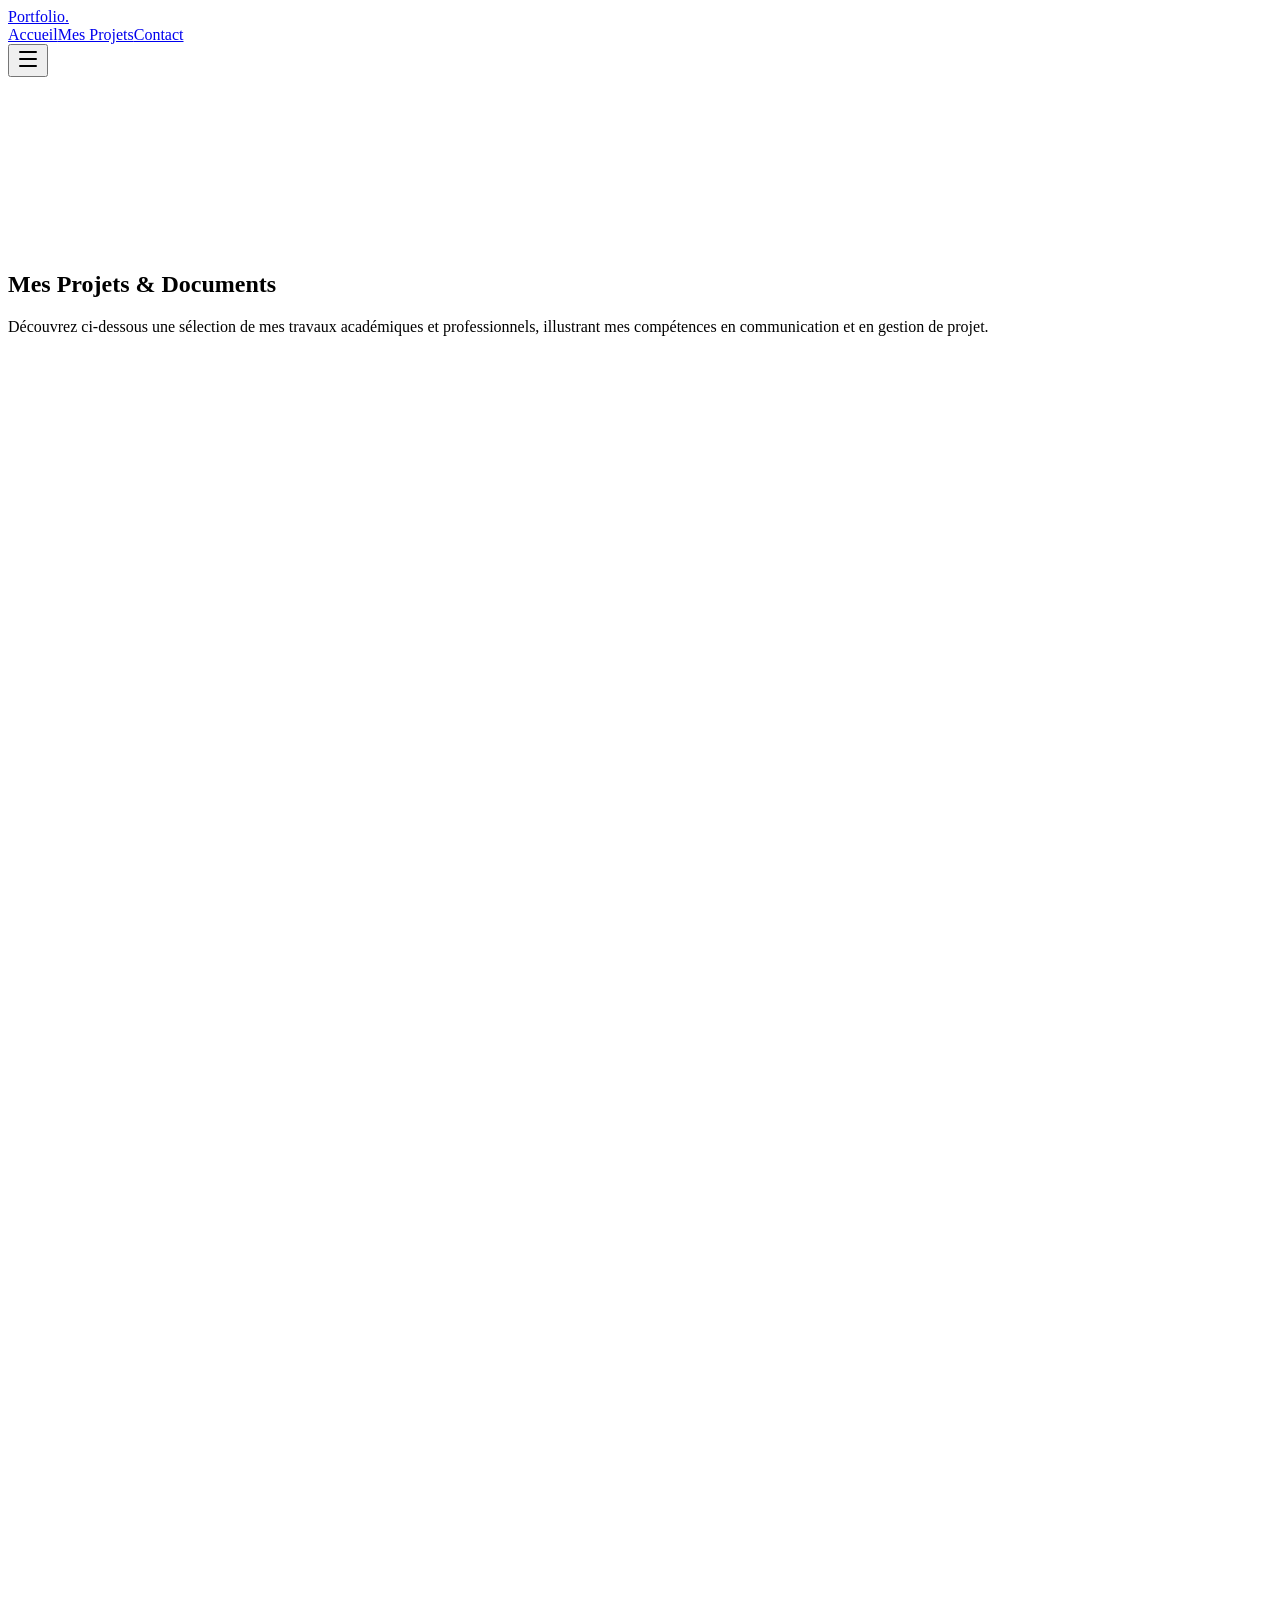
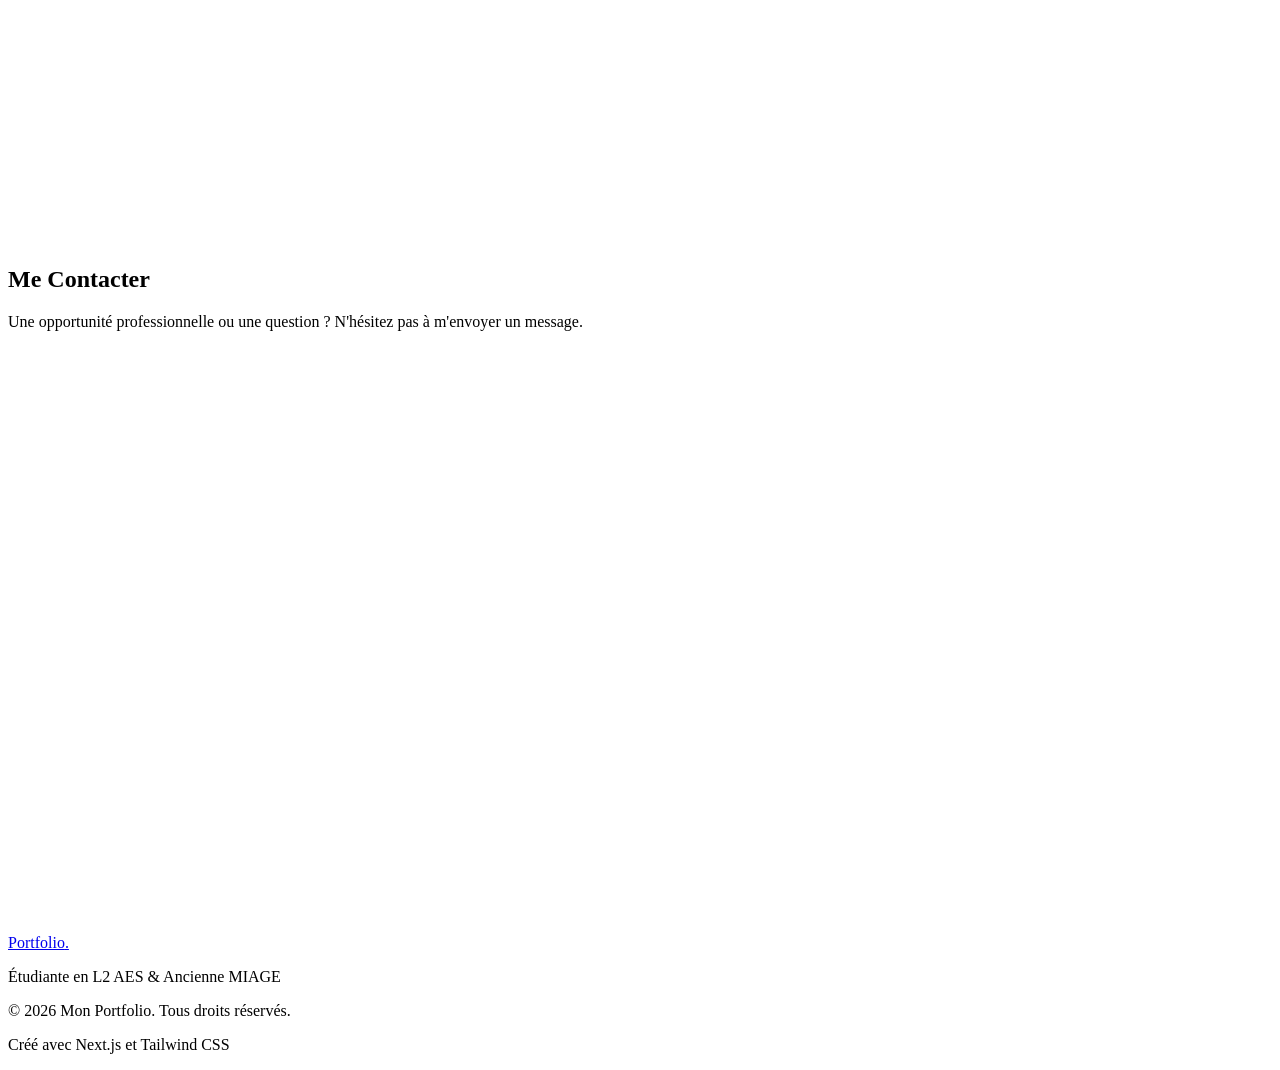
==== index.html @ 08671996 "Add files via upload" ====
<!DOCTYPE html><html lang="fr" class="inter_fe8b9d92-module__LINzvG__variable outfit_ca35ecd4-module__VNkuCW__variable scroll-smooth antialiased"><head><meta charSet="utf-8"/><meta name="viewport" content="width=device-width, initial-scale=1"/><link rel="preload" href="/_next/static/media/1b99372b3eaef0c8-s.p.0gx2haw2tmll8.woff2" as="font" crossorigin="" type="font/woff2"/><link rel="preload" href="/_next/static/media/83afe278b6a6bb3c-s.p.0q-301v4kxxnr.woff2" as="font" crossorigin="" type="font/woff2"/><link rel="stylesheet" href="/_next/static/chunks/14gw22nhv1969.css" data-precedence="next"/><link rel="preload" as="script" fetchPriority="low" href="/_next/static/chunks/0ht900cau6_ur.js"/><script src="/_next/static/chunks/0r8nt2o8muejo.js" async=""></script><script src="/_next/static/chunks/07lhk_q6pmm3r.js" async=""></script><script src="/_next/static/chunks/turbopack-05c8c~j12fn14.js" async=""></script><script src="/_next/static/chunks/0dbhjjzl8qfwv.js" async=""></script><script src="/_next/static/chunks/10g0npoo4a7.8.js" async=""></script><meta name="next-size-adjust" content=""/><title>Portfolio - Étudiante en L2 AES &amp; MIAGE</title><meta name="description" content="Portfolio mettant en valeur mon parcours, mes projets en communication et mes compétences."/><link rel="icon" href="/favicon.ico?favicon.0x3dzn~oxb6tn.ico" sizes="256x256" type="image/x-icon"/><script src="/_next/static/chunks/03~yq9q893hmn.js" noModule=""></script></head><body class="min-h-screen flex flex-col bg-background text-foreground font-sans"><div hidden=""><!--$--><!--/$--></div><main class="flex flex-col min-h-screen"><header class="fixed top-0 left-0 right-0 z-50 bg-background/80 backdrop-blur-md border-b border-border"><div class="max-w-7xl mx-auto px-4 sm:px-6 lg:px-8"><div class="flex justify-between items-center h-16"><div class="flex-shrink-0"><a href="#accueil" class="font-heading font-bold text-2xl text-primary tracking-tight">Portfolio<span class="text-accent">.</span></a></div><nav class="hidden md:flex space-x-8"><a href="#accueil" class="text-foreground/80 hover:text-accent font-medium transition-colors">Accueil</a><a href="#projets" class="text-foreground/80 hover:text-accent font-medium transition-colors">Mes Projets</a><a href="#contact" class="text-foreground/80 hover:text-accent font-medium transition-colors">Contact</a></nav><div class="md:hidden flex items-center"><button class="text-foreground hover:text-primary focus:outline-none"><svg xmlns="http://www.w3.org/2000/svg" width="24" height="24" viewBox="0 0 24 24" fill="none" stroke="currentColor" stroke-width="2" stroke-linecap="round" stroke-linejoin="round" class="lucide lucide-menu" aria-hidden="true"><path d="M4 5h16"></path><path d="M4 12h16"></path><path d="M4 19h16"></path></svg></button></div></div></div></header><div class="flex-grow"><section id="accueil" class="relative pt-32 pb-20 lg:pt-48 lg:pb-32 overflow-hidden"><div class="absolute top-0 left-1/2 -translate-x-1/2 w-[1000px] h-[500px] opacity-20 pointer-events-none"><div class="absolute inset-0 bg-gradient-to-r from-accent via-gold to-primary blur-[100px] rounded-full mix-blend-multiply"></div></div><div class="max-w-7xl mx-auto px-4 sm:px-6 lg:px-8 relative z-10 text-center"><div class="inline-flex items-center space-x-2 bg-secondary/50 text-primary px-4 py-2 rounded-full mb-8 backdrop-blur-sm border border-secondary" style="opacity:0;transform:translateY(20px)"><span class="relative flex h-3 w-3"><span class="animate-ping absolute inline-flex h-full w-full rounded-full bg-accent opacity-75"></span><span class="relative inline-flex rounded-full h-3 w-3 bg-accent"></span></span><span class="text-sm font-medium">À la recherche d&#x27;une alternance</span></div><h1 class="text-5xl md:text-7xl font-bold font-heading text-primary tracking-tight mb-6" style="opacity:0;transform:translateY(20px)">Étudiante en <span class="text-transparent bg-clip-text bg-gradient-to-r from-primary to-accent">L2 AES</span><br/> &amp; Ancienne MIAGE</h1><p class="mt-4 text-xl md:text-2xl text-foreground/80 max-w-3xl mx-auto mb-10" style="opacity:0;transform:translateY(20px)">Passionnée par la gestion et la communication, j&#x27;allie rigueur technique et créativité pour mener à bien des projets impactants.</p><div class="flex flex-col sm:flex-row items-center justify-center gap-4" style="opacity:0;transform:translateY(20px)"><a href="#projets" class="group flex items-center justify-center px-8 py-3.5 text-base font-medium text-white bg-primary hover:bg-primary/90 rounded-full transition-all hover:scale-105 active:scale-95 shadow-lg shadow-primary/25">Découvrir mes projets<svg xmlns="http://www.w3.org/2000/svg" width="24" height="24" viewBox="0 0 24 24" fill="none" stroke="currentColor" stroke-width="2" stroke-linecap="round" stroke-linejoin="round" class="lucide lucide-arrow-right ml-2 h-5 w-5 group-hover:translate-x-1 transition-transform" aria-hidden="true"><path d="M5 12h14"></path><path d="m12 5 7 7-7 7"></path></svg></a><a href="#contact" class="flex items-center justify-center px-8 py-3.5 text-base font-medium text-primary bg-white border border-border hover:bg-muted rounded-full transition-all hover:scale-105 active:scale-95">Me contacter</a></div></div></section><section id="projets" class="py-24 bg-muted/50"><div class="max-w-7xl mx-auto px-4 sm:px-6 lg:px-8"><div class="text-center mb-16"><h2 class="text-4xl font-heading font-bold text-primary mb-4">Mes Projets &amp; Documents</h2><p class="text-lg text-foreground/70 max-w-2xl mx-auto">Découvrez ci-dessous une sélection de mes travaux académiques et professionnels, illustrant mes compétences en communication et en gestion de projet.</p></div><div class="grid grid-cols-1 md:grid-cols-2 lg:grid-cols-3 gap-8" style="opacity:0"><div class="group relative bg-card rounded-2xl overflow-hidden border border-border hover:shadow-2xl hover:shadow-primary/5 transition-all duration-300 flex flex-col" style="opacity:0;transform:translateY(20px)"><div class="absolute inset-0 bg-gradient-to-br from-accent/20 to-transparent opacity-0 group-hover:opacity-100 transition-opacity duration-500"></div><div class="relative p-8 flex-grow flex flex-col"><div class="w-14 h-14 bg-background rounded-xl flex items-center justify-center mb-6 shadow-sm border border-border group-hover:scale-110 transition-transform duration-300"><svg xmlns="http://www.w3.org/2000/svg" width="24" height="24" viewBox="0 0 24 24" fill="none" stroke="currentColor" stroke-width="2" stroke-linecap="round" stroke-linejoin="round" class="lucide lucide-file-text w-6 h-6 text-accent" aria-hidden="true"><path d="M6 22a2 2 0 0 1-2-2V4a2 2 0 0 1 2-2h8a2.4 2.4 0 0 1 1.704.706l3.588 3.588A2.4 2.4 0 0 1 20 8v12a2 2 0 0 1-2 2z"></path><path d="M14 2v5a1 1 0 0 0 1 1h5"></path><path d="M10 9H8"></path><path d="M16 13H8"></path><path d="M16 17H8"></path></svg></div><h3 class="text-xl font-heading font-bold text-primary mb-3">Enquête Étudiante</h3><p class="text-foreground/70 mb-8 flex-grow">L’étudiant·e face à la plateforme : entre socialisation et choix individuels.</p><div class="flex items-center gap-3 mt-auto"><a href="/documents/Projet_Communication.pdf" target="_blank" rel="noopener noreferrer" class="flex-1 flex items-center justify-center gap-2 bg-primary text-primary-foreground py-2.5 rounded-lg text-sm font-medium hover:bg-primary/90 transition-colors">Consulter<svg xmlns="http://www.w3.org/2000/svg" width="24" height="24" viewBox="0 0 24 24" fill="none" stroke="currentColor" stroke-width="2" stroke-linecap="round" stroke-linejoin="round" class="lucide lucide-external-link w-4 h-4" aria-hidden="true"><path d="M15 3h6v6"></path><path d="M10 14 21 3"></path><path d="M18 13v6a2 2 0 0 1-2 2H5a2 2 0 0 1-2-2V8a2 2 0 0 1 2-2h6"></path></svg></a><a href="/documents/Projet_Communication.pdf" download="" class="flex items-center justify-center p-2.5 rounded-lg border border-border text-foreground hover:bg-muted transition-colors" title="Télécharger"><svg xmlns="http://www.w3.org/2000/svg" width="24" height="24" viewBox="0 0 24 24" fill="none" stroke="currentColor" stroke-width="2" stroke-linecap="round" stroke-linejoin="round" class="lucide lucide-download w-4 h-4" aria-hidden="true"><path d="M12 15V3"></path><path d="M21 15v4a2 2 0 0 1-2 2H5a2 2 0 0 1-2-2v-4"></path><path d="m7 10 5 5 5-5"></path></svg></a></div></div></div><div class="group relative bg-card rounded-2xl overflow-hidden border border-border hover:shadow-2xl hover:shadow-primary/5 transition-all duration-300 flex flex-col" style="opacity:0;transform:translateY(20px)"><div class="absolute inset-0 bg-gradient-to-br from-primary/20 to-transparent opacity-0 group-hover:opacity-100 transition-opacity duration-500"></div><div class="relative p-8 flex-grow flex flex-col"><div class="w-14 h-14 bg-background rounded-xl flex items-center justify-center mb-6 shadow-sm border border-border group-hover:scale-110 transition-transform duration-300"><svg xmlns="http://www.w3.org/2000/svg" width="24" height="24" viewBox="0 0 24 24" fill="none" stroke="currentColor" stroke-width="2" stroke-linecap="round" stroke-linejoin="round" class="lucide lucide-file-text w-6 h-6 text-primary" aria-hidden="true"><path d="M6 22a2 2 0 0 1-2-2V4a2 2 0 0 1 2-2h8a2.4 2.4 0 0 1 1.704.706l3.588 3.588A2.4 2.4 0 0 1 20 8v12a2 2 0 0 1-2 2z"></path><path d="M14 2v5a1 1 0 0 0 1 1h5"></path><path d="M10 9H8"></path><path d="M16 13H8"></path><path d="M16 17H8"></path></svg></div><h3 class="text-xl font-heading font-bold text-primary mb-3">Rapport de Stage L3</h3><p class="text-foreground/70 mb-8 flex-grow">Analyse approfondie de mon stage de troisième année, avec retour d&#x27;expérience et bilan de compétences.</p><div class="flex items-center gap-3 mt-auto"><a href="/documents/Rapport_de_Stage_L3.pdf" target="_blank" rel="noopener noreferrer" class="flex-1 flex items-center justify-center gap-2 bg-primary text-primary-foreground py-2.5 rounded-lg text-sm font-medium hover:bg-primary/90 transition-colors">Consulter<svg xmlns="http://www.w3.org/2000/svg" width="24" height="24" viewBox="0 0 24 24" fill="none" stroke="currentColor" stroke-width="2" stroke-linecap="round" stroke-linejoin="round" class="lucide lucide-external-link w-4 h-4" aria-hidden="true"><path d="M15 3h6v6"></path><path d="M10 14 21 3"></path><path d="M18 13v6a2 2 0 0 1-2 2H5a2 2 0 0 1-2-2V8a2 2 0 0 1 2-2h6"></path></svg></a><a href="/documents/Rapport_de_Stage_L3.pdf" download="" class="flex items-center justify-center p-2.5 rounded-lg border border-border text-foreground hover:bg-muted transition-colors" title="Télécharger"><svg xmlns="http://www.w3.org/2000/svg" width="24" height="24" viewBox="0 0 24 24" fill="none" stroke="currentColor" stroke-width="2" stroke-linecap="round" stroke-linejoin="round" class="lucide lucide-download w-4 h-4" aria-hidden="true"><path d="M12 15V3"></path><path d="M21 15v4a2 2 0 0 1-2 2H5a2 2 0 0 1-2-2v-4"></path><path d="m7 10 5 5 5-5"></path></svg></a></div></div></div><div class="group relative bg-card rounded-2xl overflow-hidden border border-border hover:shadow-2xl hover:shadow-primary/5 transition-all duration-300 flex flex-col" style="opacity:0;transform:translateY(20px)"><div class="absolute inset-0 bg-gradient-to-br from-accent/20 to-transparent opacity-0 group-hover:opacity-100 transition-opacity duration-500"></div><div class="relative p-8 flex-grow flex flex-col"><div class="w-14 h-14 bg-background rounded-xl flex items-center justify-center mb-6 shadow-sm border border-border group-hover:scale-110 transition-transform duration-300"><svg xmlns="http://www.w3.org/2000/svg" width="24" height="24" viewBox="0 0 24 24" fill="none" stroke="currentColor" stroke-width="2" stroke-linecap="round" stroke-linejoin="round" class="lucide lucide-file-text w-6 h-6 text-accent" aria-hidden="true"><path d="M6 22a2 2 0 0 1-2-2V4a2 2 0 0 1 2-2h8a2.4 2.4 0 0 1 1.704.706l3.588 3.588A2.4 2.4 0 0 1 20 8v12a2 2 0 0 1-2 2z"></path><path d="M14 2v5a1 1 0 0 0 1 1h5"></path><path d="M10 9H8"></path><path d="M16 13H8"></path><path d="M16 17H8"></path></svg></div><h3 class="text-xl font-heading font-bold text-primary mb-3">Enquête et Sondage</h3><p class="text-foreground/70 mb-8 flex-grow">Projet d&#x27;étude impliquant la création, la diffusion et l&#x27;analyse de résultats d&#x27;une enquête terrain.</p><div class="flex items-center gap-3 mt-auto"><a href="/documents/Enquete_et_Sondage.pdf" target="_blank" rel="noopener noreferrer" class="flex-1 flex items-center justify-center gap-2 bg-primary text-primary-foreground py-2.5 rounded-lg text-sm font-medium hover:bg-primary/90 transition-colors">Consulter<svg xmlns="http://www.w3.org/2000/svg" width="24" height="24" viewBox="0 0 24 24" fill="none" stroke="currentColor" stroke-width="2" stroke-linecap="round" stroke-linejoin="round" class="lucide lucide-external-link w-4 h-4" aria-hidden="true"><path d="M15 3h6v6"></path><path d="M10 14 21 3"></path><path d="M18 13v6a2 2 0 0 1-2 2H5a2 2 0 0 1-2-2V8a2 2 0 0 1 2-2h6"></path></svg></a><a href="/documents/Enquete_et_Sondage.pdf" download="" class="flex items-center justify-center p-2.5 rounded-lg border border-border text-foreground hover:bg-muted transition-colors" title="Télécharger"><svg xmlns="http://www.w3.org/2000/svg" width="24" height="24" viewBox="0 0 24 24" fill="none" stroke="currentColor" stroke-width="2" stroke-linecap="round" stroke-linejoin="round" class="lucide lucide-download w-4 h-4" aria-hidden="true"><path d="M12 15V3"></path><path d="M21 15v4a2 2 0 0 1-2 2H5a2 2 0 0 1-2-2v-4"></path><path d="m7 10 5 5 5-5"></path></svg></a></div></div></div><div class="group relative bg-card rounded-2xl overflow-hidden border border-border hover:shadow-2xl hover:shadow-primary/5 transition-all duration-300 flex flex-col" style="opacity:0;transform:translateY(20px)"><div class="absolute inset-0 bg-gradient-to-br from-gold/20 to-transparent opacity-0 group-hover:opacity-100 transition-opacity duration-500"></div><div class="relative p-8 flex-grow flex flex-col"><div class="w-14 h-14 bg-background rounded-xl flex items-center justify-center mb-6 shadow-sm border border-border group-hover:scale-110 transition-transform duration-300"><svg xmlns="http://www.w3.org/2000/svg" width="24" height="24" viewBox="0 0 24 24" fill="none" stroke="currentColor" stroke-width="2" stroke-linecap="round" stroke-linejoin="round" class="lucide lucide-presentation w-6 h-6 text-gold" aria-hidden="true"><path d="M2 3h20"></path><path d="M21 3v11a2 2 0 0 1-2 2H5a2 2 0 0 1-2-2V3"></path><path d="m7 21 5-5 5 5"></path></svg></div><h3 class="text-xl font-heading font-bold text-primary mb-3">Soutenance de Projet</h3><p class="text-foreground/70 mb-8 flex-grow">Support de présentation (PowerPoint) utilisé lors de la soutenance finale pour défendre le projet.</p><div class="flex items-center gap-3 mt-auto"><a href="/documents/Soutenance_Stage.pptx" target="_blank" rel="noopener noreferrer" class="flex-1 flex items-center justify-center gap-2 bg-primary text-primary-foreground py-2.5 rounded-lg text-sm font-medium hover:bg-primary/90 transition-colors">Télécharger<svg xmlns="http://www.w3.org/2000/svg" width="24" height="24" viewBox="0 0 24 24" fill="none" stroke="currentColor" stroke-width="2" stroke-linecap="round" stroke-linejoin="round" class="lucide lucide-external-link w-4 h-4" aria-hidden="true"><path d="M15 3h6v6"></path><path d="M10 14 21 3"></path><path d="M18 13v6a2 2 0 0 1-2 2H5a2 2 0 0 1-2-2V8a2 2 0 0 1 2-2h6"></path></svg></a><a href="/documents/Soutenance_Stage.pptx" download="" class="flex items-center justify-center p-2.5 rounded-lg border border-border text-foreground hover:bg-muted transition-colors" title="Télécharger"><svg xmlns="http://www.w3.org/2000/svg" width="24" height="24" viewBox="0 0 24 24" fill="none" stroke="currentColor" stroke-width="2" stroke-linecap="round" stroke-linejoin="round" class="lucide lucide-download w-4 h-4" aria-hidden="true"><path d="M12 15V3"></path><path d="M21 15v4a2 2 0 0 1-2 2H5a2 2 0 0 1-2-2v-4"></path><path d="m7 10 5 5 5-5"></path></svg></a></div></div></div><div class="group relative bg-card rounded-2xl overflow-hidden border border-border hover:shadow-2xl hover:shadow-primary/5 transition-all duration-300 flex flex-col" style="opacity:0;transform:translateY(20px)"><div class="absolute inset-0 bg-gradient-to-br from-primary/20 to-transparent opacity-0 group-hover:opacity-100 transition-opacity duration-500"></div><div class="relative p-8 flex-grow flex flex-col"><div class="w-14 h-14 bg-background rounded-xl flex items-center justify-center mb-6 shadow-sm border border-border group-hover:scale-110 transition-transform duration-300"><svg xmlns="http://www.w3.org/2000/svg" width="24" height="24" viewBox="0 0 24 24" fill="none" stroke="currentColor" stroke-width="2" stroke-linecap="round" stroke-linejoin="round" class="lucide lucide-file-text w-6 h-6 text-primary" aria-hidden="true"><path d="M6 22a2 2 0 0 1-2-2V4a2 2 0 0 1 2-2h8a2.4 2.4 0 0 1 1.704.706l3.588 3.588A2.4 2.4 0 0 1 20 8v12a2 2 0 0 1-2 2z"></path><path d="M14 2v5a1 1 0 0 0 1 1h5"></path><path d="M10 9H8"></path><path d="M16 13H8"></path><path d="M16 17H8"></path></svg></div><h3 class="text-xl font-heading font-bold text-primary mb-3">Rapport de Projet Tutoré</h3><p class="text-foreground/70 mb-8 flex-grow">Rapport du projet tutoré (Ti Coop). Mise en pratique des acquis de gestion et communication.</p><div class="flex items-center gap-3 mt-auto"><a href="/documents/Rapport_Projet_Tutore.pdf" target="_blank" rel="noopener noreferrer" class="flex-1 flex items-center justify-center gap-2 bg-primary text-primary-foreground py-2.5 rounded-lg text-sm font-medium hover:bg-primary/90 transition-colors">Consulter<svg xmlns="http://www.w3.org/2000/svg" width="24" height="24" viewBox="0 0 24 24" fill="none" stroke="currentColor" stroke-width="2" stroke-linecap="round" stroke-linejoin="round" class="lucide lucide-external-link w-4 h-4" aria-hidden="true"><path d="M15 3h6v6"></path><path d="M10 14 21 3"></path><path d="M18 13v6a2 2 0 0 1-2 2H5a2 2 0 0 1-2-2V8a2 2 0 0 1 2-2h6"></path></svg></a><a href="/documents/Rapport_Projet_Tutore.pdf" download="" class="flex items-center justify-center p-2.5 rounded-lg border border-border text-foreground hover:bg-muted transition-colors" title="Télécharger"><svg xmlns="http://www.w3.org/2000/svg" width="24" height="24" viewBox="0 0 24 24" fill="none" stroke="currentColor" stroke-width="2" stroke-linecap="round" stroke-linejoin="round" class="lucide lucide-download w-4 h-4" aria-hidden="true"><path d="M12 15V3"></path><path d="M21 15v4a2 2 0 0 1-2 2H5a2 2 0 0 1-2-2v-4"></path><path d="m7 10 5 5 5-5"></path></svg></a></div></div></div><div class="group relative bg-card rounded-2xl overflow-hidden border border-border hover:shadow-2xl hover:shadow-primary/5 transition-all duration-300 flex flex-col" style="opacity:0;transform:translateY(20px)"><div class="absolute inset-0 bg-gradient-to-br from-accent/20 to-transparent opacity-0 group-hover:opacity-100 transition-opacity duration-500"></div><div class="relative p-8 flex-grow flex flex-col"><div class="w-14 h-14 bg-background rounded-xl flex items-center justify-center mb-6 shadow-sm border border-border group-hover:scale-110 transition-transform duration-300"><svg xmlns="http://www.w3.org/2000/svg" width="24" height="24" viewBox="0 0 24 24" fill="none" stroke="currentColor" stroke-width="2" stroke-linecap="round" stroke-linejoin="round" class="lucide lucide-film w-6 h-6 text-accent" aria-hidden="true"><rect width="18" height="18" x="3" y="3" rx="2"></rect><path d="M7 3v18"></path><path d="M3 7.5h4"></path><path d="M3 12h18"></path><path d="M3 16.5h4"></path><path d="M17 3v18"></path><path d="M17 7.5h4"></path><path d="M17 16.5h4"></path></svg></div><h3 class="text-xl font-heading font-bold text-primary mb-3">2 Portraits Corrigés</h3><p class="text-foreground/70 mb-8 flex-grow">Réalisation vidéo de portraits, avec montage et corrections colorimétriques.</p><div class="flex items-center gap-3 mt-auto"><a href="/documents/2_Portraits.mov" target="_blank" rel="noopener noreferrer" class="flex-1 flex items-center justify-center gap-2 bg-primary text-primary-foreground py-2.5 rounded-lg text-sm font-medium hover:bg-primary/90 transition-colors">Télécharger<svg xmlns="http://www.w3.org/2000/svg" width="24" height="24" viewBox="0 0 24 24" fill="none" stroke="currentColor" stroke-width="2" stroke-linecap="round" stroke-linejoin="round" class="lucide lucide-external-link w-4 h-4" aria-hidden="true"><path d="M15 3h6v6"></path><path d="M10 14 21 3"></path><path d="M18 13v6a2 2 0 0 1-2 2H5a2 2 0 0 1-2-2V8a2 2 0 0 1 2-2h6"></path></svg></a><a href="/documents/2_Portraits.mov" download="" class="flex items-center justify-center p-2.5 rounded-lg border border-border text-foreground hover:bg-muted transition-colors" title="Télécharger"><svg xmlns="http://www.w3.org/2000/svg" width="24" height="24" viewBox="0 0 24 24" fill="none" stroke="currentColor" stroke-width="2" stroke-linecap="round" stroke-linejoin="round" class="lucide lucide-download w-4 h-4" aria-hidden="true"><path d="M12 15V3"></path><path d="M21 15v4a2 2 0 0 1-2 2H5a2 2 0 0 1-2-2v-4"></path><path d="m7 10 5 5 5-5"></path></svg></a></div></div></div><div class="group relative bg-card rounded-2xl overflow-hidden border border-border hover:shadow-2xl hover:shadow-primary/5 transition-all duration-300 flex flex-col" style="opacity:0;transform:translateY(20px)"><div class="absolute inset-0 bg-gradient-to-br from-primary/20 to-transparent opacity-0 group-hover:opacity-100 transition-opacity duration-500"></div><div class="relative p-8 flex-grow flex flex-col"><div class="w-14 h-14 bg-background rounded-xl flex items-center justify-center mb-6 shadow-sm border border-border group-hover:scale-110 transition-transform duration-300"><svg xmlns="http://www.w3.org/2000/svg" width="24" height="24" viewBox="0 0 24 24" fill="none" stroke="currentColor" stroke-width="2" stroke-linecap="round" stroke-linejoin="round" class="lucide lucide-film w-6 h-6 text-primary" aria-hidden="true"><rect width="18" height="18" x="3" y="3" rx="2"></rect><path d="M7 3v18"></path><path d="M3 7.5h4"></path><path d="M3 12h18"></path><path d="M3 16.5h4"></path><path d="M17 3v18"></path><path d="M17 7.5h4"></path><path d="M17 16.5h4"></path></svg></div><h3 class="text-xl font-heading font-bold text-primary mb-3">Portrait Chinois</h3><p class="text-foreground/70 mb-8 flex-grow">Projet vidéo créatif reprenant le format du portrait chinois.</p><div class="flex items-center gap-3 mt-auto"><a href="/documents/Portrait_Chinois.mov" target="_blank" rel="noopener noreferrer" class="flex-1 flex items-center justify-center gap-2 bg-primary text-primary-foreground py-2.5 rounded-lg text-sm font-medium hover:bg-primary/90 transition-colors">Télécharger<svg xmlns="http://www.w3.org/2000/svg" width="24" height="24" viewBox="0 0 24 24" fill="none" stroke="currentColor" stroke-width="2" stroke-linecap="round" stroke-linejoin="round" class="lucide lucide-external-link w-4 h-4" aria-hidden="true"><path d="M15 3h6v6"></path><path d="M10 14 21 3"></path><path d="M18 13v6a2 2 0 0 1-2 2H5a2 2 0 0 1-2-2V8a2 2 0 0 1 2-2h6"></path></svg></a><a href="/documents/Portrait_Chinois.mov" download="" class="flex items-center justify-center p-2.5 rounded-lg border border-border text-foreground hover:bg-muted transition-colors" title="Télécharger"><svg xmlns="http://www.w3.org/2000/svg" width="24" height="24" viewBox="0 0 24 24" fill="none" stroke="currentColor" stroke-width="2" stroke-linecap="round" stroke-linejoin="round" class="lucide lucide-download w-4 h-4" aria-hidden="true"><path d="M12 15V3"></path><path d="M21 15v4a2 2 0 0 1-2 2H5a2 2 0 0 1-2-2v-4"></path><path d="m7 10 5 5 5-5"></path></svg></a></div></div></div><div class="group relative bg-card rounded-2xl overflow-hidden border border-border hover:shadow-2xl hover:shadow-primary/5 transition-all duration-300 flex flex-col" style="opacity:0;transform:translateY(20px)"><div class="absolute inset-0 bg-gradient-to-br from-gold/20 to-transparent opacity-0 group-hover:opacity-100 transition-opacity duration-500"></div><div class="relative p-8 flex-grow flex flex-col"><div class="w-14 h-14 bg-background rounded-xl flex items-center justify-center mb-6 shadow-sm border border-border group-hover:scale-110 transition-transform duration-300"><svg xmlns="http://www.w3.org/2000/svg" width="24" height="24" viewBox="0 0 24 24" fill="none" stroke="currentColor" stroke-width="2" stroke-linecap="round" stroke-linejoin="round" class="lucide lucide-film w-6 h-6 text-gold" aria-hidden="true"><rect width="18" height="18" x="3" y="3" rx="2"></rect><path d="M7 3v18"></path><path d="M3 7.5h4"></path><path d="M3 12h18"></path><path d="M3 16.5h4"></path><path d="M17 3v18"></path><path d="M17 7.5h4"></path><path d="M17 16.5h4"></path></svg></div><h3 class="text-xl font-heading font-bold text-primary mb-3">Portrait Maëla</h3><p class="text-foreground/70 mb-8 flex-grow">Vidéo portrait axée sur la mise en valeur d&#x27;un profil individuel.</p><div class="flex items-center gap-3 mt-auto"><a href="/documents/Portrait_Maela.mov" target="_blank" rel="noopener noreferrer" class="flex-1 flex items-center justify-center gap-2 bg-primary text-primary-foreground py-2.5 rounded-lg text-sm font-medium hover:bg-primary/90 transition-colors">Télécharger<svg xmlns="http://www.w3.org/2000/svg" width="24" height="24" viewBox="0 0 24 24" fill="none" stroke="currentColor" stroke-width="2" stroke-linecap="round" stroke-linejoin="round" class="lucide lucide-external-link w-4 h-4" aria-hidden="true"><path d="M15 3h6v6"></path><path d="M10 14 21 3"></path><path d="M18 13v6a2 2 0 0 1-2 2H5a2 2 0 0 1-2-2V8a2 2 0 0 1 2-2h6"></path></svg></a><a href="/documents/Portrait_Maela.mov" download="" class="flex items-center justify-center p-2.5 rounded-lg border border-border text-foreground hover:bg-muted transition-colors" title="Télécharger"><svg xmlns="http://www.w3.org/2000/svg" width="24" height="24" viewBox="0 0 24 24" fill="none" stroke="currentColor" stroke-width="2" stroke-linecap="round" stroke-linejoin="round" class="lucide lucide-download w-4 h-4" aria-hidden="true"><path d="M12 15V3"></path><path d="M21 15v4a2 2 0 0 1-2 2H5a2 2 0 0 1-2-2v-4"></path><path d="m7 10 5 5 5-5"></path></svg></a></div></div></div><div class="group relative bg-card rounded-2xl overflow-hidden border border-border hover:shadow-2xl hover:shadow-primary/5 transition-all duration-300 flex flex-col" style="opacity:0;transform:translateY(20px)"><div class="absolute inset-0 bg-gradient-to-br from-primary/20 to-transparent opacity-0 group-hover:opacity-100 transition-opacity duration-500"></div><div class="relative p-8 flex-grow flex flex-col"><div class="w-14 h-14 bg-background rounded-xl flex items-center justify-center mb-6 shadow-sm border border-border group-hover:scale-110 transition-transform duration-300"><svg xmlns="http://www.w3.org/2000/svg" width="24" height="24" viewBox="0 0 24 24" fill="none" stroke="currentColor" stroke-width="2" stroke-linecap="round" stroke-linejoin="round" class="lucide lucide-film w-6 h-6 text-primary" aria-hidden="true"><rect width="18" height="18" x="3" y="3" rx="2"></rect><path d="M7 3v18"></path><path d="M3 7.5h4"></path><path d="M3 12h18"></path><path d="M3 16.5h4"></path><path d="M17 3v18"></path><path d="M17 7.5h4"></path><path d="M17 16.5h4"></path></svg></div><h3 class="text-xl font-heading font-bold text-primary mb-3">Portrait Étudiante V1</h3><p class="text-foreground/70 mb-8 flex-grow">Première version d&#x27;un projet vidéo autour du parcours d&#x27;une étudiante.</p><div class="flex items-center gap-3 mt-auto"><a href="/documents/Portrait_Etudiante_v1.mov" target="_blank" rel="noopener noreferrer" class="flex-1 flex items-center justify-center gap-2 bg-primary text-primary-foreground py-2.5 rounded-lg text-sm font-medium hover:bg-primary/90 transition-colors">Télécharger<svg xmlns="http://www.w3.org/2000/svg" width="24" height="24" viewBox="0 0 24 24" fill="none" stroke="currentColor" stroke-width="2" stroke-linecap="round" stroke-linejoin="round" class="lucide lucide-external-link w-4 h-4" aria-hidden="true"><path d="M15 3h6v6"></path><path d="M10 14 21 3"></path><path d="M18 13v6a2 2 0 0 1-2 2H5a2 2 0 0 1-2-2V8a2 2 0 0 1 2-2h6"></path></svg></a><a href="/documents/Portrait_Etudiante_v1.mov" download="" class="flex items-center justify-center p-2.5 rounded-lg border border-border text-foreground hover:bg-muted transition-colors" title="Télécharger"><svg xmlns="http://www.w3.org/2000/svg" width="24" height="24" viewBox="0 0 24 24" fill="none" stroke="currentColor" stroke-width="2" stroke-linecap="round" stroke-linejoin="round" class="lucide lucide-download w-4 h-4" aria-hidden="true"><path d="M12 15V3"></path><path d="M21 15v4a2 2 0 0 1-2 2H5a2 2 0 0 1-2-2v-4"></path><path d="m7 10 5 5 5-5"></path></svg></a></div></div></div><div class="group relative bg-card rounded-2xl overflow-hidden border border-border hover:shadow-2xl hover:shadow-primary/5 transition-all duration-300 flex flex-col" style="opacity:0;transform:translateY(20px)"><div class="absolute inset-0 bg-gradient-to-br from-accent/20 to-transparent opacity-0 group-hover:opacity-100 transition-opacity duration-500"></div><div class="relative p-8 flex-grow flex flex-col"><div class="w-14 h-14 bg-background rounded-xl flex items-center justify-center mb-6 shadow-sm border border-border group-hover:scale-110 transition-transform duration-300"><svg xmlns="http://www.w3.org/2000/svg" width="24" height="24" viewBox="0 0 24 24" fill="none" stroke="currentColor" stroke-width="2" stroke-linecap="round" stroke-linejoin="round" class="lucide lucide-film w-6 h-6 text-accent" aria-hidden="true"><rect width="18" height="18" x="3" y="3" rx="2"></rect><path d="M7 3v18"></path><path d="M3 7.5h4"></path><path d="M3 12h18"></path><path d="M3 16.5h4"></path><path d="M17 3v18"></path><path d="M17 7.5h4"></path><path d="M17 16.5h4"></path></svg></div><h3 class="text-xl font-heading font-bold text-primary mb-3">Vidéo de Communication</h3><p class="text-foreground/70 mb-8 flex-grow">Contenu vidéo publié sur les réseaux le 25 mars.</p><div class="flex items-center gap-3 mt-auto"><a href="/documents/Video_Publiee_25_mars.mov" target="_blank" rel="noopener noreferrer" class="flex-1 flex items-center justify-center gap-2 bg-primary text-primary-foreground py-2.5 rounded-lg text-sm font-medium hover:bg-primary/90 transition-colors">Télécharger<svg xmlns="http://www.w3.org/2000/svg" width="24" height="24" viewBox="0 0 24 24" fill="none" stroke="currentColor" stroke-width="2" stroke-linecap="round" stroke-linejoin="round" class="lucide lucide-external-link w-4 h-4" aria-hidden="true"><path d="M15 3h6v6"></path><path d="M10 14 21 3"></path><path d="M18 13v6a2 2 0 0 1-2 2H5a2 2 0 0 1-2-2V8a2 2 0 0 1 2-2h6"></path></svg></a><a href="/documents/Video_Publiee_25_mars.mov" download="" class="flex items-center justify-center p-2.5 rounded-lg border border-border text-foreground hover:bg-muted transition-colors" title="Télécharger"><svg xmlns="http://www.w3.org/2000/svg" width="24" height="24" viewBox="0 0 24 24" fill="none" stroke="currentColor" stroke-width="2" stroke-linecap="round" stroke-linejoin="round" class="lucide lucide-download w-4 h-4" aria-hidden="true"><path d="M12 15V3"></path><path d="M21 15v4a2 2 0 0 1-2 2H5a2 2 0 0 1-2-2v-4"></path><path d="m7 10 5 5 5-5"></path></svg></a></div></div></div></div></div></section><section id="contact" class="py-24"><div class="max-w-7xl mx-auto px-4 sm:px-6 lg:px-8"><div class="text-center mb-16"><h2 class="text-4xl font-heading font-bold text-primary mb-4">Me Contacter</h2><p class="text-lg text-foreground/70 max-w-2xl mx-auto">Une opportunité professionnelle ou une question ? N&#x27;hésitez pas à m&#x27;envoyer un message.</p></div><div class="grid grid-cols-1 lg:grid-cols-2 gap-16"><div style="opacity:0;transform:translateX(-20px)"><div class="space-y-8"><div class="flex items-start"><div class="flex-shrink-0 w-12 h-12 bg-secondary rounded-full flex items-center justify-center border border-border"><svg xmlns="http://www.w3.org/2000/svg" width="24" height="24" viewBox="0 0 24 24" fill="none" stroke="currentColor" stroke-width="2" stroke-linecap="round" stroke-linejoin="round" class="lucide lucide-mail w-5 h-5 text-primary" aria-hidden="true"><path d="m22 7-8.991 5.727a2 2 0 0 1-2.009 0L2 7"></path><rect x="2" y="4" width="20" height="16" rx="2"></rect></svg></div><div class="ml-6"><h3 class="text-lg font-heading font-medium text-primary">Email</h3><p class="mt-1 text-foreground/70">oulfakiribtihal@gmail.com</p></div></div><div class="flex items-start"><div class="flex-shrink-0 w-12 h-12 bg-secondary rounded-full flex items-center justify-center border border-border"><svg xmlns="http://www.w3.org/2000/svg" width="24" height="24" viewBox="0 0 24 24" fill="none" stroke="currentColor" stroke-width="2" stroke-linecap="round" stroke-linejoin="round" class="lucide lucide-phone w-5 h-5 text-primary" aria-hidden="true"><path d="M13.832 16.568a1 1 0 0 0 1.213-.303l.355-.465A2 2 0 0 1 17 15h3a2 2 0 0 1 2 2v3a2 2 0 0 1-2 2A18 18 0 0 1 2 4a2 2 0 0 1 2-2h3a2 2 0 0 1 2 2v3a2 2 0 0 1-.8 1.6l-.468.351a1 1 0 0 0-.292 1.233 14 14 0 0 0 6.392 6.384"></path></svg></div><div class="ml-6"><h3 class="text-lg font-heading font-medium text-primary">Téléphone</h3><p class="mt-1 text-foreground/70">07 55 13 67 16</p></div></div><div class="flex items-start"><div class="flex-shrink-0 w-12 h-12 bg-secondary rounded-full flex items-center justify-center border border-border"><svg xmlns="http://www.w3.org/2000/svg" width="24" height="24" viewBox="0 0 24 24" fill="none" stroke="currentColor" stroke-width="2" stroke-linecap="round" stroke-linejoin="round" class="lucide lucide-map-pin w-5 h-5 text-primary" aria-hidden="true"><path d="M20 10c0 4.993-5.539 10.193-7.399 11.799a1 1 0 0 1-1.202 0C9.539 20.193 4 14.993 4 10a8 8 0 0 1 16 0"></path><circle cx="12" cy="10" r="3"></circle></svg></div><div class="ml-6"><h3 class="text-lg font-heading font-medium text-primary">Localisation</h3><p class="mt-1 text-foreground/70">51 Rue François Coppée, 29200 Brest</p></div></div></div><div class="mt-12 p-8 bg-primary rounded-2xl text-white"><h3 class="text-2xl font-heading font-bold mb-4">Prête pour de nouveaux défis</h3><p class="text-white/80">Actuellement en recherche active d&#x27;une alternance pour mettre en pratique mes connaissances en gestion et communication au sein d&#x27;une équipe dynamique.</p></div></div><div class="bg-card p-8 rounded-2xl shadow-sm border border-border relative overflow-hidden" style="opacity:0;transform:translateX(20px)"><form class="space-y-6  transition-all"><div><label for="name" class="block text-sm font-medium text-foreground mb-2">Nom complet</label><input type="text" id="name" required="" class="w-full px-4 py-3 rounded-lg border border-border bg-background focus:outline-none focus:ring-2 focus:ring-accent focus:border-transparent transition-all disabled:opacity-50" placeholder="Jean Dupont" name="name" value=""/></div><div><label for="email" class="block text-sm font-medium text-foreground mb-2">Adresse email</label><input type="email" id="email" required="" class="w-full px-4 py-3 rounded-lg border border-border bg-background focus:outline-none focus:ring-2 focus:ring-accent focus:border-transparent transition-all disabled:opacity-50" placeholder="jean@example.com" name="email" value=""/></div><div><label for="message" class="block text-sm font-medium text-foreground mb-2">Message</label><textarea id="message" name="message" required="" rows="4" class="w-full px-4 py-3 rounded-lg border border-border bg-background focus:outline-none focus:ring-2 focus:ring-accent focus:border-transparent transition-all resize-none disabled:opacity-50" placeholder="Comment puis-je vous aider ?"></textarea></div><button type="submit" class="w-full flex items-center justify-center gap-2 bg-primary text-white py-3.5 rounded-lg font-medium hover:bg-primary/90 transition-colors active:scale-[0.98] disabled:opacity-70">Envoyer le message<svg xmlns="http://www.w3.org/2000/svg" width="24" height="24" viewBox="0 0 24 24" fill="none" stroke="currentColor" stroke-width="2" stroke-linecap="round" stroke-linejoin="round" class="lucide lucide-send w-4 h-4" aria-hidden="true"><path d="M14.536 21.686a.5.5 0 0 0 .937-.024l6.5-19a.496.496 0 0 0-.635-.635l-19 6.5a.5.5 0 0 0-.024.937l7.93 3.18a2 2 0 0 1 1.112 1.11z"></path><path d="m21.854 2.147-10.94 10.939"></path></svg></button></form></div></div></div></section></div><footer class="bg-primary text-white py-12 mt-auto border-t border-primary/20"><div class="max-w-7xl mx-auto px-4 sm:px-6 lg:px-8 flex flex-col md:flex-row justify-between items-center"><div class="mb-4 md:mb-0"><a href="#accueil" class="font-heading font-bold text-2xl tracking-tight">Portfolio<span class="text-accent">.</span></a><p class="text-white/60 text-sm mt-2">Étudiante en L2 AES &amp; Ancienne MIAGE</p></div><div class="text-sm text-white/50 text-center md:text-right"><p>© <!-- -->2026<!-- --> Mon Portfolio. Tous droits réservés.</p><p class="mt-1">Créé avec Next.js et Tailwind CSS</p></div></div></footer></main><!--$--><!--/$--><script src="/_next/static/chunks/0ht900cau6_ur.js" id="_R_" async=""></script><script>(self.__next_f=self.__next_f||[]).push([0])</script><script>self.__next_f.push([1,"1:\"$Sreact.fragment\"\n2:I[39756,[\"/_next/static/chunks/0dbhjjzl8qfwv.js\"],\"default\"]\n3:I[37457,[\"/_next/static/chunks/0dbhjjzl8qfwv.js\"],\"default\"]\n4:I[45678,[\"/_next/static/chunks/0dbhjjzl8qfwv.js\",\"/_next/static/chunks/10g0npoo4a7.8.js\"],\"Navbar\"]\n5:I[32177,[\"/_next/static/chunks/0dbhjjzl8qfwv.js\",\"/_next/static/chunks/10g0npoo4a7.8.js\"],\"Hero\"]\n6:I[48005,[\"/_next/static/chunks/0dbhjjzl8qfwv.js\",\"/_next/static/chunks/10g0npoo4a7.8.js\"],\"Projects\"]\n7:I[75854,[\"/_next/static/chunks/0dbhjjzl8qfwv.js\",\"/_next/static/chunks/10g0npoo4a7.8.js\"],\"Contact\"]\n8:I[97367,[\"/_next/static/chunks/0dbhjjzl8qfwv.js\"],\"OutletBoundary\"]\n9:\"$Sreact.suspense\"\nb:I[97367,[\"/_next/static/chunks/0dbhjjzl8qfwv.js\"],\"ViewportBoundary\"]\nd:I[97367,[\"/_next/static/chunks/0dbhjjzl8qfwv.js\"],\"MetadataBoundary\"]\nf:I[68027,[\"/_next/static/chunks/0dbhjjzl8qfwv.js\"],\"default\",1]\n:HL[\"/_next/static/chunks/14gw22nhv1969.css\",\"style\"]\n:HL[\"/_next/static/media/1b99372b3eaef0c8-s.p.0gx2haw2tmll8.woff2\",\"font\",{\"crossOrigin\":\"\",\"type\":\"font/woff2\"}]\n:HL[\"/_next/static/media/83afe278b6a6bb3c-s.p.0q-301v4kxxnr.woff2\",\"font\",{\"crossOrigin\":\"\",\"type\":\"font/woff2\"}]\n"])</script><script>self.__next_f.push([1,"0:{\"P\":null,\"c\":[\"\",\"\"],\"q\":\"\",\"i\":false,\"f\":[[[\"\",{\"children\":[\"__PAGE__\",{}]},\"$undefined\",\"$undefined\",16],[[\"$\",\"$1\",\"c\",{\"children\":[[[\"$\",\"link\",\"0\",{\"rel\":\"stylesheet\",\"href\":\"/_next/static/chunks/14gw22nhv1969.css\",\"precedence\":\"next\",\"crossOrigin\":\"$undefined\",\"nonce\":\"$undefined\"}],[\"$\",\"script\",\"script-0\",{\"src\":\"/_next/static/chunks/0dbhjjzl8qfwv.js\",\"async\":true,\"nonce\":\"$undefined\"}]],[\"$\",\"html\",null,{\"lang\":\"fr\",\"className\":\"inter_fe8b9d92-module__LINzvG__variable outfit_ca35ecd4-module__VNkuCW__variable scroll-smooth antialiased\",\"children\":[\"$\",\"body\",null,{\"className\":\"min-h-screen flex flex-col bg-background text-foreground font-sans\",\"children\":[\"$\",\"$L2\",null,{\"parallelRouterKey\":\"children\",\"error\":\"$undefined\",\"errorStyles\":\"$undefined\",\"errorScripts\":\"$undefined\",\"template\":[\"$\",\"$L3\",null,{}],\"templateStyles\":\"$undefined\",\"templateScripts\":\"$undefined\",\"notFound\":[[[\"$\",\"title\",null,{\"children\":\"404: This page could not be found.\"}],[\"$\",\"div\",null,{\"style\":{\"fontFamily\":\"system-ui,\\\"Segoe UI\\\",Roboto,Helvetica,Arial,sans-serif,\\\"Apple Color Emoji\\\",\\\"Segoe UI Emoji\\\"\",\"height\":\"100vh\",\"textAlign\":\"center\",\"display\":\"flex\",\"flexDirection\":\"column\",\"alignItems\":\"center\",\"justifyContent\":\"center\"},\"children\":[\"$\",\"div\",null,{\"children\":[[\"$\",\"style\",null,{\"dangerouslySetInnerHTML\":{\"__html\":\"body{color:#000;background:#fff;margin:0}.next-error-h1{border-right:1px solid rgba(0,0,0,.3)}@media (prefers-color-scheme:dark){body{color:#fff;background:#000}.next-error-h1{border-right:1px solid rgba(255,255,255,.3)}}\"}}],[\"$\",\"h1\",null,{\"className\":\"next-error-h1\",\"style\":{\"display\":\"inline-block\",\"margin\":\"0 20px 0 0\",\"padding\":\"0 23px 0 0\",\"fontSize\":24,\"fontWeight\":500,\"verticalAlign\":\"top\",\"lineHeight\":\"49px\"},\"children\":404}],[\"$\",\"div\",null,{\"style\":{\"display\":\"inline-block\"},\"children\":[\"$\",\"h2\",null,{\"style\":{\"fontSize\":14,\"fontWeight\":400,\"lineHeight\":\"49px\",\"margin\":0},\"children\":\"This page could not be found.\"}]}]]}]}]],[]],\"forbidden\":\"$undefined\",\"unauthorized\":\"$undefined\"}]}]}]]}],{\"children\":[[\"$\",\"$1\",\"c\",{\"children\":[[\"$\",\"main\",null,{\"className\":\"flex flex-col min-h-screen\",\"children\":[[\"$\",\"$L4\",null,{}],[\"$\",\"div\",null,{\"className\":\"flex-grow\",\"children\":[[\"$\",\"$L5\",null,{}],[\"$\",\"$L6\",null,{}],[\"$\",\"$L7\",null,{}]]}],[\"$\",\"footer\",null,{\"className\":\"bg-primary text-white py-12 mt-auto border-t border-primary/20\",\"children\":[\"$\",\"div\",null,{\"className\":\"max-w-7xl mx-auto px-4 sm:px-6 lg:px-8 flex flex-col md:flex-row justify-between items-center\",\"children\":[[\"$\",\"div\",null,{\"className\":\"mb-4 md:mb-0\",\"children\":[[\"$\",\"a\",null,{\"href\":\"#accueil\",\"className\":\"font-heading font-bold text-2xl tracking-tight\",\"children\":[\"Portfolio\",[\"$\",\"span\",null,{\"className\":\"text-accent\",\"children\":\".\"}]]}],[\"$\",\"p\",null,{\"className\":\"text-white/60 text-sm mt-2\",\"children\":\"Étudiante en L2 AES \u0026 Ancienne MIAGE\"}]]}],[\"$\",\"div\",null,{\"className\":\"text-sm text-white/50 text-center md:text-right\",\"children\":[[\"$\",\"p\",null,{\"children\":[\"© \",2026,\" Mon Portfolio. Tous droits réservés.\"]}],[\"$\",\"p\",null,{\"className\":\"mt-1\",\"children\":\"Créé avec Next.js et Tailwind CSS\"}]]}]]}]}]]}],[[\"$\",\"script\",\"script-0\",{\"src\":\"/_next/static/chunks/10g0npoo4a7.8.js\",\"async\":true,\"nonce\":\"$undefined\"}]],[\"$\",\"$L8\",null,{\"children\":[\"$\",\"$9\",null,{\"name\":\"Next.MetadataOutlet\",\"children\":\"$@a\"}]}]]}],{},null,false,null]},null,false,null],[\"$\",\"$1\",\"h\",{\"children\":[null,[\"$\",\"$Lb\",null,{\"children\":\"$Lc\"}],[\"$\",\"div\",null,{\"hidden\":true,\"children\":[\"$\",\"$Ld\",null,{\"children\":[\"$\",\"$9\",null,{\"name\":\"Next.Metadata\",\"children\":\"$Le\"}]}]}],[\"$\",\"meta\",null,{\"name\":\"next-size-adjust\",\"content\":\"\"}]]}],false]],\"m\":\"$undefined\",\"G\":[\"$f\",[[\"$\",\"link\",\"0\",{\"rel\":\"stylesheet\",\"href\":\"/_next/static/chunks/14gw22nhv1969.css\",\"precedence\":\"next\",\"crossOrigin\":\"$undefined\",\"nonce\":\"$undefined\"}]]],\"S\":true,\"h\":null,\"s\":\"$undefined\",\"l\":\"$undefined\",\"p\":\"$undefined\",\"d\":\"$undefined\",\"b\":\"6hmeQ2vyd-7Uu3GrsS2QK\"}\n"])</script><script>self.__next_f.push([1,"c:[[\"$\",\"meta\",\"0\",{\"charSet\":\"utf-8\"}],[\"$\",\"meta\",\"1\",{\"name\":\"viewport\",\"content\":\"width=device-width, initial-scale=1\"}]]\n"])</script><script>self.__next_f.push([1,"10:I[27201,[\"/_next/static/chunks/0dbhjjzl8qfwv.js\"],\"IconMark\"]\na:null\ne:[[\"$\",\"title\",\"0\",{\"children\":\"Portfolio - Étudiante en L2 AES \u0026 MIAGE\"}],[\"$\",\"meta\",\"1\",{\"name\":\"description\",\"content\":\"Portfolio mettant en valeur mon parcours, mes projets en communication et mes compétences.\"}],[\"$\",\"link\",\"2\",{\"rel\":\"icon\",\"href\":\"/favicon.ico?favicon.0x3dzn~oxb6tn.ico\",\"sizes\":\"256x256\",\"type\":\"image/x-icon\"}],[\"$\",\"$L10\",\"3\",{}]]\n"])</script></body></html>
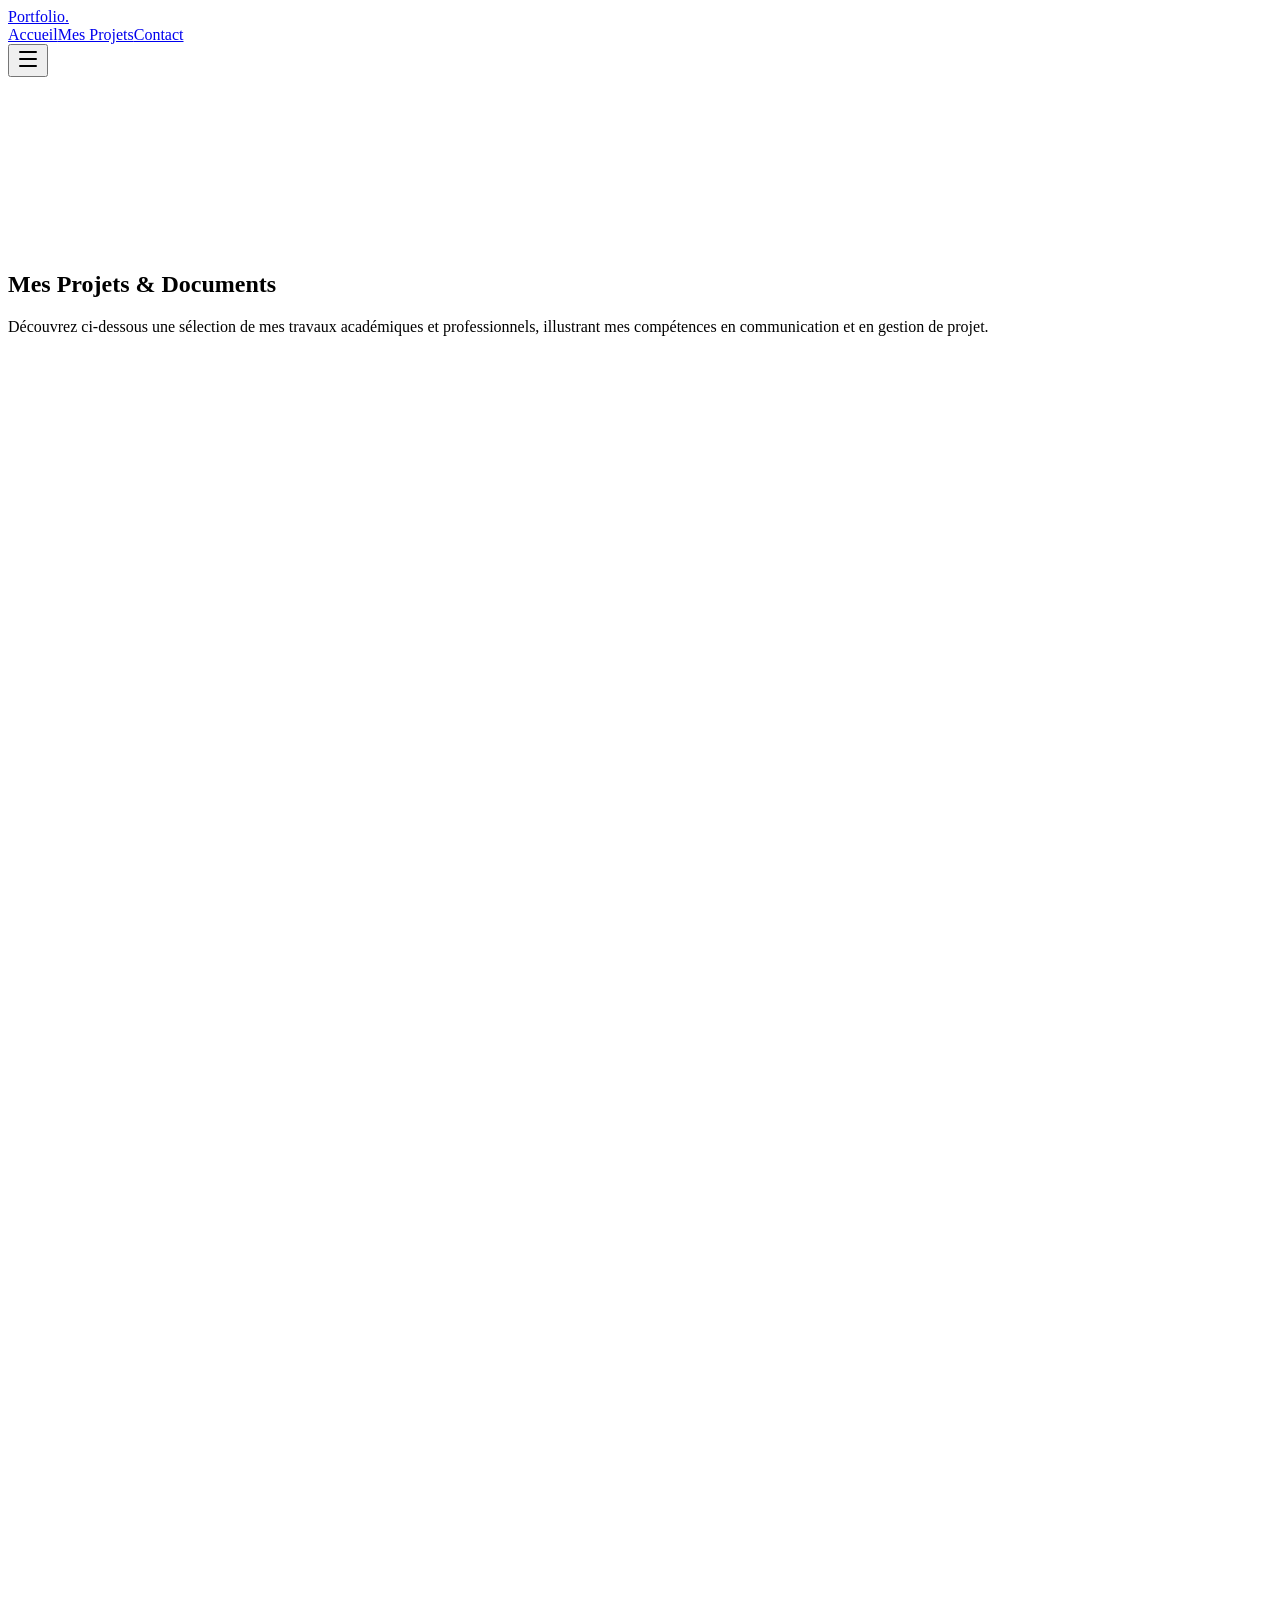
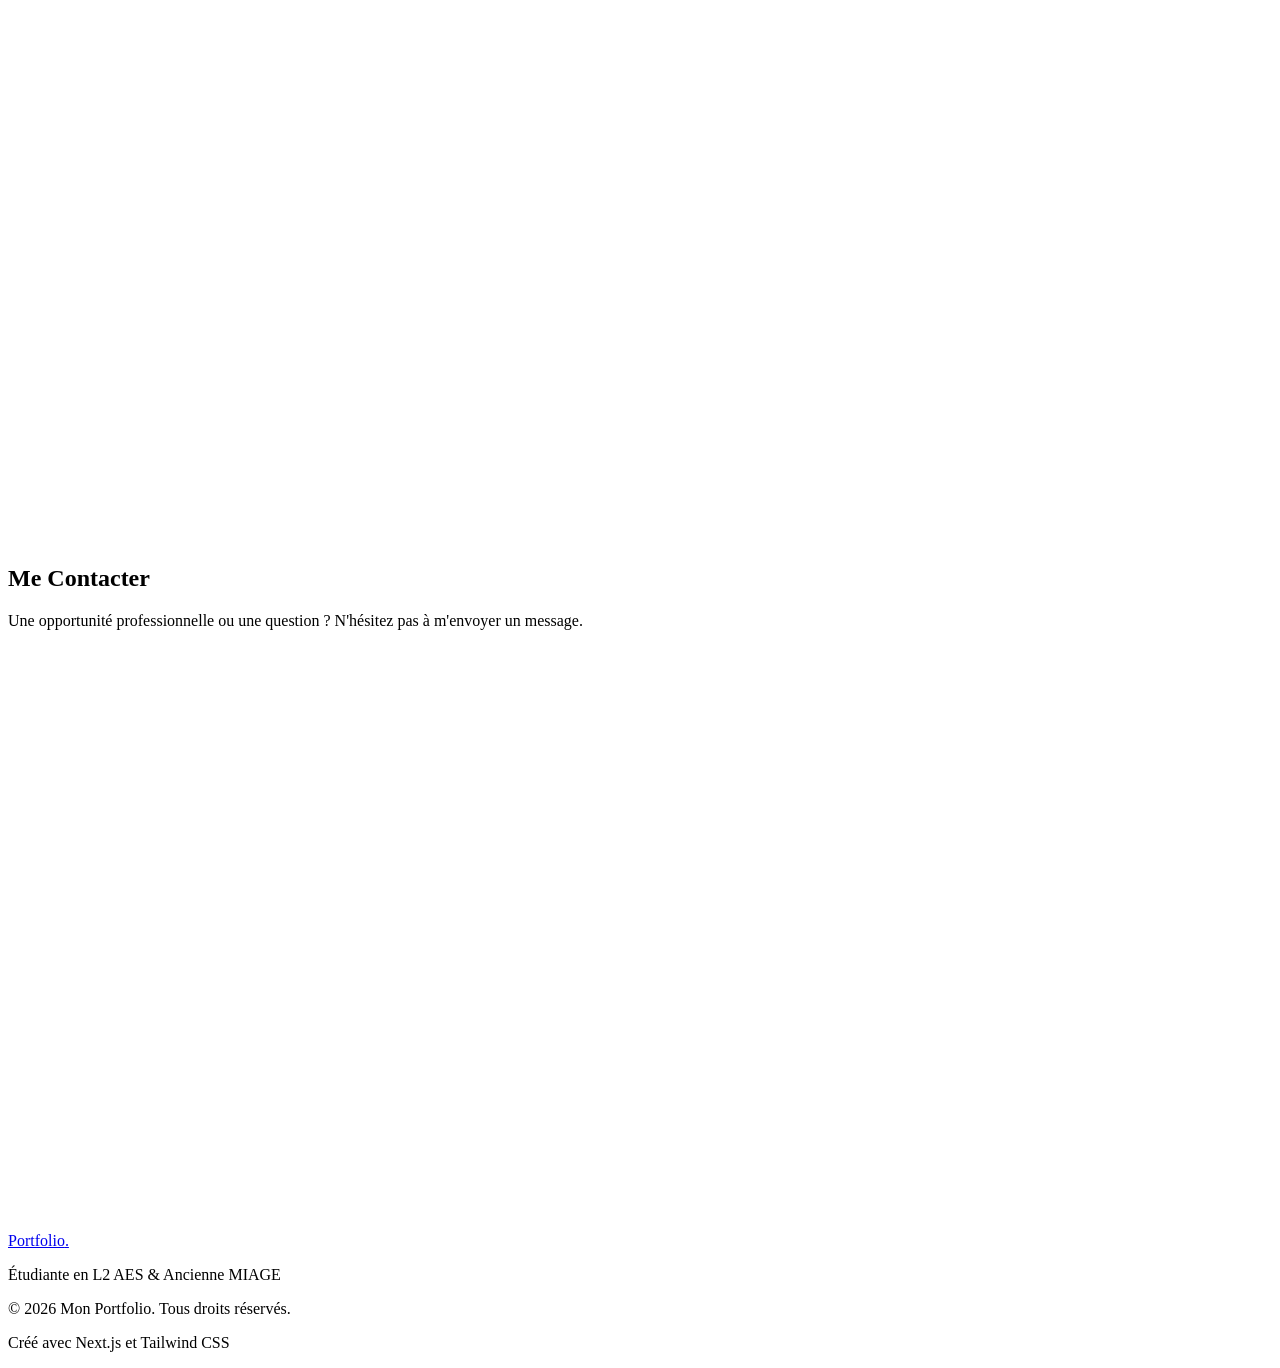
==== commit 23749ad6: "Add files via upload" ====
--- a/index.html
+++ b/index.html
@@ -1 +1 @@
-<!DOCTYPE html><html lang="fr" class="inter_fe8b9d92-module__LINzvG__variable outfit_ca35ecd4-module__VNkuCW__variable scroll-smooth antialiased"><head><meta charSet="utf-8"/><meta name="viewport" content="width=device-width, initial-scale=1"/><link rel="preload" href="/_next/static/media/1b99372b3eaef0c8-s.p.0gx2haw2tmll8.woff2" as="font" crossorigin="" type="font/woff2"/><link rel="preload" href="/_next/static/media/83afe278b6a6bb3c-s.p.0q-301v4kxxnr.woff2" as="font" crossorigin="" type="font/woff2"/><link rel="stylesheet" href="/_next/static/chunks/14gw22nhv1969.css" data-precedence="next"/><link rel="preload" as="script" fetchPriority="low" href="/_next/static/chunks/0ht900cau6_ur.js"/><script src="/_next/static/chunks/0r8nt2o8muejo.js" async=""></script><script src="/_next/static/chunks/07lhk_q6pmm3r.js" async=""></script><script src="/_next/static/chunks/turbopack-05c8c~j12fn14.js" async=""></script><script src="/_next/static/chunks/0dbhjjzl8qfwv.js" async=""></script><script src="/_next/static/chunks/10g0npoo4a7.8.js" async=""></script><meta name="next-size-adjust" content=""/><title>Portfolio - Étudiante en L2 AES &amp; MIAGE</title><meta name="description" content="Portfolio mettant en valeur mon parcours, mes projets en communication et mes compétences."/><link rel="icon" href="/favicon.ico?favicon.0x3dzn~oxb6tn.ico" sizes="256x256" type="image/x-icon"/><script src="/_next/static/chunks/03~yq9q893hmn.js" noModule=""></script></head><body class="min-h-screen flex flex-col bg-background text-foreground font-sans"><div hidden=""><!--$--><!--/$--></div><main class="flex flex-col min-h-screen"><header class="fixed top-0 left-0 right-0 z-50 bg-background/80 backdrop-blur-md border-b border-border"><div class="max-w-7xl mx-auto px-4 sm:px-6 lg:px-8"><div class="flex justify-between items-center h-16"><div class="flex-shrink-0"><a href="#accueil" class="font-heading font-bold text-2xl text-primary tracking-tight">Portfolio<span class="text-accent">.</span></a></div><nav class="hidden md:flex space-x-8"><a href="#accueil" class="text-foreground/80 hover:text-accent font-medium transition-colors">Accueil</a><a href="#projets" class="text-foreground/80 hover:text-accent font-medium transition-colors">Mes Projets</a><a href="#contact" class="text-foreground/80 hover:text-accent font-medium transition-colors">Contact</a></nav><div class="md:hidden flex items-center"><button class="text-foreground hover:text-primary focus:outline-none"><svg xmlns="http://www.w3.org/2000/svg" width="24" height="24" viewBox="0 0 24 24" fill="none" stroke="currentColor" stroke-width="2" stroke-linecap="round" stroke-linejoin="round" class="lucide lucide-menu" aria-hidden="true"><path d="M4 5h16"></path><path d="M4 12h16"></path><path d="M4 19h16"></path></svg></button></div></div></div></header><div class="flex-grow"><section id="accueil" class="relative pt-32 pb-20 lg:pt-48 lg:pb-32 overflow-hidden"><div class="absolute top-0 left-1/2 -translate-x-1/2 w-[1000px] h-[500px] opacity-20 pointer-events-none"><div class="absolute inset-0 bg-gradient-to-r from-accent via-gold to-primary blur-[100px] rounded-full mix-blend-multiply"></div></div><div class="max-w-7xl mx-auto px-4 sm:px-6 lg:px-8 relative z-10 text-center"><div class="inline-flex items-center space-x-2 bg-secondary/50 text-primary px-4 py-2 rounded-full mb-8 backdrop-blur-sm border border-secondary" style="opacity:0;transform:translateY(20px)"><span class="relative flex h-3 w-3"><span class="animate-ping absolute inline-flex h-full w-full rounded-full bg-accent opacity-75"></span><span class="relative inline-flex rounded-full h-3 w-3 bg-accent"></span></span><span class="text-sm font-medium">À la recherche d&#x27;une alternance</span></div><h1 class="text-5xl md:text-7xl font-bold font-heading text-primary tracking-tight mb-6" style="opacity:0;transform:translateY(20px)">Étudiante en <span class="text-transparent bg-clip-text bg-gradient-to-r from-primary to-accent">L2 AES</span><br/> &amp; Ancienne MIAGE</h1><p class="mt-4 text-xl md:text-2xl text-foreground/80 max-w-3xl mx-auto mb-10" style="opacity:0;transform:translateY(20px)">Passionnée par la gestion et la communication, j&#x27;allie rigueur technique et créativité pour mener à bien des projets impactants.</p><div class="flex flex-col sm:flex-row items-center justify-center gap-4" style="opacity:0;transform:translateY(20px)"><a href="#projets" class="group flex items-center justify-center px-8 py-3.5 text-base font-medium text-white bg-primary hover:bg-primary/90 rounded-full transition-all hover:scale-105 active:scale-95 shadow-lg shadow-primary/25">Découvrir mes projets<svg xmlns="http://www.w3.org/2000/svg" width="24" height="24" viewBox="0 0 24 24" fill="none" stroke="currentColor" stroke-width="2" stroke-linecap="round" stroke-linejoin="round" class="lucide lucide-arrow-right ml-2 h-5 w-5 group-hover:translate-x-1 transition-transform" aria-hidden="true"><path d="M5 12h14"></path><path d="m12 5 7 7-7 7"></path></svg></a><a href="#contact" class="flex items-center justify-center px-8 py-3.5 text-base font-medium text-primary bg-white border border-border hover:bg-muted rounded-full transition-all hover:scale-105 active:scale-95">Me contacter</a></div></div></section><section id="projets" class="py-24 bg-muted/50"><div class="max-w-7xl mx-auto px-4 sm:px-6 lg:px-8"><div class="text-center mb-16"><h2 class="text-4xl font-heading font-bold text-primary mb-4">Mes Projets &amp; Documents</h2><p class="text-lg text-foreground/70 max-w-2xl mx-auto">Découvrez ci-dessous une sélection de mes travaux académiques et professionnels, illustrant mes compétences en communication et en gestion de projet.</p></div><div class="grid grid-cols-1 md:grid-cols-2 lg:grid-cols-3 gap-8" style="opacity:0"><div class="group relative bg-card rounded-2xl overflow-hidden border border-border hover:shadow-2xl hover:shadow-primary/5 transition-all duration-300 flex flex-col" style="opacity:0;transform:translateY(20px)"><div class="absolute inset-0 bg-gradient-to-br from-accent/20 to-transparent opacity-0 group-hover:opacity-100 transition-opacity duration-500"></div><div class="relative p-8 flex-grow flex flex-col"><div class="w-14 h-14 bg-background rounded-xl flex items-center justify-center mb-6 shadow-sm border border-border group-hover:scale-110 transition-transform duration-300"><svg xmlns="http://www.w3.org/2000/svg" width="24" height="24" viewBox="0 0 24 24" fill="none" stroke="currentColor" stroke-width="2" stroke-linecap="round" stroke-linejoin="round" class="lucide lucide-file-text w-6 h-6 text-accent" aria-hidden="true"><path d="M6 22a2 2 0 0 1-2-2V4a2 2 0 0 1 2-2h8a2.4 2.4 0 0 1 1.704.706l3.588 3.588A2.4 2.4 0 0 1 20 8v12a2 2 0 0 1-2 2z"></path><path d="M14 2v5a1 1 0 0 0 1 1h5"></path><path d="M10 9H8"></path><path d="M16 13H8"></path><path d="M16 17H8"></path></svg></div><h3 class="text-xl font-heading font-bold text-primary mb-3">Enquête Étudiante</h3><p class="text-foreground/70 mb-8 flex-grow">L’étudiant·e face à la plateforme : entre socialisation et choix individuels.</p><div class="flex items-center gap-3 mt-auto"><a href="/documents/Projet_Communication.pdf" target="_blank" rel="noopener noreferrer" class="flex-1 flex items-center justify-center gap-2 bg-primary text-primary-foreground py-2.5 rounded-lg text-sm font-medium hover:bg-primary/90 transition-colors">Consulter<svg xmlns="http://www.w3.org/2000/svg" width="24" height="24" viewBox="0 0 24 24" fill="none" stroke="currentColor" stroke-width="2" stroke-linecap="round" stroke-linejoin="round" class="lucide lucide-external-link w-4 h-4" aria-hidden="true"><path d="M15 3h6v6"></path><path d="M10 14 21 3"></path><path d="M18 13v6a2 2 0 0 1-2 2H5a2 2 0 0 1-2-2V8a2 2 0 0 1 2-2h6"></path></svg></a><a href="/documents/Projet_Communication.pdf" download="" class="flex items-center justify-center p-2.5 rounded-lg border border-border text-foreground hover:bg-muted transition-colors" title="Télécharger"><svg xmlns="http://www.w3.org/2000/svg" width="24" height="24" viewBox="0 0 24 24" fill="none" stroke="currentColor" stroke-width="2" stroke-linecap="round" stroke-linejoin="round" class="lucide lucide-download w-4 h-4" aria-hidden="true"><path d="M12 15V3"></path><path d="M21 15v4a2 2 0 0 1-2 2H5a2 2 0 0 1-2-2v-4"></path><path d="m7 10 5 5 5-5"></path></svg></a></div></div></div><div class="group relative bg-card rounded-2xl overflow-hidden border border-border hover:shadow-2xl hover:shadow-primary/5 transition-all duration-300 flex flex-col" style="opacity:0;transform:translateY(20px)"><div class="absolute inset-0 bg-gradient-to-br from-primary/20 to-transparent opacity-0 group-hover:opacity-100 transition-opacity duration-500"></div><div class="relative p-8 flex-grow flex flex-col"><div class="w-14 h-14 bg-background rounded-xl flex items-center justify-center mb-6 shadow-sm border border-border group-hover:scale-110 transition-transform duration-300"><svg xmlns="http://www.w3.org/2000/svg" width="24" height="24" viewBox="0 0 24 24" fill="none" stroke="currentColor" stroke-width="2" stroke-linecap="round" stroke-linejoin="round" class="lucide lucide-file-text w-6 h-6 text-primary" aria-hidden="true"><path d="M6 22a2 2 0 0 1-2-2V4a2 2 0 0 1 2-2h8a2.4 2.4 0 0 1 1.704.706l3.588 3.588A2.4 2.4 0 0 1 20 8v12a2 2 0 0 1-2 2z"></path><path d="M14 2v5a1 1 0 0 0 1 1h5"></path><path d="M10 9H8"></path><path d="M16 13H8"></path><path d="M16 17H8"></path></svg></div><h3 class="text-xl font-heading font-bold text-primary mb-3">Rapport de Stage L3</h3><p class="text-foreground/70 mb-8 flex-grow">Analyse approfondie de mon stage de troisième année, avec retour d&#x27;expérience et bilan de compétences.</p><div class="flex items-center gap-3 mt-auto"><a href="/documents/Rapport_de_Stage_L3.pdf" target="_blank" rel="noopener noreferrer" class="flex-1 flex items-center justify-center gap-2 bg-primary text-primary-foreground py-2.5 rounded-lg text-sm font-medium hover:bg-primary/90 transition-colors">Consulter<svg xmlns="http://www.w3.org/2000/svg" width="24" height="24" viewBox="0 0 24 24" fill="none" stroke="currentColor" stroke-width="2" stroke-linecap="round" stroke-linejoin="round" class="lucide lucide-external-link w-4 h-4" aria-hidden="true"><path d="M15 3h6v6"></path><path d="M10 14 21 3"></path><path d="M18 13v6a2 2 0 0 1-2 2H5a2 2 0 0 1-2-2V8a2 2 0 0 1 2-2h6"></path></svg></a><a href="/documents/Rapport_de_Stage_L3.pdf" download="" class="flex items-center justify-center p-2.5 rounded-lg border border-border text-foreground hover:bg-muted transition-colors" title="Télécharger"><svg xmlns="http://www.w3.org/2000/svg" width="24" height="24" viewBox="0 0 24 24" fill="none" stroke="currentColor" stroke-width="2" stroke-linecap="round" stroke-linejoin="round" class="lucide lucide-download w-4 h-4" aria-hidden="true"><path d="M12 15V3"></path><path d="M21 15v4a2 2 0 0 1-2 2H5a2 2 0 0 1-2-2v-4"></path><path d="m7 10 5 5 5-5"></path></svg></a></div></div></div><div class="group relative bg-card rounded-2xl overflow-hidden border border-border hover:shadow-2xl hover:shadow-primary/5 transition-all duration-300 flex flex-col" style="opacity:0;transform:translateY(20px)"><div class="absolute inset-0 bg-gradient-to-br from-accent/20 to-transparent opacity-0 group-hover:opacity-100 transition-opacity duration-500"></div><div class="relative p-8 flex-grow flex flex-col"><div class="w-14 h-14 bg-background rounded-xl flex items-center justify-center mb-6 shadow-sm border border-border group-hover:scale-110 transition-transform duration-300"><svg xmlns="http://www.w3.org/2000/svg" width="24" height="24" viewBox="0 0 24 24" fill="none" stroke="currentColor" stroke-width="2" stroke-linecap="round" stroke-linejoin="round" class="lucide lucide-file-text w-6 h-6 text-accent" aria-hidden="true"><path d="M6 22a2 2 0 0 1-2-2V4a2 2 0 0 1 2-2h8a2.4 2.4 0 0 1 1.704.706l3.588 3.588A2.4 2.4 0 0 1 20 8v12a2 2 0 0 1-2 2z"></path><path d="M14 2v5a1 1 0 0 0 1 1h5"></path><path d="M10 9H8"></path><path d="M16 13H8"></path><path d="M16 17H8"></path></svg></div><h3 class="text-xl font-heading font-bold text-primary mb-3">Enquête et Sondage</h3><p class="text-foreground/70 mb-8 flex-grow">Projet d&#x27;étude impliquant la création, la diffusion et l&#x27;analyse de résultats d&#x27;une enquête terrain.</p><div class="flex items-center gap-3 mt-auto"><a href="/documents/Enquete_et_Sondage.pdf" target="_blank" rel="noopener noreferrer" class="flex-1 flex items-center justify-center gap-2 bg-primary text-primary-foreground py-2.5 rounded-lg text-sm font-medium hover:bg-primary/90 transition-colors">Consulter<svg xmlns="http://www.w3.org/2000/svg" width="24" height="24" viewBox="0 0 24 24" fill="none" stroke="currentColor" stroke-width="2" stroke-linecap="round" stroke-linejoin="round" class="lucide lucide-external-link w-4 h-4" aria-hidden="true"><path d="M15 3h6v6"></path><path d="M10 14 21 3"></path><path d="M18 13v6a2 2 0 0 1-2 2H5a2 2 0 0 1-2-2V8a2 2 0 0 1 2-2h6"></path></svg></a><a href="/documents/Enquete_et_Sondage.pdf" download="" class="flex items-center justify-center p-2.5 rounded-lg border border-border text-foreground hover:bg-muted transition-colors" title="Télécharger"><svg xmlns="http://www.w3.org/2000/svg" width="24" height="24" viewBox="0 0 24 24" fill="none" stroke="currentColor" stroke-width="2" stroke-linecap="round" stroke-linejoin="round" class="lucide lucide-download w-4 h-4" aria-hidden="true"><path d="M12 15V3"></path><path d="M21 15v4a2 2 0 0 1-2 2H5a2 2 0 0 1-2-2v-4"></path><path d="m7 10 5 5 5-5"></path></svg></a></div></div></div><div class="group relative bg-card rounded-2xl overflow-hidden border border-border hover:shadow-2xl hover:shadow-primary/5 transition-all duration-300 flex flex-col" style="opacity:0;transform:translateY(20px)"><div class="absolute inset-0 bg-gradient-to-br from-gold/20 to-transparent opacity-0 group-hover:opacity-100 transition-opacity duration-500"></div><div class="relative p-8 flex-grow flex flex-col"><div class="w-14 h-14 bg-background rounded-xl flex items-center justify-center mb-6 shadow-sm border border-border group-hover:scale-110 transition-transform duration-300"><svg xmlns="http://www.w3.org/2000/svg" width="24" height="24" viewBox="0 0 24 24" fill="none" stroke="currentColor" stroke-width="2" stroke-linecap="round" stroke-linejoin="round" class="lucide lucide-presentation w-6 h-6 text-gold" aria-hidden="true"><path d="M2 3h20"></path><path d="M21 3v11a2 2 0 0 1-2 2H5a2 2 0 0 1-2-2V3"></path><path d="m7 21 5-5 5 5"></path></svg></div><h3 class="text-xl font-heading font-bold text-primary mb-3">Soutenance de Projet</h3><p class="text-foreground/70 mb-8 flex-grow">Support de présentation (PowerPoint) utilisé lors de la soutenance finale pour défendre le projet.</p><div class="flex items-center gap-3 mt-auto"><a href="/documents/Soutenance_Stage.pptx" target="_blank" rel="noopener noreferrer" class="flex-1 flex items-center justify-center gap-2 bg-primary text-primary-foreground py-2.5 rounded-lg text-sm font-medium hover:bg-primary/90 transition-colors">Télécharger<svg xmlns="http://www.w3.org/2000/svg" width="24" height="24" viewBox="0 0 24 24" fill="none" stroke="currentColor" stroke-width="2" stroke-linecap="round" stroke-linejoin="round" class="lucide lucide-external-link w-4 h-4" aria-hidden="true"><path d="M15 3h6v6"></path><path d="M10 14 21 3"></path><path d="M18 13v6a2 2 0 0 1-2 2H5a2 2 0 0 1-2-2V8a2 2 0 0 1 2-2h6"></path></svg></a><a href="/documents/Soutenance_Stage.pptx" download="" class="flex items-center justify-center p-2.5 rounded-lg border border-border text-foreground hover:bg-muted transition-colors" title="Télécharger"><svg xmlns="http://www.w3.org/2000/svg" width="24" height="24" viewBox="0 0 24 24" fill="none" stroke="currentColor" stroke-width="2" stroke-linecap="round" stroke-linejoin="round" class="lucide lucide-download w-4 h-4" aria-hidden="true"><path d="M12 15V3"></path><path d="M21 15v4a2 2 0 0 1-2 2H5a2 2 0 0 1-2-2v-4"></path><path d="m7 10 5 5 5-5"></path></svg></a></div></div></div><div class="group relative bg-card rounded-2xl overflow-hidden border border-border hover:shadow-2xl hover:shadow-primary/5 transition-all duration-300 flex flex-col" style="opacity:0;transform:translateY(20px)"><div class="absolute inset-0 bg-gradient-to-br from-primary/20 to-transparent opacity-0 group-hover:opacity-100 transition-opacity duration-500"></div><div class="relative p-8 flex-grow flex flex-col"><div class="w-14 h-14 bg-background rounded-xl flex items-center justify-center mb-6 shadow-sm border border-border group-hover:scale-110 transition-transform duration-300"><svg xmlns="http://www.w3.org/2000/svg" width="24" height="24" viewBox="0 0 24 24" fill="none" stroke="currentColor" stroke-width="2" stroke-linecap="round" stroke-linejoin="round" class="lucide lucide-file-text w-6 h-6 text-primary" aria-hidden="true"><path d="M6 22a2 2 0 0 1-2-2V4a2 2 0 0 1 2-2h8a2.4 2.4 0 0 1 1.704.706l3.588 3.588A2.4 2.4 0 0 1 20 8v12a2 2 0 0 1-2 2z"></path><path d="M14 2v5a1 1 0 0 0 1 1h5"></path><path d="M10 9H8"></path><path d="M16 13H8"></path><path d="M16 17H8"></path></svg></div><h3 class="text-xl font-heading font-bold text-primary mb-3">Rapport de Projet Tutoré</h3><p class="text-foreground/70 mb-8 flex-grow">Rapport du projet tutoré (Ti Coop). Mise en pratique des acquis de gestion et communication.</p><div class="flex items-center gap-3 mt-auto"><a href="/documents/Rapport_Projet_Tutore.pdf" target="_blank" rel="noopener noreferrer" class="flex-1 flex items-center justify-center gap-2 bg-primary text-primary-foreground py-2.5 rounded-lg text-sm font-medium hover:bg-primary/90 transition-colors">Consulter<svg xmlns="http://www.w3.org/2000/svg" width="24" height="24" viewBox="0 0 24 24" fill="none" stroke="currentColor" stroke-width="2" stroke-linecap="round" stroke-linejoin="round" class="lucide lucide-external-link w-4 h-4" aria-hidden="true"><path d="M15 3h6v6"></path><path d="M10 14 21 3"></path><path d="M18 13v6a2 2 0 0 1-2 2H5a2 2 0 0 1-2-2V8a2 2 0 0 1 2-2h6"></path></svg></a><a href="/documents/Rapport_Projet_Tutore.pdf" download="" class="flex items-center justify-center p-2.5 rounded-lg border border-border text-foreground hover:bg-muted transition-colors" title="Télécharger"><svg xmlns="http://www.w3.org/2000/svg" width="24" height="24" viewBox="0 0 24 24" fill="none" stroke="currentColor" stroke-width="2" stroke-linecap="round" stroke-linejoin="round" class="lucide lucide-download w-4 h-4" aria-hidden="true"><path d="M12 15V3"></path><path d="M21 15v4a2 2 0 0 1-2 2H5a2 2 0 0 1-2-2v-4"></path><path d="m7 10 5 5 5-5"></path></svg></a></div></div></div><div class="group relative bg-card rounded-2xl overflow-hidden border border-border hover:shadow-2xl hover:shadow-primary/5 transition-all duration-300 flex flex-col" style="opacity:0;transform:translateY(20px)"><div class="absolute inset-0 bg-gradient-to-br from-accent/20 to-transparent opacity-0 group-hover:opacity-100 transition-opacity duration-500"></div><div class="relative p-8 flex-grow flex flex-col"><div class="w-14 h-14 bg-background rounded-xl flex items-center justify-center mb-6 shadow-sm border border-border group-hover:scale-110 transition-transform duration-300"><svg xmlns="http://www.w3.org/2000/svg" width="24" height="24" viewBox="0 0 24 24" fill="none" stroke="currentColor" stroke-width="2" stroke-linecap="round" stroke-linejoin="round" class="lucide lucide-film w-6 h-6 text-accent" aria-hidden="true"><rect width="18" height="18" x="3" y="3" rx="2"></rect><path d="M7 3v18"></path><path d="M3 7.5h4"></path><path d="M3 12h18"></path><path d="M3 16.5h4"></path><path d="M17 3v18"></path><path d="M17 7.5h4"></path><path d="M17 16.5h4"></path></svg></div><h3 class="text-xl font-heading font-bold text-primary mb-3">2 Portraits Corrigés</h3><p class="text-foreground/70 mb-8 flex-grow">Réalisation vidéo de portraits, avec montage et corrections colorimétriques.</p><div class="flex items-center gap-3 mt-auto"><a href="/documents/2_Portraits.mov" target="_blank" rel="noopener noreferrer" class="flex-1 flex items-center justify-center gap-2 bg-primary text-primary-foreground py-2.5 rounded-lg text-sm font-medium hover:bg-primary/90 transition-colors">Télécharger<svg xmlns="http://www.w3.org/2000/svg" width="24" height="24" viewBox="0 0 24 24" fill="none" stroke="currentColor" stroke-width="2" stroke-linecap="round" stroke-linejoin="round" class="lucide lucide-external-link w-4 h-4" aria-hidden="true"><path d="M15 3h6v6"></path><path d="M10 14 21 3"></path><path d="M18 13v6a2 2 0 0 1-2 2H5a2 2 0 0 1-2-2V8a2 2 0 0 1 2-2h6"></path></svg></a><a href="/documents/2_Portraits.mov" download="" class="flex items-center justify-center p-2.5 rounded-lg border border-border text-foreground hover:bg-muted transition-colors" title="Télécharger"><svg xmlns="http://www.w3.org/2000/svg" width="24" height="24" viewBox="0 0 24 24" fill="none" stroke="currentColor" stroke-width="2" stroke-linecap="round" stroke-linejoin="round" class="lucide lucide-download w-4 h-4" aria-hidden="true"><path d="M12 15V3"></path><path d="M21 15v4a2 2 0 0 1-2 2H5a2 2 0 0 1-2-2v-4"></path><path d="m7 10 5 5 5-5"></path></svg></a></div></div></div><div class="group relative bg-card rounded-2xl overflow-hidden border border-border hover:shadow-2xl hover:shadow-primary/5 transition-all duration-300 flex flex-col" style="opacity:0;transform:translateY(20px)"><div class="absolute inset-0 bg-gradient-to-br from-primary/20 to-transparent opacity-0 group-hover:opacity-100 transition-opacity duration-500"></div><div class="relative p-8 flex-grow flex flex-col"><div class="w-14 h-14 bg-background rounded-xl flex items-center justify-center mb-6 shadow-sm border border-border group-hover:scale-110 transition-transform duration-300"><svg xmlns="http://www.w3.org/2000/svg" width="24" height="24" viewBox="0 0 24 24" fill="none" stroke="currentColor" stroke-width="2" stroke-linecap="round" stroke-linejoin="round" class="lucide lucide-film w-6 h-6 text-primary" aria-hidden="true"><rect width="18" height="18" x="3" y="3" rx="2"></rect><path d="M7 3v18"></path><path d="M3 7.5h4"></path><path d="M3 12h18"></path><path d="M3 16.5h4"></path><path d="M17 3v18"></path><path d="M17 7.5h4"></path><path d="M17 16.5h4"></path></svg></div><h3 class="text-xl font-heading font-bold text-primary mb-3">Portrait Chinois</h3><p class="text-foreground/70 mb-8 flex-grow">Projet vidéo créatif reprenant le format du portrait chinois.</p><div class="flex items-center gap-3 mt-auto"><a href="/documents/Portrait_Chinois.mov" target="_blank" rel="noopener noreferrer" class="flex-1 flex items-center justify-center gap-2 bg-primary text-primary-foreground py-2.5 rounded-lg text-sm font-medium hover:bg-primary/90 transition-colors">Télécharger<svg xmlns="http://www.w3.org/2000/svg" width="24" height="24" viewBox="0 0 24 24" fill="none" stroke="currentColor" stroke-width="2" stroke-linecap="round" stroke-linejoin="round" class="lucide lucide-external-link w-4 h-4" aria-hidden="true"><path d="M15 3h6v6"></path><path d="M10 14 21 3"></path><path d="M18 13v6a2 2 0 0 1-2 2H5a2 2 0 0 1-2-2V8a2 2 0 0 1 2-2h6"></path></svg></a><a href="/documents/Portrait_Chinois.mov" download="" class="flex items-center justify-center p-2.5 rounded-lg border border-border text-foreground hover:bg-muted transition-colors" title="Télécharger"><svg xmlns="http://www.w3.org/2000/svg" width="24" height="24" viewBox="0 0 24 24" fill="none" stroke="currentColor" stroke-width="2" stroke-linecap="round" stroke-linejoin="round" class="lucide lucide-download w-4 h-4" aria-hidden="true"><path d="M12 15V3"></path><path d="M21 15v4a2 2 0 0 1-2 2H5a2 2 0 0 1-2-2v-4"></path><path d="m7 10 5 5 5-5"></path></svg></a></div></div></div><div class="group relative bg-card rounded-2xl overflow-hidden border border-border hover:shadow-2xl hover:shadow-primary/5 transition-all duration-300 flex flex-col" style="opacity:0;transform:translateY(20px)"><div class="absolute inset-0 bg-gradient-to-br from-gold/20 to-transparent opacity-0 group-hover:opacity-100 transition-opacity duration-500"></div><div class="relative p-8 flex-grow flex flex-col"><div class="w-14 h-14 bg-background rounded-xl flex items-center justify-center mb-6 shadow-sm border border-border group-hover:scale-110 transition-transform duration-300"><svg xmlns="http://www.w3.org/2000/svg" width="24" height="24" viewBox="0 0 24 24" fill="none" stroke="currentColor" stroke-width="2" stroke-linecap="round" stroke-linejoin="round" class="lucide lucide-film w-6 h-6 text-gold" aria-hidden="true"><rect width="18" height="18" x="3" y="3" rx="2"></rect><path d="M7 3v18"></path><path d="M3 7.5h4"></path><path d="M3 12h18"></path><path d="M3 16.5h4"></path><path d="M17 3v18"></path><path d="M17 7.5h4"></path><path d="M17 16.5h4"></path></svg></div><h3 class="text-xl font-heading font-bold text-primary mb-3">Portrait Maëla</h3><p class="text-foreground/70 mb-8 flex-grow">Vidéo portrait axée sur la mise en valeur d&#x27;un profil individuel.</p><div class="flex items-center gap-3 mt-auto"><a href="/documents/Portrait_Maela.mov" target="_blank" rel="noopener noreferrer" class="flex-1 flex items-center justify-center gap-2 bg-primary text-primary-foreground py-2.5 rounded-lg text-sm font-medium hover:bg-primary/90 transition-colors">Télécharger<svg xmlns="http://www.w3.org/2000/svg" width="24" height="24" viewBox="0 0 24 24" fill="none" stroke="currentColor" stroke-width="2" stroke-linecap="round" stroke-linejoin="round" class="lucide lucide-external-link w-4 h-4" aria-hidden="true"><path d="M15 3h6v6"></path><path d="M10 14 21 3"></path><path d="M18 13v6a2 2 0 0 1-2 2H5a2 2 0 0 1-2-2V8a2 2 0 0 1 2-2h6"></path></svg></a><a href="/documents/Portrait_Maela.mov" download="" class="flex items-center justify-center p-2.5 rounded-lg border border-border text-foreground hover:bg-muted transition-colors" title="Télécharger"><svg xmlns="http://www.w3.org/2000/svg" width="24" height="24" viewBox="0 0 24 24" fill="none" stroke="currentColor" stroke-width="2" stroke-linecap="round" stroke-linejoin="round" class="lucide lucide-download w-4 h-4" aria-hidden="true"><path d="M12 15V3"></path><path d="M21 15v4a2 2 0 0 1-2 2H5a2 2 0 0 1-2-2v-4"></path><path d="m7 10 5 5 5-5"></path></svg></a></div></div></div><div class="group relative bg-card rounded-2xl overflow-hidden border border-border hover:shadow-2xl hover:shadow-primary/5 transition-all duration-300 flex flex-col" style="opacity:0;transform:translateY(20px)"><div class="absolute inset-0 bg-gradient-to-br from-primary/20 to-transparent opacity-0 group-hover:opacity-100 transition-opacity duration-500"></div><div class="relative p-8 flex-grow flex flex-col"><div class="w-14 h-14 bg-background rounded-xl flex items-center justify-center mb-6 shadow-sm border border-border group-hover:scale-110 transition-transform duration-300"><svg xmlns="http://www.w3.org/2000/svg" width="24" height="24" viewBox="0 0 24 24" fill="none" stroke="currentColor" stroke-width="2" stroke-linecap="round" stroke-linejoin="round" class="lucide lucide-film w-6 h-6 text-primary" aria-hidden="true"><rect width="18" height="18" x="3" y="3" rx="2"></rect><path d="M7 3v18"></path><path d="M3 7.5h4"></path><path d="M3 12h18"></path><path d="M3 16.5h4"></path><path d="M17 3v18"></path><path d="M17 7.5h4"></path><path d="M17 16.5h4"></path></svg></div><h3 class="text-xl font-heading font-bold text-primary mb-3">Portrait Étudiante V1</h3><p class="text-foreground/70 mb-8 flex-grow">Première version d&#x27;un projet vidéo autour du parcours d&#x27;une étudiante.</p><div class="flex items-center gap-3 mt-auto"><a href="/documents/Portrait_Etudiante_v1.mov" target="_blank" rel="noopener noreferrer" class="flex-1 flex items-center justify-center gap-2 bg-primary text-primary-foreground py-2.5 rounded-lg text-sm font-medium hover:bg-primary/90 transition-colors">Télécharger<svg xmlns="http://www.w3.org/2000/svg" width="24" height="24" viewBox="0 0 24 24" fill="none" stroke="currentColor" stroke-width="2" stroke-linecap="round" stroke-linejoin="round" class="lucide lucide-external-link w-4 h-4" aria-hidden="true"><path d="M15 3h6v6"></path><path d="M10 14 21 3"></path><path d="M18 13v6a2 2 0 0 1-2 2H5a2 2 0 0 1-2-2V8a2 2 0 0 1 2-2h6"></path></svg></a><a href="/documents/Portrait_Etudiante_v1.mov" download="" class="flex items-center justify-center p-2.5 rounded-lg border border-border text-foreground hover:bg-muted transition-colors" title="Télécharger"><svg xmlns="http://www.w3.org/2000/svg" width="24" height="24" viewBox="0 0 24 24" fill="none" stroke="currentColor" stroke-width="2" stroke-linecap="round" stroke-linejoin="round" class="lucide lucide-download w-4 h-4" aria-hidden="true"><path d="M12 15V3"></path><path d="M21 15v4a2 2 0 0 1-2 2H5a2 2 0 0 1-2-2v-4"></path><path d="m7 10 5 5 5-5"></path></svg></a></div></div></div><div class="group relative bg-card rounded-2xl overflow-hidden border border-border hover:shadow-2xl hover:shadow-primary/5 transition-all duration-300 flex flex-col" style="opacity:0;transform:translateY(20px)"><div class="absolute inset-0 bg-gradient-to-br from-accent/20 to-transparent opacity-0 group-hover:opacity-100 transition-opacity duration-500"></div><div class="relative p-8 flex-grow flex flex-col"><div class="w-14 h-14 bg-background rounded-xl flex items-center justify-center mb-6 shadow-sm border border-border group-hover:scale-110 transition-transform duration-300"><svg xmlns="http://www.w3.org/2000/svg" width="24" height="24" viewBox="0 0 24 24" fill="none" stroke="currentColor" stroke-width="2" stroke-linecap="round" stroke-linejoin="round" class="lucide lucide-film w-6 h-6 text-accent" aria-hidden="true"><rect width="18" height="18" x="3" y="3" rx="2"></rect><path d="M7 3v18"></path><path d="M3 7.5h4"></path><path d="M3 12h18"></path><path d="M3 16.5h4"></path><path d="M17 3v18"></path><path d="M17 7.5h4"></path><path d="M17 16.5h4"></path></svg></div><h3 class="text-xl font-heading font-bold text-primary mb-3">Vidéo de Communication</h3><p class="text-foreground/70 mb-8 flex-grow">Contenu vidéo publié sur les réseaux le 25 mars.</p><div class="flex items-center gap-3 mt-auto"><a href="/documents/Video_Publiee_25_mars.mov" target="_blank" rel="noopener noreferrer" class="flex-1 flex items-center justify-center gap-2 bg-primary text-primary-foreground py-2.5 rounded-lg text-sm font-medium hover:bg-primary/90 transition-colors">Télécharger<svg xmlns="http://www.w3.org/2000/svg" width="24" height="24" viewBox="0 0 24 24" fill="none" stroke="currentColor" stroke-width="2" stroke-linecap="round" stroke-linejoin="round" class="lucide lucide-external-link w-4 h-4" aria-hidden="true"><path d="M15 3h6v6"></path><path d="M10 14 21 3"></path><path d="M18 13v6a2 2 0 0 1-2 2H5a2 2 0 0 1-2-2V8a2 2 0 0 1 2-2h6"></path></svg></a><a href="/documents/Video_Publiee_25_mars.mov" download="" class="flex items-center justify-center p-2.5 rounded-lg border border-border text-foreground hover:bg-muted transition-colors" title="Télécharger"><svg xmlns="http://www.w3.org/2000/svg" width="24" height="24" viewBox="0 0 24 24" fill="none" stroke="currentColor" stroke-width="2" stroke-linecap="round" stroke-linejoin="round" class="lucide lucide-download w-4 h-4" aria-hidden="true"><path d="M12 15V3"></path><path d="M21 15v4a2 2 0 0 1-2 2H5a2 2 0 0 1-2-2v-4"></path><path d="m7 10 5 5 5-5"></path></svg></a></div></div></div></div></div></section><section id="contact" class="py-24"><div class="max-w-7xl mx-auto px-4 sm:px-6 lg:px-8"><div class="text-center mb-16"><h2 class="text-4xl font-heading font-bold text-primary mb-4">Me Contacter</h2><p class="text-lg text-foreground/70 max-w-2xl mx-auto">Une opportunité professionnelle ou une question ? N&#x27;hésitez pas à m&#x27;envoyer un message.</p></div><div class="grid grid-cols-1 lg:grid-cols-2 gap-16"><div style="opacity:0;transform:translateX(-20px)"><div class="space-y-8"><div class="flex items-start"><div class="flex-shrink-0 w-12 h-12 bg-secondary rounded-full flex items-center justify-center border border-border"><svg xmlns="http://www.w3.org/2000/svg" width="24" height="24" viewBox="0 0 24 24" fill="none" stroke="currentColor" stroke-width="2" stroke-linecap="round" stroke-linejoin="round" class="lucide lucide-mail w-5 h-5 text-primary" aria-hidden="true"><path d="m22 7-8.991 5.727a2 2 0 0 1-2.009 0L2 7"></path><rect x="2" y="4" width="20" height="16" rx="2"></rect></svg></div><div class="ml-6"><h3 class="text-lg font-heading font-medium text-primary">Email</h3><p class="mt-1 text-foreground/70">oulfakiribtihal@gmail.com</p></div></div><div class="flex items-start"><div class="flex-shrink-0 w-12 h-12 bg-secondary rounded-full flex items-center justify-center border border-border"><svg xmlns="http://www.w3.org/2000/svg" width="24" height="24" viewBox="0 0 24 24" fill="none" stroke="currentColor" stroke-width="2" stroke-linecap="round" stroke-linejoin="round" class="lucide lucide-phone w-5 h-5 text-primary" aria-hidden="true"><path d="M13.832 16.568a1 1 0 0 0 1.213-.303l.355-.465A2 2 0 0 1 17 15h3a2 2 0 0 1 2 2v3a2 2 0 0 1-2 2A18 18 0 0 1 2 4a2 2 0 0 1 2-2h3a2 2 0 0 1 2 2v3a2 2 0 0 1-.8 1.6l-.468.351a1 1 0 0 0-.292 1.233 14 14 0 0 0 6.392 6.384"></path></svg></div><div class="ml-6"><h3 class="text-lg font-heading font-medium text-primary">Téléphone</h3><p class="mt-1 text-foreground/70">07 55 13 67 16</p></div></div><div class="flex items-start"><div class="flex-shrink-0 w-12 h-12 bg-secondary rounded-full flex items-center justify-center border border-border"><svg xmlns="http://www.w3.org/2000/svg" width="24" height="24" viewBox="0 0 24 24" fill="none" stroke="currentColor" stroke-width="2" stroke-linecap="round" stroke-linejoin="round" class="lucide lucide-map-pin w-5 h-5 text-primary" aria-hidden="true"><path d="M20 10c0 4.993-5.539 10.193-7.399 11.799a1 1 0 0 1-1.202 0C9.539 20.193 4 14.993 4 10a8 8 0 0 1 16 0"></path><circle cx="12" cy="10" r="3"></circle></svg></div><div class="ml-6"><h3 class="text-lg font-heading font-medium text-primary">Localisation</h3><p class="mt-1 text-foreground/70">51 Rue François Coppée, 29200 Brest</p></div></div></div><div class="mt-12 p-8 bg-primary rounded-2xl text-white"><h3 class="text-2xl font-heading font-bold mb-4">Prête pour de nouveaux défis</h3><p class="text-white/80">Actuellement en recherche active d&#x27;une alternance pour mettre en pratique mes connaissances en gestion et communication au sein d&#x27;une équipe dynamique.</p></div></div><div class="bg-card p-8 rounded-2xl shadow-sm border border-border relative overflow-hidden" style="opacity:0;transform:translateX(20px)"><form class="space-y-6  transition-all"><div><label for="name" class="block text-sm font-medium text-foreground mb-2">Nom complet</label><input type="text" id="name" required="" class="w-full px-4 py-3 rounded-lg border border-border bg-background focus:outline-none focus:ring-2 focus:ring-accent focus:border-transparent transition-all disabled:opacity-50" placeholder="Jean Dupont" name="name" value=""/></div><div><label for="email" class="block text-sm font-medium text-foreground mb-2">Adresse email</label><input type="email" id="email" required="" class="w-full px-4 py-3 rounded-lg border border-border bg-background focus:outline-none focus:ring-2 focus:ring-accent focus:border-transparent transition-all disabled:opacity-50" placeholder="jean@example.com" name="email" value=""/></div><div><label for="message" class="block text-sm font-medium text-foreground mb-2">Message</label><textarea id="message" name="message" required="" rows="4" class="w-full px-4 py-3 rounded-lg border border-border bg-background focus:outline-none focus:ring-2 focus:ring-accent focus:border-transparent transition-all resize-none disabled:opacity-50" placeholder="Comment puis-je vous aider ?"></textarea></div><button type="submit" class="w-full flex items-center justify-center gap-2 bg-primary text-white py-3.5 rounded-lg font-medium hover:bg-primary/90 transition-colors active:scale-[0.98] disabled:opacity-70">Envoyer le message<svg xmlns="http://www.w3.org/2000/svg" width="24" height="24" viewBox="0 0 24 24" fill="none" stroke="currentColor" stroke-width="2" stroke-linecap="round" stroke-linejoin="round" class="lucide lucide-send w-4 h-4" aria-hidden="true"><path d="M14.536 21.686a.5.5 0 0 0 .937-.024l6.5-19a.496.496 0 0 0-.635-.635l-19 6.5a.5.5 0 0 0-.024.937l7.93 3.18a2 2 0 0 1 1.112 1.11z"></path><path d="m21.854 2.147-10.94 10.939"></path></svg></button></form></div></div></div></section></div><footer class="bg-primary text-white py-12 mt-auto border-t border-primary/20"><div class="max-w-7xl mx-auto px-4 sm:px-6 lg:px-8 flex flex-col md:flex-row justify-between items-center"><div class="mb-4 md:mb-0"><a href="#accueil" class="font-heading font-bold text-2xl tracking-tight">Portfolio<span class="text-accent">.</span></a><p class="text-white/60 text-sm mt-2">Étudiante en L2 AES &amp; Ancienne MIAGE</p></div><div class="text-sm text-white/50 text-center md:text-right"><p>© <!-- -->2026<!-- --> Mon Portfolio. Tous droits réservés.</p><p class="mt-1">Créé avec Next.js et Tailwind CSS</p></div></div></footer></main><!--$--><!--/$--><script src="/_next/static/chunks/0ht900cau6_ur.js" id="_R_" async=""></script><script>(self.__next_f=self.__next_f||[]).push([0])</script><script>self.__next_f.push([1,"1:\"$Sreact.fragment\"\n2:I[39756,[\"/_next/static/chunks/0dbhjjzl8qfwv.js\"],\"default\"]\n3:I[37457,[\"/_next/static/chunks/0dbhjjzl8qfwv.js\"],\"default\"]\n4:I[45678,[\"/_next/static/chunks/0dbhjjzl8qfwv.js\",\"/_next/static/chunks/10g0npoo4a7.8.js\"],\"Navbar\"]\n5:I[32177,[\"/_next/static/chunks/0dbhjjzl8qfwv.js\",\"/_next/static/chunks/10g0npoo4a7.8.js\"],\"Hero\"]\n6:I[48005,[\"/_next/static/chunks/0dbhjjzl8qfwv.js\",\"/_next/static/chunks/10g0npoo4a7.8.js\"],\"Projects\"]\n7:I[75854,[\"/_next/static/chunks/0dbhjjzl8qfwv.js\",\"/_next/static/chunks/10g0npoo4a7.8.js\"],\"Contact\"]\n8:I[97367,[\"/_next/static/chunks/0dbhjjzl8qfwv.js\"],\"OutletBoundary\"]\n9:\"$Sreact.suspense\"\nb:I[97367,[\"/_next/static/chunks/0dbhjjzl8qfwv.js\"],\"ViewportBoundary\"]\nd:I[97367,[\"/_next/static/chunks/0dbhjjzl8qfwv.js\"],\"MetadataBoundary\"]\nf:I[68027,[\"/_next/static/chunks/0dbhjjzl8qfwv.js\"],\"default\",1]\n:HL[\"/_next/static/chunks/14gw22nhv1969.css\",\"style\"]\n:HL[\"/_next/static/media/1b99372b3eaef0c8-s.p.0gx2haw2tmll8.woff2\",\"font\",{\"crossOrigin\":\"\",\"type\":\"font/woff2\"}]\n:HL[\"/_next/static/media/83afe278b6a6bb3c-s.p.0q-301v4kxxnr.woff2\",\"font\",{\"crossOrigin\":\"\",\"type\":\"font/woff2\"}]\n"])</script><script>self.__next_f.push([1,"0:{\"P\":null,\"c\":[\"\",\"\"],\"q\":\"\",\"i\":false,\"f\":[[[\"\",{\"children\":[\"__PAGE__\",{}]},\"$undefined\",\"$undefined\",16],[[\"$\",\"$1\",\"c\",{\"children\":[[[\"$\",\"link\",\"0\",{\"rel\":\"stylesheet\",\"href\":\"/_next/static/chunks/14gw22nhv1969.css\",\"precedence\":\"next\",\"crossOrigin\":\"$undefined\",\"nonce\":\"$undefined\"}],[\"$\",\"script\",\"script-0\",{\"src\":\"/_next/static/chunks/0dbhjjzl8qfwv.js\",\"async\":true,\"nonce\":\"$undefined\"}]],[\"$\",\"html\",null,{\"lang\":\"fr\",\"className\":\"inter_fe8b9d92-module__LINzvG__variable outfit_ca35ecd4-module__VNkuCW__variable scroll-smooth antialiased\",\"children\":[\"$\",\"body\",null,{\"className\":\"min-h-screen flex flex-col bg-background text-foreground font-sans\",\"children\":[\"$\",\"$L2\",null,{\"parallelRouterKey\":\"children\",\"error\":\"$undefined\",\"errorStyles\":\"$undefined\",\"errorScripts\":\"$undefined\",\"template\":[\"$\",\"$L3\",null,{}],\"templateStyles\":\"$undefined\",\"templateScripts\":\"$undefined\",\"notFound\":[[[\"$\",\"title\",null,{\"children\":\"404: This page could not be found.\"}],[\"$\",\"div\",null,{\"style\":{\"fontFamily\":\"system-ui,\\\"Segoe UI\\\",Roboto,Helvetica,Arial,sans-serif,\\\"Apple Color Emoji\\\",\\\"Segoe UI Emoji\\\"\",\"height\":\"100vh\",\"textAlign\":\"center\",\"display\":\"flex\",\"flexDirection\":\"column\",\"alignItems\":\"center\",\"justifyContent\":\"center\"},\"children\":[\"$\",\"div\",null,{\"children\":[[\"$\",\"style\",null,{\"dangerouslySetInnerHTML\":{\"__html\":\"body{color:#000;background:#fff;margin:0}.next-error-h1{border-right:1px solid rgba(0,0,0,.3)}@media (prefers-color-scheme:dark){body{color:#fff;background:#000}.next-error-h1{border-right:1px solid rgba(255,255,255,.3)}}\"}}],[\"$\",\"h1\",null,{\"className\":\"next-error-h1\",\"style\":{\"display\":\"inline-block\",\"margin\":\"0 20px 0 0\",\"padding\":\"0 23px 0 0\",\"fontSize\":24,\"fontWeight\":500,\"verticalAlign\":\"top\",\"lineHeight\":\"49px\"},\"children\":404}],[\"$\",\"div\",null,{\"style\":{\"display\":\"inline-block\"},\"children\":[\"$\",\"h2\",null,{\"style\":{\"fontSize\":14,\"fontWeight\":400,\"lineHeight\":\"49px\",\"margin\":0},\"children\":\"This page could not be found.\"}]}]]}]}]],[]],\"forbidden\":\"$undefined\",\"unauthorized\":\"$undefined\"}]}]}]]}],{\"children\":[[\"$\",\"$1\",\"c\",{\"children\":[[\"$\",\"main\",null,{\"className\":\"flex flex-col min-h-screen\",\"children\":[[\"$\",\"$L4\",null,{}],[\"$\",\"div\",null,{\"className\":\"flex-grow\",\"children\":[[\"$\",\"$L5\",null,{}],[\"$\",\"$L6\",null,{}],[\"$\",\"$L7\",null,{}]]}],[\"$\",\"footer\",null,{\"className\":\"bg-primary text-white py-12 mt-auto border-t border-primary/20\",\"children\":[\"$\",\"div\",null,{\"className\":\"max-w-7xl mx-auto px-4 sm:px-6 lg:px-8 flex flex-col md:flex-row justify-between items-center\",\"children\":[[\"$\",\"div\",null,{\"className\":\"mb-4 md:mb-0\",\"children\":[[\"$\",\"a\",null,{\"href\":\"#accueil\",\"className\":\"font-heading font-bold text-2xl tracking-tight\",\"children\":[\"Portfolio\",[\"$\",\"span\",null,{\"className\":\"text-accent\",\"children\":\".\"}]]}],[\"$\",\"p\",null,{\"className\":\"text-white/60 text-sm mt-2\",\"children\":\"Étudiante en L2 AES \u0026 Ancienne MIAGE\"}]]}],[\"$\",\"div\",null,{\"className\":\"text-sm text-white/50 text-center md:text-right\",\"children\":[[\"$\",\"p\",null,{\"children\":[\"© \",2026,\" Mon Portfolio. Tous droits réservés.\"]}],[\"$\",\"p\",null,{\"className\":\"mt-1\",\"children\":\"Créé avec Next.js et Tailwind CSS\"}]]}]]}]}]]}],[[\"$\",\"script\",\"script-0\",{\"src\":\"/_next/static/chunks/10g0npoo4a7.8.js\",\"async\":true,\"nonce\":\"$undefined\"}]],[\"$\",\"$L8\",null,{\"children\":[\"$\",\"$9\",null,{\"name\":\"Next.MetadataOutlet\",\"children\":\"$@a\"}]}]]}],{},null,false,null]},null,false,null],[\"$\",\"$1\",\"h\",{\"children\":[null,[\"$\",\"$Lb\",null,{\"children\":\"$Lc\"}],[\"$\",\"div\",null,{\"hidden\":true,\"children\":[\"$\",\"$Ld\",null,{\"children\":[\"$\",\"$9\",null,{\"name\":\"Next.Metadata\",\"children\":\"$Le\"}]}]}],[\"$\",\"meta\",null,{\"name\":\"next-size-adjust\",\"content\":\"\"}]]}],false]],\"m\":\"$undefined\",\"G\":[\"$f\",[[\"$\",\"link\",\"0\",{\"rel\":\"stylesheet\",\"href\":\"/_next/static/chunks/14gw22nhv1969.css\",\"precedence\":\"next\",\"crossOrigin\":\"$undefined\",\"nonce\":\"$undefined\"}]]],\"S\":true,\"h\":null,\"s\":\"$undefined\",\"l\":\"$undefined\",\"p\":\"$undefined\",\"d\":\"$undefined\",\"b\":\"6hmeQ2vyd-7Uu3GrsS2QK\"}\n"])</script><script>self.__next_f.push([1,"c:[[\"$\",\"meta\",\"0\",{\"charSet\":\"utf-8\"}],[\"$\",\"meta\",\"1\",{\"name\":\"viewport\",\"content\":\"width=device-width, initial-scale=1\"}]]\n"])</script><script>self.__next_f.push([1,"10:I[27201,[\"/_next/static/chunks/0dbhjjzl8qfwv.js\"],\"IconMark\"]\na:null\ne:[[\"$\",\"title\",\"0\",{\"children\":\"Portfolio - Étudiante en L2 AES \u0026 MIAGE\"}],[\"$\",\"meta\",\"1\",{\"name\":\"description\",\"content\":\"Portfolio mettant en valeur mon parcours, mes projets en communication et mes compétences.\"}],[\"$\",\"link\",\"2\",{\"rel\":\"icon\",\"href\":\"/favicon.ico?favicon.0x3dzn~oxb6tn.ico\",\"sizes\":\"256x256\",\"type\":\"image/x-icon\"}],[\"$\",\"$L10\",\"3\",{}]]\n"])</script></body></html>+<!DOCTYPE html><html lang="fr" class="inter_fe8b9d92-module__LINzvG__variable outfit_ca35ecd4-module__VNkuCW__variable scroll-smooth antialiased"><head><meta charSet="utf-8"/><meta name="viewport" content="width=device-width, initial-scale=1"/><link rel="preload" href="/portfolio/_next/static/media/1b99372b3eaef0c8-s.p.0gx2haw2tmll8.woff2" as="font" crossorigin="" type="font/woff2"/><link rel="preload" href="/portfolio/_next/static/media/83afe278b6a6bb3c-s.p.0q-301v4kxxnr.woff2" as="font" crossorigin="" type="font/woff2"/><link rel="stylesheet" href="/portfolio/_next/static/chunks/14gw22nhv1969.css" data-precedence="next"/><link rel="preload" as="script" fetchPriority="low" href="/portfolio/_next/static/chunks/0ht900cau6_ur.js"/><script src="/portfolio/_next/static/chunks/0.-3h1_pid2.h.js" async=""></script><script src="/portfolio/_next/static/chunks/07lhk_q6pmm3r.js" async=""></script><script src="/portfolio/_next/static/chunks/turbopack-03fiok0f7fhgg.js" async=""></script><script src="/portfolio/_next/static/chunks/0dbhjjzl8qfwv.js" async=""></script><script src="/portfolio/_next/static/chunks/0nmqctk5926s8.js" async=""></script><meta name="next-size-adjust" content=""/><title>Portfolio - Étudiante en L2 AES &amp; MIAGE</title><meta name="description" content="Portfolio mettant en valeur mon parcours, mes projets en communication et mes compétences."/><link rel="icon" href="/portfolio/favicon.ico?favicon.0x3dzn~oxb6tn.ico" sizes="256x256" type="image/x-icon"/><script src="/portfolio/_next/static/chunks/03~yq9q893hmn.js" noModule=""></script></head><body class="min-h-screen flex flex-col bg-background text-foreground font-sans"><div hidden=""><!--$--><!--/$--></div><main class="flex flex-col min-h-screen"><header class="fixed top-0 left-0 right-0 z-50 bg-background/80 backdrop-blur-md border-b border-border"><div class="max-w-7xl mx-auto px-4 sm:px-6 lg:px-8"><div class="flex justify-between items-center h-16"><div class="flex-shrink-0"><a href="#accueil" class="font-heading font-bold text-2xl text-primary tracking-tight">Portfolio<span class="text-accent">.</span></a></div><nav class="hidden md:flex space-x-8"><a href="#accueil" class="text-foreground/80 hover:text-accent font-medium transition-colors">Accueil</a><a href="#projets" class="text-foreground/80 hover:text-accent font-medium transition-colors">Mes Projets</a><a href="#contact" class="text-foreground/80 hover:text-accent font-medium transition-colors">Contact</a></nav><div class="md:hidden flex items-center"><button class="text-foreground hover:text-primary focus:outline-none"><svg xmlns="http://www.w3.org/2000/svg" width="24" height="24" viewBox="0 0 24 24" fill="none" stroke="currentColor" stroke-width="2" stroke-linecap="round" stroke-linejoin="round" class="lucide lucide-menu" aria-hidden="true"><path d="M4 5h16"></path><path d="M4 12h16"></path><path d="M4 19h16"></path></svg></button></div></div></div></header><div class="flex-grow"><section id="accueil" class="relative pt-32 pb-20 lg:pt-48 lg:pb-32 overflow-hidden"><div class="absolute top-0 left-1/2 -translate-x-1/2 w-[1000px] h-[500px] opacity-20 pointer-events-none"><div class="absolute inset-0 bg-gradient-to-r from-accent via-gold to-primary blur-[100px] rounded-full mix-blend-multiply"></div></div><div class="max-w-7xl mx-auto px-4 sm:px-6 lg:px-8 relative z-10 text-center"><div class="inline-flex items-center space-x-2 bg-secondary/50 text-primary px-4 py-2 rounded-full mb-8 backdrop-blur-sm border border-secondary" style="opacity:0;transform:translateY(20px)"><span class="relative flex h-3 w-3"><span class="animate-ping absolute inline-flex h-full w-full rounded-full bg-accent opacity-75"></span><span class="relative inline-flex rounded-full h-3 w-3 bg-accent"></span></span><span class="text-sm font-medium">À la recherche d&#x27;une alternance</span></div><h1 class="text-5xl md:text-7xl font-bold font-heading text-primary tracking-tight mb-6" style="opacity:0;transform:translateY(20px)">Étudiante en <span class="text-transparent bg-clip-text bg-gradient-to-r from-primary to-accent">L2 AES</span><br/> &amp; Ancienne MIAGE</h1><p class="mt-4 text-xl md:text-2xl text-foreground/80 max-w-3xl mx-auto mb-10" style="opacity:0;transform:translateY(20px)">Passionnée par la gestion et la communication, j&#x27;allie rigueur technique et créativité pour mener à bien des projets impactants.</p><div class="flex flex-col sm:flex-row items-center justify-center gap-4" style="opacity:0;transform:translateY(20px)"><a href="#projets" class="group flex items-center justify-center px-8 py-3.5 text-base font-medium text-white bg-primary hover:bg-primary/90 rounded-full transition-all hover:scale-105 active:scale-95 shadow-lg shadow-primary/25">Découvrir mes projets<svg xmlns="http://www.w3.org/2000/svg" width="24" height="24" viewBox="0 0 24 24" fill="none" stroke="currentColor" stroke-width="2" stroke-linecap="round" stroke-linejoin="round" class="lucide lucide-arrow-right ml-2 h-5 w-5 group-hover:translate-x-1 transition-transform" aria-hidden="true"><path d="M5 12h14"></path><path d="m12 5 7 7-7 7"></path></svg></a><a href="#contact" class="flex items-center justify-center px-8 py-3.5 text-base font-medium text-primary bg-white border border-border hover:bg-muted rounded-full transition-all hover:scale-105 active:scale-95">Me contacter</a></div></div></section><section id="projets" class="py-24 bg-muted/50"><div class="max-w-7xl mx-auto px-4 sm:px-6 lg:px-8"><div class="text-center mb-16"><h2 class="text-4xl font-heading font-bold text-primary mb-4">Mes Projets &amp; Documents</h2><p class="text-lg text-foreground/70 max-w-2xl mx-auto">Découvrez ci-dessous une sélection de mes travaux académiques et professionnels, illustrant mes compétences en communication et en gestion de projet.</p></div><div class="grid grid-cols-1 md:grid-cols-2 lg:grid-cols-3 gap-8" style="opacity:0"><div class="group relative bg-card rounded-2xl overflow-hidden border border-border hover:shadow-2xl hover:shadow-primary/5 transition-all duration-300 flex flex-col" style="opacity:0;transform:translateY(20px)"><div class="absolute inset-0 bg-gradient-to-br from-accent/20 to-transparent opacity-0 group-hover:opacity-100 transition-opacity duration-500"></div><div class="relative p-8 flex-grow flex flex-col"><div class="w-14 h-14 bg-background rounded-xl flex items-center justify-center mb-6 shadow-sm border border-border group-hover:scale-110 transition-transform duration-300"><svg xmlns="http://www.w3.org/2000/svg" width="24" height="24" viewBox="0 0 24 24" fill="none" stroke="currentColor" stroke-width="2" stroke-linecap="round" stroke-linejoin="round" class="lucide lucide-file-text w-6 h-6 text-accent" aria-hidden="true"><path d="M6 22a2 2 0 0 1-2-2V4a2 2 0 0 1 2-2h8a2.4 2.4 0 0 1 1.704.706l3.588 3.588A2.4 2.4 0 0 1 20 8v12a2 2 0 0 1-2 2z"></path><path d="M14 2v5a1 1 0 0 0 1 1h5"></path><path d="M10 9H8"></path><path d="M16 13H8"></path><path d="M16 17H8"></path></svg></div><h3 class="text-xl font-heading font-bold text-primary mb-3">Enquête Étudiante</h3><p class="text-foreground/70 mb-8 flex-grow">L’étudiant·e face à la plateforme : entre socialisation et choix individuels.</p><div class="flex items-center gap-3 mt-auto"><a href="/portfolio/documents/Projet_Communication.pdf" target="_blank" rel="noopener noreferrer" class="flex-1 flex items-center justify-center gap-2 bg-primary text-primary-foreground py-2.5 rounded-lg text-sm font-medium hover:bg-primary/90 transition-colors">Consulter<svg xmlns="http://www.w3.org/2000/svg" width="24" height="24" viewBox="0 0 24 24" fill="none" stroke="currentColor" stroke-width="2" stroke-linecap="round" stroke-linejoin="round" class="lucide lucide-external-link w-4 h-4" aria-hidden="true"><path d="M15 3h6v6"></path><path d="M10 14 21 3"></path><path d="M18 13v6a2 2 0 0 1-2 2H5a2 2 0 0 1-2-2V8a2 2 0 0 1 2-2h6"></path></svg></a><a href="/portfolio/documents/Projet_Communication.pdf" download="" class="flex items-center justify-center p-2.5 rounded-lg border border-border text-foreground hover:bg-muted transition-colors" title="Télécharger"><svg xmlns="http://www.w3.org/2000/svg" width="24" height="24" viewBox="0 0 24 24" fill="none" stroke="currentColor" stroke-width="2" stroke-linecap="round" stroke-linejoin="round" class="lucide lucide-download w-4 h-4" aria-hidden="true"><path d="M12 15V3"></path><path d="M21 15v4a2 2 0 0 1-2 2H5a2 2 0 0 1-2-2v-4"></path><path d="m7 10 5 5 5-5"></path></svg></a></div></div></div><div class="group relative bg-card rounded-2xl overflow-hidden border border-border hover:shadow-2xl hover:shadow-primary/5 transition-all duration-300 flex flex-col" style="opacity:0;transform:translateY(20px)"><div class="absolute inset-0 bg-gradient-to-br from-primary/20 to-transparent opacity-0 group-hover:opacity-100 transition-opacity duration-500"></div><div class="relative p-8 flex-grow flex flex-col"><div class="w-14 h-14 bg-background rounded-xl flex items-center justify-center mb-6 shadow-sm border border-border group-hover:scale-110 transition-transform duration-300"><svg xmlns="http://www.w3.org/2000/svg" width="24" height="24" viewBox="0 0 24 24" fill="none" stroke="currentColor" stroke-width="2" stroke-linecap="round" stroke-linejoin="round" class="lucide lucide-file-text w-6 h-6 text-primary" aria-hidden="true"><path d="M6 22a2 2 0 0 1-2-2V4a2 2 0 0 1 2-2h8a2.4 2.4 0 0 1 1.704.706l3.588 3.588A2.4 2.4 0 0 1 20 8v12a2 2 0 0 1-2 2z"></path><path d="M14 2v5a1 1 0 0 0 1 1h5"></path><path d="M10 9H8"></path><path d="M16 13H8"></path><path d="M16 17H8"></path></svg></div><h3 class="text-xl font-heading font-bold text-primary mb-3">Rapport de Stage L3</h3><p class="text-foreground/70 mb-8 flex-grow">Analyse approfondie de mon stage de troisième année, avec retour d&#x27;expérience et bilan de compétences.</p><div class="flex items-center gap-3 mt-auto"><a href="/portfolio/documents/Rapport_de_Stage_L3.pdf" target="_blank" rel="noopener noreferrer" class="flex-1 flex items-center justify-center gap-2 bg-primary text-primary-foreground py-2.5 rounded-lg text-sm font-medium hover:bg-primary/90 transition-colors">Consulter<svg xmlns="http://www.w3.org/2000/svg" width="24" height="24" viewBox="0 0 24 24" fill="none" stroke="currentColor" stroke-width="2" stroke-linecap="round" stroke-linejoin="round" class="lucide lucide-external-link w-4 h-4" aria-hidden="true"><path d="M15 3h6v6"></path><path d="M10 14 21 3"></path><path d="M18 13v6a2 2 0 0 1-2 2H5a2 2 0 0 1-2-2V8a2 2 0 0 1 2-2h6"></path></svg></a><a href="/portfolio/documents/Rapport_de_Stage_L3.pdf" download="" class="flex items-center justify-center p-2.5 rounded-lg border border-border text-foreground hover:bg-muted transition-colors" title="Télécharger"><svg xmlns="http://www.w3.org/2000/svg" width="24" height="24" viewBox="0 0 24 24" fill="none" stroke="currentColor" stroke-width="2" stroke-linecap="round" stroke-linejoin="round" class="lucide lucide-download w-4 h-4" aria-hidden="true"><path d="M12 15V3"></path><path d="M21 15v4a2 2 0 0 1-2 2H5a2 2 0 0 1-2-2v-4"></path><path d="m7 10 5 5 5-5"></path></svg></a></div></div></div><div class="group relative bg-card rounded-2xl overflow-hidden border border-border hover:shadow-2xl hover:shadow-primary/5 transition-all duration-300 flex flex-col" style="opacity:0;transform:translateY(20px)"><div class="absolute inset-0 bg-gradient-to-br from-accent/20 to-transparent opacity-0 group-hover:opacity-100 transition-opacity duration-500"></div><div class="relative p-8 flex-grow flex flex-col"><div class="w-14 h-14 bg-background rounded-xl flex items-center justify-center mb-6 shadow-sm border border-border group-hover:scale-110 transition-transform duration-300"><svg xmlns="http://www.w3.org/2000/svg" width="24" height="24" viewBox="0 0 24 24" fill="none" stroke="currentColor" stroke-width="2" stroke-linecap="round" stroke-linejoin="round" class="lucide lucide-file-text w-6 h-6 text-accent" aria-hidden="true"><path d="M6 22a2 2 0 0 1-2-2V4a2 2 0 0 1 2-2h8a2.4 2.4 0 0 1 1.704.706l3.588 3.588A2.4 2.4 0 0 1 20 8v12a2 2 0 0 1-2 2z"></path><path d="M14 2v5a1 1 0 0 0 1 1h5"></path><path d="M10 9H8"></path><path d="M16 13H8"></path><path d="M16 17H8"></path></svg></div><h3 class="text-xl font-heading font-bold text-primary mb-3">Enquête et Sondage</h3><p class="text-foreground/70 mb-8 flex-grow">Projet d&#x27;étude impliquant la création, la diffusion et l&#x27;analyse de résultats d&#x27;une enquête terrain.</p><div class="flex items-center gap-3 mt-auto"><a href="/portfolio/documents/Enquete_et_Sondage.pdf" target="_blank" rel="noopener noreferrer" class="flex-1 flex items-center justify-center gap-2 bg-primary text-primary-foreground py-2.5 rounded-lg text-sm font-medium hover:bg-primary/90 transition-colors">Consulter<svg xmlns="http://www.w3.org/2000/svg" width="24" height="24" viewBox="0 0 24 24" fill="none" stroke="currentColor" stroke-width="2" stroke-linecap="round" stroke-linejoin="round" class="lucide lucide-external-link w-4 h-4" aria-hidden="true"><path d="M15 3h6v6"></path><path d="M10 14 21 3"></path><path d="M18 13v6a2 2 0 0 1-2 2H5a2 2 0 0 1-2-2V8a2 2 0 0 1 2-2h6"></path></svg></a><a href="/portfolio/documents/Enquete_et_Sondage.pdf" download="" class="flex items-center justify-center p-2.5 rounded-lg border border-border text-foreground hover:bg-muted transition-colors" title="Télécharger"><svg xmlns="http://www.w3.org/2000/svg" width="24" height="24" viewBox="0 0 24 24" fill="none" stroke="currentColor" stroke-width="2" stroke-linecap="round" stroke-linejoin="round" class="lucide lucide-download w-4 h-4" aria-hidden="true"><path d="M12 15V3"></path><path d="M21 15v4a2 2 0 0 1-2 2H5a2 2 0 0 1-2-2v-4"></path><path d="m7 10 5 5 5-5"></path></svg></a></div></div></div><div class="group relative bg-card rounded-2xl overflow-hidden border border-border hover:shadow-2xl hover:shadow-primary/5 transition-all duration-300 flex flex-col" style="opacity:0;transform:translateY(20px)"><div class="absolute inset-0 bg-gradient-to-br from-gold/20 to-transparent opacity-0 group-hover:opacity-100 transition-opacity duration-500"></div><div class="relative p-8 flex-grow flex flex-col"><div class="w-14 h-14 bg-background rounded-xl flex items-center justify-center mb-6 shadow-sm border border-border group-hover:scale-110 transition-transform duration-300"><svg xmlns="http://www.w3.org/2000/svg" width="24" height="24" viewBox="0 0 24 24" fill="none" stroke="currentColor" stroke-width="2" stroke-linecap="round" stroke-linejoin="round" class="lucide lucide-presentation w-6 h-6 text-gold" aria-hidden="true"><path d="M2 3h20"></path><path d="M21 3v11a2 2 0 0 1-2 2H5a2 2 0 0 1-2-2V3"></path><path d="m7 21 5-5 5 5"></path></svg></div><h3 class="text-xl font-heading font-bold text-primary mb-3">Soutenance de Projet</h3><p class="text-foreground/70 mb-8 flex-grow">Support de présentation (PowerPoint) utilisé lors de la soutenance finale pour défendre le projet.</p><div class="flex items-center gap-3 mt-auto"><a href="/portfolio/documents/Soutenance_Stage.pptx" target="_blank" rel="noopener noreferrer" class="flex-1 flex items-center justify-center gap-2 bg-primary text-primary-foreground py-2.5 rounded-lg text-sm font-medium hover:bg-primary/90 transition-colors">Télécharger<svg xmlns="http://www.w3.org/2000/svg" width="24" height="24" viewBox="0 0 24 24" fill="none" stroke="currentColor" stroke-width="2" stroke-linecap="round" stroke-linejoin="round" class="lucide lucide-external-link w-4 h-4" aria-hidden="true"><path d="M15 3h6v6"></path><path d="M10 14 21 3"></path><path d="M18 13v6a2 2 0 0 1-2 2H5a2 2 0 0 1-2-2V8a2 2 0 0 1 2-2h6"></path></svg></a><a href="/portfolio/documents/Soutenance_Stage.pptx" download="" class="flex items-center justify-center p-2.5 rounded-lg border border-border text-foreground hover:bg-muted transition-colors" title="Télécharger"><svg xmlns="http://www.w3.org/2000/svg" width="24" height="24" viewBox="0 0 24 24" fill="none" stroke="currentColor" stroke-width="2" stroke-linecap="round" stroke-linejoin="round" class="lucide lucide-download w-4 h-4" aria-hidden="true"><path d="M12 15V3"></path><path d="M21 15v4a2 2 0 0 1-2 2H5a2 2 0 0 1-2-2v-4"></path><path d="m7 10 5 5 5-5"></path></svg></a></div></div></div><div class="group relative bg-card rounded-2xl overflow-hidden border border-border hover:shadow-2xl hover:shadow-primary/5 transition-all duration-300 flex flex-col" style="opacity:0;transform:translateY(20px)"><div class="absolute inset-0 bg-gradient-to-br from-primary/20 to-transparent opacity-0 group-hover:opacity-100 transition-opacity duration-500"></div><div class="relative p-8 flex-grow flex flex-col"><div class="w-14 h-14 bg-background rounded-xl flex items-center justify-center mb-6 shadow-sm border border-border group-hover:scale-110 transition-transform duration-300"><svg xmlns="http://www.w3.org/2000/svg" width="24" height="24" viewBox="0 0 24 24" fill="none" stroke="currentColor" stroke-width="2" stroke-linecap="round" stroke-linejoin="round" class="lucide lucide-file-text w-6 h-6 text-primary" aria-hidden="true"><path d="M6 22a2 2 0 0 1-2-2V4a2 2 0 0 1 2-2h8a2.4 2.4 0 0 1 1.704.706l3.588 3.588A2.4 2.4 0 0 1 20 8v12a2 2 0 0 1-2 2z"></path><path d="M14 2v5a1 1 0 0 0 1 1h5"></path><path d="M10 9H8"></path><path d="M16 13H8"></path><path d="M16 17H8"></path></svg></div><h3 class="text-xl font-heading font-bold text-primary mb-3">Rapport de Projet Tutoré</h3><p class="text-foreground/70 mb-8 flex-grow">Rapport du projet tutoré (Ti Coop). Mise en pratique des acquis de gestion et communication.</p><div class="flex items-center gap-3 mt-auto"><a href="/portfolio/documents/Rapport_Projet_Tutore.pdf" target="_blank" rel="noopener noreferrer" class="flex-1 flex items-center justify-center gap-2 bg-primary text-primary-foreground py-2.5 rounded-lg text-sm font-medium hover:bg-primary/90 transition-colors">Consulter<svg xmlns="http://www.w3.org/2000/svg" width="24" height="24" viewBox="0 0 24 24" fill="none" stroke="currentColor" stroke-width="2" stroke-linecap="round" stroke-linejoin="round" class="lucide lucide-external-link w-4 h-4" aria-hidden="true"><path d="M15 3h6v6"></path><path d="M10 14 21 3"></path><path d="M18 13v6a2 2 0 0 1-2 2H5a2 2 0 0 1-2-2V8a2 2 0 0 1 2-2h6"></path></svg></a><a href="/portfolio/documents/Rapport_Projet_Tutore.pdf" download="" class="flex items-center justify-center p-2.5 rounded-lg border border-border text-foreground hover:bg-muted transition-colors" title="Télécharger"><svg xmlns="http://www.w3.org/2000/svg" width="24" height="24" viewBox="0 0 24 24" fill="none" stroke="currentColor" stroke-width="2" stroke-linecap="round" stroke-linejoin="round" class="lucide lucide-download w-4 h-4" aria-hidden="true"><path d="M12 15V3"></path><path d="M21 15v4a2 2 0 0 1-2 2H5a2 2 0 0 1-2-2v-4"></path><path d="m7 10 5 5 5-5"></path></svg></a></div></div></div><div class="group relative bg-card rounded-2xl overflow-hidden border border-border hover:shadow-2xl hover:shadow-primary/5 transition-all duration-300 flex flex-col" style="opacity:0;transform:translateY(20px)"><div class="absolute inset-0 bg-gradient-to-br from-accent/20 to-transparent opacity-0 group-hover:opacity-100 transition-opacity duration-500"></div><div class="relative p-8 flex-grow flex flex-col"><div class="w-14 h-14 bg-background rounded-xl flex items-center justify-center mb-6 shadow-sm border border-border group-hover:scale-110 transition-transform duration-300"><svg xmlns="http://www.w3.org/2000/svg" width="24" height="24" viewBox="0 0 24 24" fill="none" stroke="currentColor" stroke-width="2" stroke-linecap="round" stroke-linejoin="round" class="lucide lucide-film w-6 h-6 text-accent" aria-hidden="true"><rect width="18" height="18" x="3" y="3" rx="2"></rect><path d="M7 3v18"></path><path d="M3 7.5h4"></path><path d="M3 12h18"></path><path d="M3 16.5h4"></path><path d="M17 3v18"></path><path d="M17 7.5h4"></path><path d="M17 16.5h4"></path></svg></div><h3 class="text-xl font-heading font-bold text-primary mb-3">2 Portraits Corrigés</h3><p class="text-foreground/70 mb-8 flex-grow">Réalisation vidéo de portraits, avec montage et corrections colorimétriques.</p><div class="flex items-center gap-3 mt-auto"><a href="/portfolio/documents/2_Portraits.mov" target="_blank" rel="noopener noreferrer" class="flex-1 flex items-center justify-center gap-2 bg-primary text-primary-foreground py-2.5 rounded-lg text-sm font-medium hover:bg-primary/90 transition-colors">Télécharger<svg xmlns="http://www.w3.org/2000/svg" width="24" height="24" viewBox="0 0 24 24" fill="none" stroke="currentColor" stroke-width="2" stroke-linecap="round" stroke-linejoin="round" class="lucide lucide-external-link w-4 h-4" aria-hidden="true"><path d="M15 3h6v6"></path><path d="M10 14 21 3"></path><path d="M18 13v6a2 2 0 0 1-2 2H5a2 2 0 0 1-2-2V8a2 2 0 0 1 2-2h6"></path></svg></a><a href="/portfolio/documents/2_Portraits.mov" download="" class="flex items-center justify-center p-2.5 rounded-lg border border-border text-foreground hover:bg-muted transition-colors" title="Télécharger"><svg xmlns="http://www.w3.org/2000/svg" width="24" height="24" viewBox="0 0 24 24" fill="none" stroke="currentColor" stroke-width="2" stroke-linecap="round" stroke-linejoin="round" class="lucide lucide-download w-4 h-4" aria-hidden="true"><path d="M12 15V3"></path><path d="M21 15v4a2 2 0 0 1-2 2H5a2 2 0 0 1-2-2v-4"></path><path d="m7 10 5 5 5-5"></path></svg></a></div></div></div><div class="group relative bg-card rounded-2xl overflow-hidden border border-border hover:shadow-2xl hover:shadow-primary/5 transition-all duration-300 flex flex-col" style="opacity:0;transform:translateY(20px)"><div class="absolute inset-0 bg-gradient-to-br from-primary/20 to-transparent opacity-0 group-hover:opacity-100 transition-opacity duration-500"></div><div class="relative p-8 flex-grow flex flex-col"><div class="w-14 h-14 bg-background rounded-xl flex items-center justify-center mb-6 shadow-sm border border-border group-hover:scale-110 transition-transform duration-300"><svg xmlns="http://www.w3.org/2000/svg" width="24" height="24" viewBox="0 0 24 24" fill="none" stroke="currentColor" stroke-width="2" stroke-linecap="round" stroke-linejoin="round" class="lucide lucide-film w-6 h-6 text-primary" aria-hidden="true"><rect width="18" height="18" x="3" y="3" rx="2"></rect><path d="M7 3v18"></path><path d="M3 7.5h4"></path><path d="M3 12h18"></path><path d="M3 16.5h4"></path><path d="M17 3v18"></path><path d="M17 7.5h4"></path><path d="M17 16.5h4"></path></svg></div><h3 class="text-xl font-heading font-bold text-primary mb-3">Portrait Chinois</h3><p class="text-foreground/70 mb-8 flex-grow">Projet vidéo créatif reprenant le format du portrait chinois.</p><div class="flex items-center gap-3 mt-auto"><a href="/portfolio/documents/Portrait_Chinois.mov" target="_blank" rel="noopener noreferrer" class="flex-1 flex items-center justify-center gap-2 bg-primary text-primary-foreground py-2.5 rounded-lg text-sm font-medium hover:bg-primary/90 transition-colors">Télécharger<svg xmlns="http://www.w3.org/2000/svg" width="24" height="24" viewBox="0 0 24 24" fill="none" stroke="currentColor" stroke-width="2" stroke-linecap="round" stroke-linejoin="round" class="lucide lucide-external-link w-4 h-4" aria-hidden="true"><path d="M15 3h6v6"></path><path d="M10 14 21 3"></path><path d="M18 13v6a2 2 0 0 1-2 2H5a2 2 0 0 1-2-2V8a2 2 0 0 1 2-2h6"></path></svg></a><a href="/portfolio/documents/Portrait_Chinois.mov" download="" class="flex items-center justify-center p-2.5 rounded-lg border border-border text-foreground hover:bg-muted transition-colors" title="Télécharger"><svg xmlns="http://www.w3.org/2000/svg" width="24" height="24" viewBox="0 0 24 24" fill="none" stroke="currentColor" stroke-width="2" stroke-linecap="round" stroke-linejoin="round" class="lucide lucide-download w-4 h-4" aria-hidden="true"><path d="M12 15V3"></path><path d="M21 15v4a2 2 0 0 1-2 2H5a2 2 0 0 1-2-2v-4"></path><path d="m7 10 5 5 5-5"></path></svg></a></div></div></div><div class="group relative bg-card rounded-2xl overflow-hidden border border-border hover:shadow-2xl hover:shadow-primary/5 transition-all duration-300 flex flex-col" style="opacity:0;transform:translateY(20px)"><div class="absolute inset-0 bg-gradient-to-br from-gold/20 to-transparent opacity-0 group-hover:opacity-100 transition-opacity duration-500"></div><div class="relative p-8 flex-grow flex flex-col"><div class="w-14 h-14 bg-background rounded-xl flex items-center justify-center mb-6 shadow-sm border border-border group-hover:scale-110 transition-transform duration-300"><svg xmlns="http://www.w3.org/2000/svg" width="24" height="24" viewBox="0 0 24 24" fill="none" stroke="currentColor" stroke-width="2" stroke-linecap="round" stroke-linejoin="round" class="lucide lucide-film w-6 h-6 text-gold" aria-hidden="true"><rect width="18" height="18" x="3" y="3" rx="2"></rect><path d="M7 3v18"></path><path d="M3 7.5h4"></path><path d="M3 12h18"></path><path d="M3 16.5h4"></path><path d="M17 3v18"></path><path d="M17 7.5h4"></path><path d="M17 16.5h4"></path></svg></div><h3 class="text-xl font-heading font-bold text-primary mb-3">Portrait Maëla</h3><p class="text-foreground/70 mb-8 flex-grow">Vidéo portrait axée sur la mise en valeur d&#x27;un profil individuel.</p><div class="flex items-center gap-3 mt-auto"><a href="/portfolio/documents/Portrait_Maela.mov" target="_blank" rel="noopener noreferrer" class="flex-1 flex items-center justify-center gap-2 bg-primary text-primary-foreground py-2.5 rounded-lg text-sm font-medium hover:bg-primary/90 transition-colors">Télécharger<svg xmlns="http://www.w3.org/2000/svg" width="24" height="24" viewBox="0 0 24 24" fill="none" stroke="currentColor" stroke-width="2" stroke-linecap="round" stroke-linejoin="round" class="lucide lucide-external-link w-4 h-4" aria-hidden="true"><path d="M15 3h6v6"></path><path d="M10 14 21 3"></path><path d="M18 13v6a2 2 0 0 1-2 2H5a2 2 0 0 1-2-2V8a2 2 0 0 1 2-2h6"></path></svg></a><a href="/portfolio/documents/Portrait_Maela.mov" download="" class="flex items-center justify-center p-2.5 rounded-lg border border-border text-foreground hover:bg-muted transition-colors" title="Télécharger"><svg xmlns="http://www.w3.org/2000/svg" width="24" height="24" viewBox="0 0 24 24" fill="none" stroke="currentColor" stroke-width="2" stroke-linecap="round" stroke-linejoin="round" class="lucide lucide-download w-4 h-4" aria-hidden="true"><path d="M12 15V3"></path><path d="M21 15v4a2 2 0 0 1-2 2H5a2 2 0 0 1-2-2v-4"></path><path d="m7 10 5 5 5-5"></path></svg></a></div></div></div><div class="group relative bg-card rounded-2xl overflow-hidden border border-border hover:shadow-2xl hover:shadow-primary/5 transition-all duration-300 flex flex-col" style="opacity:0;transform:translateY(20px)"><div class="absolute inset-0 bg-gradient-to-br from-primary/20 to-transparent opacity-0 group-hover:opacity-100 transition-opacity duration-500"></div><div class="relative p-8 flex-grow flex flex-col"><div class="w-14 h-14 bg-background rounded-xl flex items-center justify-center mb-6 shadow-sm border border-border group-hover:scale-110 transition-transform duration-300"><svg xmlns="http://www.w3.org/2000/svg" width="24" height="24" viewBox="0 0 24 24" fill="none" stroke="currentColor" stroke-width="2" stroke-linecap="round" stroke-linejoin="round" class="lucide lucide-film w-6 h-6 text-primary" aria-hidden="true"><rect width="18" height="18" x="3" y="3" rx="2"></rect><path d="M7 3v18"></path><path d="M3 7.5h4"></path><path d="M3 12h18"></path><path d="M3 16.5h4"></path><path d="M17 3v18"></path><path d="M17 7.5h4"></path><path d="M17 16.5h4"></path></svg></div><h3 class="text-xl font-heading font-bold text-primary mb-3">Portrait Étudiante V1</h3><p class="text-foreground/70 mb-8 flex-grow">Première version d&#x27;un projet vidéo autour du parcours d&#x27;une étudiante.</p><div class="flex items-center gap-3 mt-auto"><a href="/portfolio/documents/Portrait_Etudiante_v1.mov" target="_blank" rel="noopener noreferrer" class="flex-1 flex items-center justify-center gap-2 bg-primary text-primary-foreground py-2.5 rounded-lg text-sm font-medium hover:bg-primary/90 transition-colors">Télécharger<svg xmlns="http://www.w3.org/2000/svg" width="24" height="24" viewBox="0 0 24 24" fill="none" stroke="currentColor" stroke-width="2" stroke-linecap="round" stroke-linejoin="round" class="lucide lucide-external-link w-4 h-4" aria-hidden="true"><path d="M15 3h6v6"></path><path d="M10 14 21 3"></path><path d="M18 13v6a2 2 0 0 1-2 2H5a2 2 0 0 1-2-2V8a2 2 0 0 1 2-2h6"></path></svg></a><a href="/portfolio/documents/Portrait_Etudiante_v1.mov" download="" class="flex items-center justify-center p-2.5 rounded-lg border border-border text-foreground hover:bg-muted transition-colors" title="Télécharger"><svg xmlns="http://www.w3.org/2000/svg" width="24" height="24" viewBox="0 0 24 24" fill="none" stroke="currentColor" stroke-width="2" stroke-linecap="round" stroke-linejoin="round" class="lucide lucide-download w-4 h-4" aria-hidden="true"><path d="M12 15V3"></path><path d="M21 15v4a2 2 0 0 1-2 2H5a2 2 0 0 1-2-2v-4"></path><path d="m7 10 5 5 5-5"></path></svg></a></div></div></div><div class="group relative bg-card rounded-2xl overflow-hidden border border-border hover:shadow-2xl hover:shadow-primary/5 transition-all duration-300 flex flex-col" style="opacity:0;transform:translateY(20px)"><div class="absolute inset-0 bg-gradient-to-br from-accent/20 to-transparent opacity-0 group-hover:opacity-100 transition-opacity duration-500"></div><div class="relative p-8 flex-grow flex flex-col"><div class="w-14 h-14 bg-background rounded-xl flex items-center justify-center mb-6 shadow-sm border border-border group-hover:scale-110 transition-transform duration-300"><svg xmlns="http://www.w3.org/2000/svg" width="24" height="24" viewBox="0 0 24 24" fill="none" stroke="currentColor" stroke-width="2" stroke-linecap="round" stroke-linejoin="round" class="lucide lucide-film w-6 h-6 text-accent" aria-hidden="true"><rect width="18" height="18" x="3" y="3" rx="2"></rect><path d="M7 3v18"></path><path d="M3 7.5h4"></path><path d="M3 12h18"></path><path d="M3 16.5h4"></path><path d="M17 3v18"></path><path d="M17 7.5h4"></path><path d="M17 16.5h4"></path></svg></div><h3 class="text-xl font-heading font-bold text-primary mb-3">Vidéo de Communication</h3><p class="text-foreground/70 mb-8 flex-grow">Contenu vidéo publié sur les réseaux le 25 mars.</p><div class="flex items-center gap-3 mt-auto"><a href="/portfolio/documents/Video_Publiee_25_mars.mov" target="_blank" rel="noopener noreferrer" class="flex-1 flex items-center justify-center gap-2 bg-primary text-primary-foreground py-2.5 rounded-lg text-sm font-medium hover:bg-primary/90 transition-colors">Télécharger<svg xmlns="http://www.w3.org/2000/svg" width="24" height="24" viewBox="0 0 24 24" fill="none" stroke="currentColor" stroke-width="2" stroke-linecap="round" stroke-linejoin="round" class="lucide lucide-external-link w-4 h-4" aria-hidden="true"><path d="M15 3h6v6"></path><path d="M10 14 21 3"></path><path d="M18 13v6a2 2 0 0 1-2 2H5a2 2 0 0 1-2-2V8a2 2 0 0 1 2-2h6"></path></svg></a><a href="/portfolio/documents/Video_Publiee_25_mars.mov" download="" class="flex items-center justify-center p-2.5 rounded-lg border border-border text-foreground hover:bg-muted transition-colors" title="Télécharger"><svg xmlns="http://www.w3.org/2000/svg" width="24" height="24" viewBox="0 0 24 24" fill="none" stroke="currentColor" stroke-width="2" stroke-linecap="round" stroke-linejoin="round" class="lucide lucide-download w-4 h-4" aria-hidden="true"><path d="M12 15V3"></path><path d="M21 15v4a2 2 0 0 1-2 2H5a2 2 0 0 1-2-2v-4"></path><path d="m7 10 5 5 5-5"></path></svg></a></div></div></div><div class="group relative bg-card rounded-2xl overflow-hidden border border-border hover:shadow-2xl hover:shadow-primary/5 transition-all duration-300 flex flex-col" style="opacity:0;transform:translateY(20px)"><div class="absolute inset-0 bg-gradient-to-br from-gold/20 to-transparent opacity-0 group-hover:opacity-100 transition-opacity duration-500"></div><div class="relative p-8 flex-grow flex flex-col"><div class="w-14 h-14 bg-background rounded-xl flex items-center justify-center mb-6 shadow-sm border border-border group-hover:scale-110 transition-transform duration-300"><svg xmlns="http://www.w3.org/2000/svg" width="24" height="24" viewBox="0 0 24 24" fill="none" stroke="currentColor" stroke-width="2" stroke-linecap="round" stroke-linejoin="round" class="lucide lucide-film w-6 h-6 text-gold" aria-hidden="true"><rect width="18" height="18" x="3" y="3" rx="2"></rect><path d="M7 3v18"></path><path d="M3 7.5h4"></path><path d="M3 12h18"></path><path d="M3 16.5h4"></path><path d="M17 3v18"></path><path d="M17 7.5h4"></path><path d="M17 16.5h4"></path></svg></div><h3 class="text-xl font-heading font-bold text-primary mb-3">Réel Instagram Château de Crémat</h3><p class="text-foreground/70 mb-8 flex-grow">Vidéo courte et dynamique réalisée pour la communication Instagram du Château de Crémat.</p><div class="flex items-center gap-3 mt-auto"><a href="/portfolio/documents/Reel_Instagram_Chateau_Cremat.mp4" target="_blank" rel="noopener noreferrer" class="flex-1 flex items-center justify-center gap-2 bg-primary text-primary-foreground py-2.5 rounded-lg text-sm font-medium hover:bg-primary/90 transition-colors">Télécharger<svg xmlns="http://www.w3.org/2000/svg" width="24" height="24" viewBox="0 0 24 24" fill="none" stroke="currentColor" stroke-width="2" stroke-linecap="round" stroke-linejoin="round" class="lucide lucide-external-link w-4 h-4" aria-hidden="true"><path d="M15 3h6v6"></path><path d="M10 14 21 3"></path><path d="M18 13v6a2 2 0 0 1-2 2H5a2 2 0 0 1-2-2V8a2 2 0 0 1 2-2h6"></path></svg></a><a href="/portfolio/documents/Reel_Instagram_Chateau_Cremat.mp4" download="" class="flex items-center justify-center p-2.5 rounded-lg border border-border text-foreground hover:bg-muted transition-colors" title="Télécharger"><svg xmlns="http://www.w3.org/2000/svg" width="24" height="24" viewBox="0 0 24 24" fill="none" stroke="currentColor" stroke-width="2" stroke-linecap="round" stroke-linejoin="round" class="lucide lucide-download w-4 h-4" aria-hidden="true"><path d="M12 15V3"></path><path d="M21 15v4a2 2 0 0 1-2 2H5a2 2 0 0 1-2-2v-4"></path><path d="m7 10 5 5 5-5"></path></svg></a></div></div></div><div class="group relative bg-card rounded-2xl overflow-hidden border border-border hover:shadow-2xl hover:shadow-primary/5 transition-all duration-300 flex flex-col" style="opacity:0;transform:translateY(20px)"><div class="absolute inset-0 bg-gradient-to-br from-primary/20 to-transparent opacity-0 group-hover:opacity-100 transition-opacity duration-500"></div><div class="relative p-8 flex-grow flex flex-col"><div class="w-14 h-14 bg-background rounded-xl flex items-center justify-center mb-6 shadow-sm border border-border group-hover:scale-110 transition-transform duration-300"><svg xmlns="http://www.w3.org/2000/svg" width="24" height="24" viewBox="0 0 24 24" fill="none" stroke="currentColor" stroke-width="2" stroke-linecap="round" stroke-linejoin="round" class="lucide lucide-file-text w-6 h-6 text-primary" aria-hidden="true"><path d="M6 22a2 2 0 0 1-2-2V4a2 2 0 0 1 2-2h8a2.4 2.4 0 0 1 1.704.706l3.588 3.588A2.4 2.4 0 0 1 20 8v12a2 2 0 0 1-2 2z"></path><path d="M14 2v5a1 1 0 0 0 1 1h5"></path><path d="M10 9H8"></path><path d="M16 13H8"></path><path d="M16 17H8"></path></svg></div><h3 class="text-xl font-heading font-bold text-primary mb-3">Études Sociales</h3><p class="text-foreground/70 mb-8 flex-grow">Projet de recherche documentaire et analyse détaillée sur des thématiques sociales.</p><div class="flex items-center gap-3 mt-auto"><a href="/portfolio/documents/Etudes_Sociales.pdf" target="_blank" rel="noopener noreferrer" class="flex-1 flex items-center justify-center gap-2 bg-primary text-primary-foreground py-2.5 rounded-lg text-sm font-medium hover:bg-primary/90 transition-colors">Consulter<svg xmlns="http://www.w3.org/2000/svg" width="24" height="24" viewBox="0 0 24 24" fill="none" stroke="currentColor" stroke-width="2" stroke-linecap="round" stroke-linejoin="round" class="lucide lucide-external-link w-4 h-4" aria-hidden="true"><path d="M15 3h6v6"></path><path d="M10 14 21 3"></path><path d="M18 13v6a2 2 0 0 1-2 2H5a2 2 0 0 1-2-2V8a2 2 0 0 1 2-2h6"></path></svg></a><a href="/portfolio/documents/Etudes_Sociales.pdf" download="" class="flex items-center justify-center p-2.5 rounded-lg border border-border text-foreground hover:bg-muted transition-colors" title="Télécharger"><svg xmlns="http://www.w3.org/2000/svg" width="24" height="24" viewBox="0 0 24 24" fill="none" stroke="currentColor" stroke-width="2" stroke-linecap="round" stroke-linejoin="round" class="lucide lucide-download w-4 h-4" aria-hidden="true"><path d="M12 15V3"></path><path d="M21 15v4a2 2 0 0 1-2 2H5a2 2 0 0 1-2-2v-4"></path><path d="m7 10 5 5 5-5"></path></svg></a></div></div></div></div></div></section><section id="contact" class="py-24"><div class="max-w-7xl mx-auto px-4 sm:px-6 lg:px-8"><div class="text-center mb-16"><h2 class="text-4xl font-heading font-bold text-primary mb-4">Me Contacter</h2><p class="text-lg text-foreground/70 max-w-2xl mx-auto">Une opportunité professionnelle ou une question ? N&#x27;hésitez pas à m&#x27;envoyer un message.</p></div><div class="grid grid-cols-1 lg:grid-cols-2 gap-16"><div style="opacity:0;transform:translateX(-20px)"><div class="space-y-8"><div class="flex items-start"><div class="flex-shrink-0 w-12 h-12 bg-secondary rounded-full flex items-center justify-center border border-border"><svg xmlns="http://www.w3.org/2000/svg" width="24" height="24" viewBox="0 0 24 24" fill="none" stroke="currentColor" stroke-width="2" stroke-linecap="round" stroke-linejoin="round" class="lucide lucide-mail w-5 h-5 text-primary" aria-hidden="true"><path d="m22 7-8.991 5.727a2 2 0 0 1-2.009 0L2 7"></path><rect x="2" y="4" width="20" height="16" rx="2"></rect></svg></div><div class="ml-6"><h3 class="text-lg font-heading font-medium text-primary">Email</h3><p class="mt-1 text-foreground/70">oulfakiribtihal@gmail.com</p></div></div><div class="flex items-start"><div class="flex-shrink-0 w-12 h-12 bg-secondary rounded-full flex items-center justify-center border border-border"><svg xmlns="http://www.w3.org/2000/svg" width="24" height="24" viewBox="0 0 24 24" fill="none" stroke="currentColor" stroke-width="2" stroke-linecap="round" stroke-linejoin="round" class="lucide lucide-phone w-5 h-5 text-primary" aria-hidden="true"><path d="M13.832 16.568a1 1 0 0 0 1.213-.303l.355-.465A2 2 0 0 1 17 15h3a2 2 0 0 1 2 2v3a2 2 0 0 1-2 2A18 18 0 0 1 2 4a2 2 0 0 1 2-2h3a2 2 0 0 1 2 2v3a2 2 0 0 1-.8 1.6l-.468.351a1 1 0 0 0-.292 1.233 14 14 0 0 0 6.392 6.384"></path></svg></div><div class="ml-6"><h3 class="text-lg font-heading font-medium text-primary">Téléphone</h3><p class="mt-1 text-foreground/70">07 55 13 67 16</p></div></div><div class="flex items-start"><div class="flex-shrink-0 w-12 h-12 bg-secondary rounded-full flex items-center justify-center border border-border"><svg xmlns="http://www.w3.org/2000/svg" width="24" height="24" viewBox="0 0 24 24" fill="none" stroke="currentColor" stroke-width="2" stroke-linecap="round" stroke-linejoin="round" class="lucide lucide-map-pin w-5 h-5 text-primary" aria-hidden="true"><path d="M20 10c0 4.993-5.539 10.193-7.399 11.799a1 1 0 0 1-1.202 0C9.539 20.193 4 14.993 4 10a8 8 0 0 1 16 0"></path><circle cx="12" cy="10" r="3"></circle></svg></div><div class="ml-6"><h3 class="text-lg font-heading font-medium text-primary">Localisation</h3><p class="mt-1 text-foreground/70">51 Rue François Coppée, 29200 Brest</p></div></div></div><div class="mt-12 p-8 bg-primary rounded-2xl text-white"><h3 class="text-2xl font-heading font-bold mb-4">Prête pour de nouveaux défis</h3><p class="text-white/80">Actuellement en recherche active d&#x27;une alternance pour mettre en pratique mes connaissances en gestion et communication au sein d&#x27;une équipe dynamique.</p></div></div><div class="bg-card p-8 rounded-2xl shadow-sm border border-border relative overflow-hidden" style="opacity:0;transform:translateX(20px)"><form class="space-y-6  transition-all"><div><label for="name" class="block text-sm font-medium text-foreground mb-2">Nom complet</label><input type="text" id="name" required="" class="w-full px-4 py-3 rounded-lg border border-border bg-background focus:outline-none focus:ring-2 focus:ring-accent focus:border-transparent transition-all disabled:opacity-50" placeholder="Jean Dupont" name="name" value=""/></div><div><label for="email" class="block text-sm font-medium text-foreground mb-2">Adresse email</label><input type="email" id="email" required="" class="w-full px-4 py-3 rounded-lg border border-border bg-background focus:outline-none focus:ring-2 focus:ring-accent focus:border-transparent transition-all disabled:opacity-50" placeholder="jean@example.com" name="email" value=""/></div><div><label for="message" class="block text-sm font-medium text-foreground mb-2">Message</label><textarea id="message" name="message" required="" rows="4" class="w-full px-4 py-3 rounded-lg border border-border bg-background focus:outline-none focus:ring-2 focus:ring-accent focus:border-transparent transition-all resize-none disabled:opacity-50" placeholder="Comment puis-je vous aider ?"></textarea></div><button type="submit" class="w-full flex items-center justify-center gap-2 bg-primary text-white py-3.5 rounded-lg font-medium hover:bg-primary/90 transition-colors active:scale-[0.98] disabled:opacity-70">Envoyer le message<svg xmlns="http://www.w3.org/2000/svg" width="24" height="24" viewBox="0 0 24 24" fill="none" stroke="currentColor" stroke-width="2" stroke-linecap="round" stroke-linejoin="round" class="lucide lucide-send w-4 h-4" aria-hidden="true"><path d="M14.536 21.686a.5.5 0 0 0 .937-.024l6.5-19a.496.496 0 0 0-.635-.635l-19 6.5a.5.5 0 0 0-.024.937l7.93 3.18a2 2 0 0 1 1.112 1.11z"></path><path d="m21.854 2.147-10.94 10.939"></path></svg></button></form></div></div></div></section></div><footer class="bg-primary text-white py-12 mt-auto border-t border-primary/20"><div class="max-w-7xl mx-auto px-4 sm:px-6 lg:px-8 flex flex-col md:flex-row justify-between items-center"><div class="mb-4 md:mb-0"><a href="#accueil" class="font-heading font-bold text-2xl tracking-tight">Portfolio<span class="text-accent">.</span></a><p class="text-white/60 text-sm mt-2">Étudiante en L2 AES &amp; Ancienne MIAGE</p></div><div class="text-sm text-white/50 text-center md:text-right"><p>© <!-- -->2026<!-- --> Mon Portfolio. Tous droits réservés.</p><p class="mt-1">Créé avec Next.js et Tailwind CSS</p></div></div></footer></main><!--$--><!--/$--><script src="/portfolio/_next/static/chunks/0ht900cau6_ur.js" id="_R_" async=""></script><script>(self.__next_f=self.__next_f||[]).push([0])</script><script>self.__next_f.push([1,"1:\"$Sreact.fragment\"\n2:I[39756,[\"/portfolio/_next/static/chunks/0dbhjjzl8qfwv.js\"],\"default\"]\n3:I[37457,[\"/portfolio/_next/static/chunks/0dbhjjzl8qfwv.js\"],\"default\"]\n4:I[45678,[\"/portfolio/_next/static/chunks/0dbhjjzl8qfwv.js\",\"/portfolio/_next/static/chunks/0nmqctk5926s8.js\"],\"Navbar\"]\n5:I[32177,[\"/portfolio/_next/static/chunks/0dbhjjzl8qfwv.js\",\"/portfolio/_next/static/chunks/0nmqctk5926s8.js\"],\"Hero\"]\n6:I[48005,[\"/portfolio/_next/static/chunks/0dbhjjzl8qfwv.js\",\"/portfolio/_next/static/chunks/0nmqctk5926s8.js\"],\"Projects\"]\n7:I[75854,[\"/portfolio/_next/static/chunks/0dbhjjzl8qfwv.js\",\"/portfolio/_next/static/chunks/0nmqctk5926s8.js\"],\"Contact\"]\n8:I[97367,[\"/portfolio/_next/static/chunks/0dbhjjzl8qfwv.js\"],\"OutletBoundary\"]\n9:\"$Sreact.suspense\"\nb:I[97367,[\"/portfolio/_next/static/chunks/0dbhjjzl8qfwv.js\"],\"ViewportBoundary\"]\nd:I[97367,[\"/portfolio/_next/static/chunks/0dbhjjzl8qfwv.js\"],\"MetadataBoundary\"]\nf:I[68027,[\"/portfolio/_next/static/chunks/0dbhjjzl8qfwv.js\"],\"default\",1]\n:HL[\"/portfolio/_next/static/chunks/14gw22nhv1969.css\",\"style\"]\n:HL[\"/portfolio/_next/static/media/1b99372b3eaef0c8-s.p.0gx2haw2tmll8.woff2\",\"font\",{\"crossOrigin\":\"\",\"type\":\"font/woff2\"}]\n:HL[\"/portfolio/_next/static/media/83afe278b6a6bb3c-s.p.0q-301v4kxxnr.woff2\",\"font\",{\"crossOrigin\":\"\",\"type\":\"font/woff2\"}]\n"])</script><script>self.__next_f.push([1,"0:{\"P\":null,\"c\":[\"\",\"\"],\"q\":\"\",\"i\":false,\"f\":[[[\"\",{\"children\":[\"__PAGE__\",{}]},\"$undefined\",\"$undefined\",16],[[\"$\",\"$1\",\"c\",{\"children\":[[[\"$\",\"link\",\"0\",{\"rel\":\"stylesheet\",\"href\":\"/portfolio/_next/static/chunks/14gw22nhv1969.css\",\"precedence\":\"next\",\"crossOrigin\":\"$undefined\",\"nonce\":\"$undefined\"}],[\"$\",\"script\",\"script-0\",{\"src\":\"/portfolio/_next/static/chunks/0dbhjjzl8qfwv.js\",\"async\":true,\"nonce\":\"$undefined\"}]],[\"$\",\"html\",null,{\"lang\":\"fr\",\"className\":\"inter_fe8b9d92-module__LINzvG__variable outfit_ca35ecd4-module__VNkuCW__variable scroll-smooth antialiased\",\"children\":[\"$\",\"body\",null,{\"className\":\"min-h-screen flex flex-col bg-background text-foreground font-sans\",\"children\":[\"$\",\"$L2\",null,{\"parallelRouterKey\":\"children\",\"error\":\"$undefined\",\"errorStyles\":\"$undefined\",\"errorScripts\":\"$undefined\",\"template\":[\"$\",\"$L3\",null,{}],\"templateStyles\":\"$undefined\",\"templateScripts\":\"$undefined\",\"notFound\":[[[\"$\",\"title\",null,{\"children\":\"404: This page could not be found.\"}],[\"$\",\"div\",null,{\"style\":{\"fontFamily\":\"system-ui,\\\"Segoe UI\\\",Roboto,Helvetica,Arial,sans-serif,\\\"Apple Color Emoji\\\",\\\"Segoe UI Emoji\\\"\",\"height\":\"100vh\",\"textAlign\":\"center\",\"display\":\"flex\",\"flexDirection\":\"column\",\"alignItems\":\"center\",\"justifyContent\":\"center\"},\"children\":[\"$\",\"div\",null,{\"children\":[[\"$\",\"style\",null,{\"dangerouslySetInnerHTML\":{\"__html\":\"body{color:#000;background:#fff;margin:0}.next-error-h1{border-right:1px solid rgba(0,0,0,.3)}@media (prefers-color-scheme:dark){body{color:#fff;background:#000}.next-error-h1{border-right:1px solid rgba(255,255,255,.3)}}\"}}],[\"$\",\"h1\",null,{\"className\":\"next-error-h1\",\"style\":{\"display\":\"inline-block\",\"margin\":\"0 20px 0 0\",\"padding\":\"0 23px 0 0\",\"fontSize\":24,\"fontWeight\":500,\"verticalAlign\":\"top\",\"lineHeight\":\"49px\"},\"children\":404}],[\"$\",\"div\",null,{\"style\":{\"display\":\"inline-block\"},\"children\":[\"$\",\"h2\",null,{\"style\":{\"fontSize\":14,\"fontWeight\":400,\"lineHeight\":\"49px\",\"margin\":0},\"children\":\"This page could not be found.\"}]}]]}]}]],[]],\"forbidden\":\"$undefined\",\"unauthorized\":\"$undefined\"}]}]}]]}],{\"children\":[[\"$\",\"$1\",\"c\",{\"children\":[[\"$\",\"main\",null,{\"className\":\"flex flex-col min-h-screen\",\"children\":[[\"$\",\"$L4\",null,{}],[\"$\",\"div\",null,{\"className\":\"flex-grow\",\"children\":[[\"$\",\"$L5\",null,{}],[\"$\",\"$L6\",null,{}],[\"$\",\"$L7\",null,{}]]}],[\"$\",\"footer\",null,{\"className\":\"bg-primary text-white py-12 mt-auto border-t border-primary/20\",\"children\":[\"$\",\"div\",null,{\"className\":\"max-w-7xl mx-auto px-4 sm:px-6 lg:px-8 flex flex-col md:flex-row justify-between items-center\",\"children\":[[\"$\",\"div\",null,{\"className\":\"mb-4 md:mb-0\",\"children\":[[\"$\",\"a\",null,{\"href\":\"#accueil\",\"className\":\"font-heading font-bold text-2xl tracking-tight\",\"children\":[\"Portfolio\",[\"$\",\"span\",null,{\"className\":\"text-accent\",\"children\":\".\"}]]}],[\"$\",\"p\",null,{\"className\":\"text-white/60 text-sm mt-2\",\"children\":\"Étudiante en L2 AES \u0026 Ancienne MIAGE\"}]]}],[\"$\",\"div\",null,{\"className\":\"text-sm text-white/50 text-center md:text-right\",\"children\":[[\"$\",\"p\",null,{\"children\":[\"© \",2026,\" Mon Portfolio. Tous droits réservés.\"]}],[\"$\",\"p\",null,{\"className\":\"mt-1\",\"children\":\"Créé avec Next.js et Tailwind CSS\"}]]}]]}]}]]}],[[\"$\",\"script\",\"script-0\",{\"src\":\"/portfolio/_next/static/chunks/0nmqctk5926s8.js\",\"async\":true,\"nonce\":\"$undefined\"}]],[\"$\",\"$L8\",null,{\"children\":[\"$\",\"$9\",null,{\"name\":\"Next.MetadataOutlet\",\"children\":\"$@a\"}]}]]}],{},null,false,null]},null,false,null],[\"$\",\"$1\",\"h\",{\"children\":[null,[\"$\",\"$Lb\",null,{\"children\":\"$Lc\"}],[\"$\",\"div\",null,{\"hidden\":true,\"children\":[\"$\",\"$Ld\",null,{\"children\":[\"$\",\"$9\",null,{\"name\":\"Next.Metadata\",\"children\":\"$Le\"}]}]}],[\"$\",\"meta\",null,{\"name\":\"next-size-adjust\",\"content\":\"\"}]]}],false]],\"m\":\"$undefined\",\"G\":[\"$f\",[[\"$\",\"link\",\"0\",{\"rel\":\"stylesheet\",\"href\":\"/portfolio/_next/static/chunks/14gw22nhv1969.css\",\"precedence\":\"next\",\"crossOrigin\":\"$undefined\",\"nonce\":\"$undefined\"}]]],\"S\":true,\"h\":null,\"s\":\"$undefined\",\"l\":\"$undefined\",\"p\":\"$undefined\",\"d\":\"$undefined\",\"b\":\"8qxcZMGz8bJVJbqSk8KOk\"}\n"])</script><script>self.__next_f.push([1,"c:[[\"$\",\"meta\",\"0\",{\"charSet\":\"utf-8\"}],[\"$\",\"meta\",\"1\",{\"name\":\"viewport\",\"content\":\"width=device-width, initial-scale=1\"}]]\n"])</script><script>self.__next_f.push([1,"10:I[27201,[\"/portfolio/_next/static/chunks/0dbhjjzl8qfwv.js\"],\"IconMark\"]\na:null\ne:[[\"$\",\"title\",\"0\",{\"children\":\"Portfolio - Étudiante en L2 AES \u0026 MIAGE\"}],[\"$\",\"meta\",\"1\",{\"name\":\"description\",\"content\":\"Portfolio mettant en valeur mon parcours, mes projets en communication et mes compétences.\"}],[\"$\",\"link\",\"2\",{\"rel\":\"icon\",\"href\":\"/portfolio/favicon.ico?favicon.0x3dzn~oxb6tn.ico\",\"sizes\":\"256x256\",\"type\":\"image/x-icon\"}],[\"$\",\"$L10\",\"3\",{}]]\n"])</script></body></html>
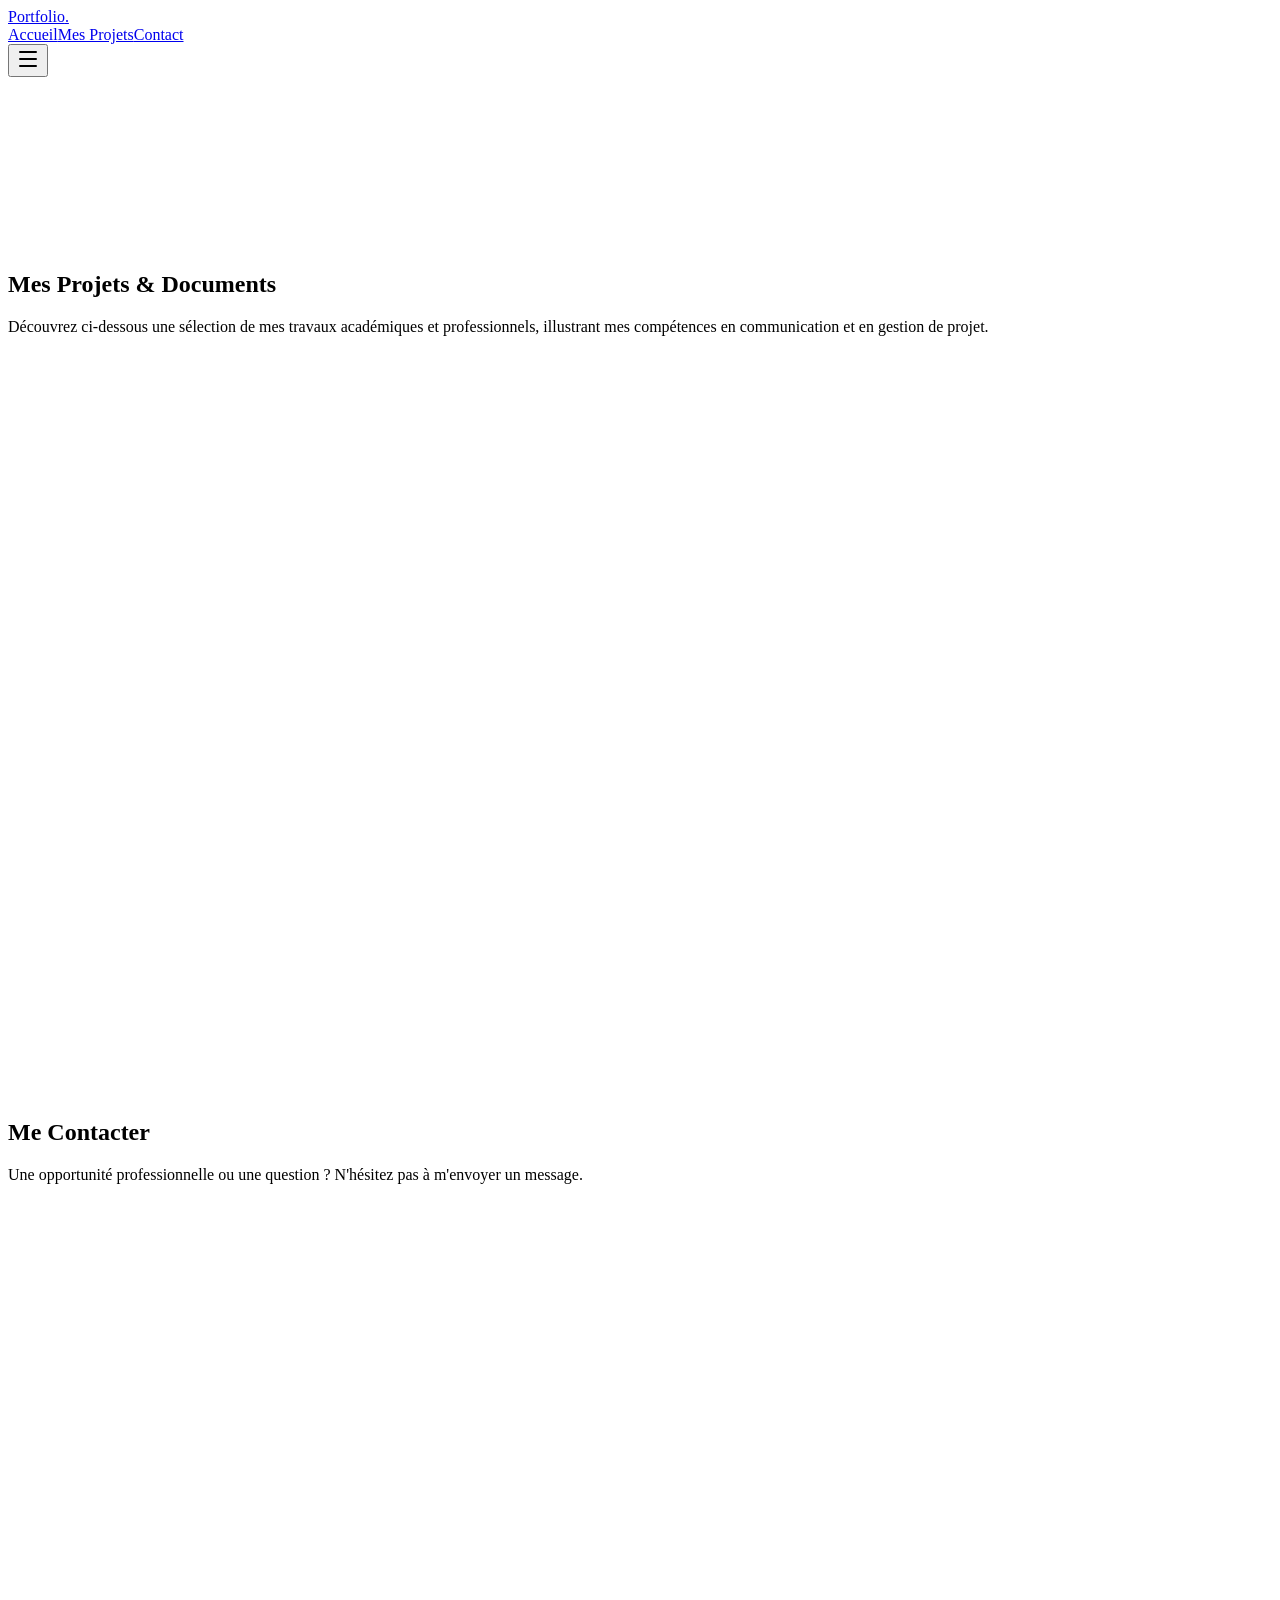
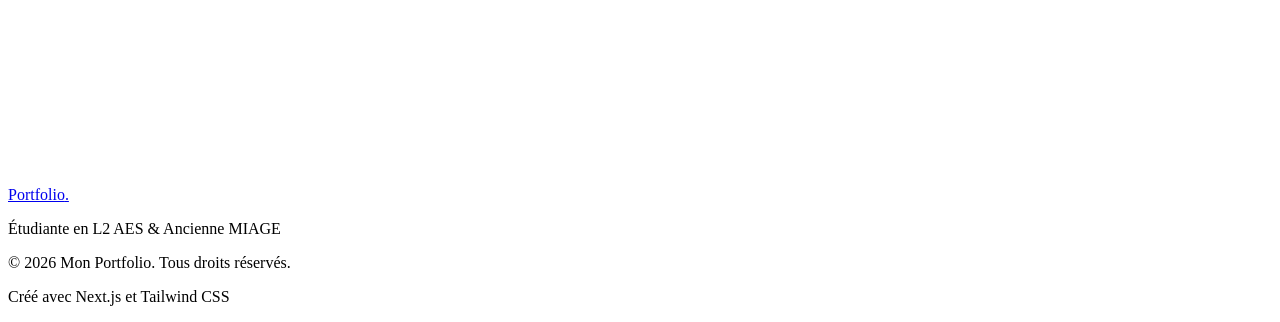
==== commit 1dd41df8: "Add files via upload" ====
--- a/index.html
+++ b/index.html
@@ -1 +1 @@
-<!DOCTYPE html><html lang="fr" class="inter_fe8b9d92-module__LINzvG__variable outfit_ca35ecd4-module__VNkuCW__variable scroll-smooth antialiased"><head><meta charSet="utf-8"/><meta name="viewport" content="width=device-width, initial-scale=1"/><link rel="preload" href="/portfolio/_next/static/media/1b99372b3eaef0c8-s.p.0gx2haw2tmll8.woff2" as="font" crossorigin="" type="font/woff2"/><link rel="preload" href="/portfolio/_next/static/media/83afe278b6a6bb3c-s.p.0q-301v4kxxnr.woff2" as="font" crossorigin="" type="font/woff2"/><link rel="stylesheet" href="/portfolio/_next/static/chunks/14gw22nhv1969.css" data-precedence="next"/><link rel="preload" as="script" fetchPriority="low" href="/portfolio/_next/static/chunks/0ht900cau6_ur.js"/><script src="/portfolio/_next/static/chunks/0.-3h1_pid2.h.js" async=""></script><script src="/portfolio/_next/static/chunks/07lhk_q6pmm3r.js" async=""></script><script src="/portfolio/_next/static/chunks/turbopack-03fiok0f7fhgg.js" async=""></script><script src="/portfolio/_next/static/chunks/0dbhjjzl8qfwv.js" async=""></script><script src="/portfolio/_next/static/chunks/0nmqctk5926s8.js" async=""></script><meta name="next-size-adjust" content=""/><title>Portfolio - Étudiante en L2 AES &amp; MIAGE</title><meta name="description" content="Portfolio mettant en valeur mon parcours, mes projets en communication et mes compétences."/><link rel="icon" href="/portfolio/favicon.ico?favicon.0x3dzn~oxb6tn.ico" sizes="256x256" type="image/x-icon"/><script src="/portfolio/_next/static/chunks/03~yq9q893hmn.js" noModule=""></script></head><body class="min-h-screen flex flex-col bg-background text-foreground font-sans"><div hidden=""><!--$--><!--/$--></div><main class="flex flex-col min-h-screen"><header class="fixed top-0 left-0 right-0 z-50 bg-background/80 backdrop-blur-md border-b border-border"><div class="max-w-7xl mx-auto px-4 sm:px-6 lg:px-8"><div class="flex justify-between items-center h-16"><div class="flex-shrink-0"><a href="#accueil" class="font-heading font-bold text-2xl text-primary tracking-tight">Portfolio<span class="text-accent">.</span></a></div><nav class="hidden md:flex space-x-8"><a href="#accueil" class="text-foreground/80 hover:text-accent font-medium transition-colors">Accueil</a><a href="#projets" class="text-foreground/80 hover:text-accent font-medium transition-colors">Mes Projets</a><a href="#contact" class="text-foreground/80 hover:text-accent font-medium transition-colors">Contact</a></nav><div class="md:hidden flex items-center"><button class="text-foreground hover:text-primary focus:outline-none"><svg xmlns="http://www.w3.org/2000/svg" width="24" height="24" viewBox="0 0 24 24" fill="none" stroke="currentColor" stroke-width="2" stroke-linecap="round" stroke-linejoin="round" class="lucide lucide-menu" aria-hidden="true"><path d="M4 5h16"></path><path d="M4 12h16"></path><path d="M4 19h16"></path></svg></button></div></div></div></header><div class="flex-grow"><section id="accueil" class="relative pt-32 pb-20 lg:pt-48 lg:pb-32 overflow-hidden"><div class="absolute top-0 left-1/2 -translate-x-1/2 w-[1000px] h-[500px] opacity-20 pointer-events-none"><div class="absolute inset-0 bg-gradient-to-r from-accent via-gold to-primary blur-[100px] rounded-full mix-blend-multiply"></div></div><div class="max-w-7xl mx-auto px-4 sm:px-6 lg:px-8 relative z-10 text-center"><div class="inline-flex items-center space-x-2 bg-secondary/50 text-primary px-4 py-2 rounded-full mb-8 backdrop-blur-sm border border-secondary" style="opacity:0;transform:translateY(20px)"><span class="relative flex h-3 w-3"><span class="animate-ping absolute inline-flex h-full w-full rounded-full bg-accent opacity-75"></span><span class="relative inline-flex rounded-full h-3 w-3 bg-accent"></span></span><span class="text-sm font-medium">À la recherche d&#x27;une alternance</span></div><h1 class="text-5xl md:text-7xl font-bold font-heading text-primary tracking-tight mb-6" style="opacity:0;transform:translateY(20px)">Étudiante en <span class="text-transparent bg-clip-text bg-gradient-to-r from-primary to-accent">L2 AES</span><br/> &amp; Ancienne MIAGE</h1><p class="mt-4 text-xl md:text-2xl text-foreground/80 max-w-3xl mx-auto mb-10" style="opacity:0;transform:translateY(20px)">Passionnée par la gestion et la communication, j&#x27;allie rigueur technique et créativité pour mener à bien des projets impactants.</p><div class="flex flex-col sm:flex-row items-center justify-center gap-4" style="opacity:0;transform:translateY(20px)"><a href="#projets" class="group flex items-center justify-center px-8 py-3.5 text-base font-medium text-white bg-primary hover:bg-primary/90 rounded-full transition-all hover:scale-105 active:scale-95 shadow-lg shadow-primary/25">Découvrir mes projets<svg xmlns="http://www.w3.org/2000/svg" width="24" height="24" viewBox="0 0 24 24" fill="none" stroke="currentColor" stroke-width="2" stroke-linecap="round" stroke-linejoin="round" class="lucide lucide-arrow-right ml-2 h-5 w-5 group-hover:translate-x-1 transition-transform" aria-hidden="true"><path d="M5 12h14"></path><path d="m12 5 7 7-7 7"></path></svg></a><a href="#contact" class="flex items-center justify-center px-8 py-3.5 text-base font-medium text-primary bg-white border border-border hover:bg-muted rounded-full transition-all hover:scale-105 active:scale-95">Me contacter</a></div></div></section><section id="projets" class="py-24 bg-muted/50"><div class="max-w-7xl mx-auto px-4 sm:px-6 lg:px-8"><div class="text-center mb-16"><h2 class="text-4xl font-heading font-bold text-primary mb-4">Mes Projets &amp; Documents</h2><p class="text-lg text-foreground/70 max-w-2xl mx-auto">Découvrez ci-dessous une sélection de mes travaux académiques et professionnels, illustrant mes compétences en communication et en gestion de projet.</p></div><div class="grid grid-cols-1 md:grid-cols-2 lg:grid-cols-3 gap-8" style="opacity:0"><div class="group relative bg-card rounded-2xl overflow-hidden border border-border hover:shadow-2xl hover:shadow-primary/5 transition-all duration-300 flex flex-col" style="opacity:0;transform:translateY(20px)"><div class="absolute inset-0 bg-gradient-to-br from-accent/20 to-transparent opacity-0 group-hover:opacity-100 transition-opacity duration-500"></div><div class="relative p-8 flex-grow flex flex-col"><div class="w-14 h-14 bg-background rounded-xl flex items-center justify-center mb-6 shadow-sm border border-border group-hover:scale-110 transition-transform duration-300"><svg xmlns="http://www.w3.org/2000/svg" width="24" height="24" viewBox="0 0 24 24" fill="none" stroke="currentColor" stroke-width="2" stroke-linecap="round" stroke-linejoin="round" class="lucide lucide-file-text w-6 h-6 text-accent" aria-hidden="true"><path d="M6 22a2 2 0 0 1-2-2V4a2 2 0 0 1 2-2h8a2.4 2.4 0 0 1 1.704.706l3.588 3.588A2.4 2.4 0 0 1 20 8v12a2 2 0 0 1-2 2z"></path><path d="M14 2v5a1 1 0 0 0 1 1h5"></path><path d="M10 9H8"></path><path d="M16 13H8"></path><path d="M16 17H8"></path></svg></div><h3 class="text-xl font-heading font-bold text-primary mb-3">Enquête Étudiante</h3><p class="text-foreground/70 mb-8 flex-grow">L’étudiant·e face à la plateforme : entre socialisation et choix individuels.</p><div class="flex items-center gap-3 mt-auto"><a href="/portfolio/documents/Projet_Communication.pdf" target="_blank" rel="noopener noreferrer" class="flex-1 flex items-center justify-center gap-2 bg-primary text-primary-foreground py-2.5 rounded-lg text-sm font-medium hover:bg-primary/90 transition-colors">Consulter<svg xmlns="http://www.w3.org/2000/svg" width="24" height="24" viewBox="0 0 24 24" fill="none" stroke="currentColor" stroke-width="2" stroke-linecap="round" stroke-linejoin="round" class="lucide lucide-external-link w-4 h-4" aria-hidden="true"><path d="M15 3h6v6"></path><path d="M10 14 21 3"></path><path d="M18 13v6a2 2 0 0 1-2 2H5a2 2 0 0 1-2-2V8a2 2 0 0 1 2-2h6"></path></svg></a><a href="/portfolio/documents/Projet_Communication.pdf" download="" class="flex items-center justify-center p-2.5 rounded-lg border border-border text-foreground hover:bg-muted transition-colors" title="Télécharger"><svg xmlns="http://www.w3.org/2000/svg" width="24" height="24" viewBox="0 0 24 24" fill="none" stroke="currentColor" stroke-width="2" stroke-linecap="round" stroke-linejoin="round" class="lucide lucide-download w-4 h-4" aria-hidden="true"><path d="M12 15V3"></path><path d="M21 15v4a2 2 0 0 1-2 2H5a2 2 0 0 1-2-2v-4"></path><path d="m7 10 5 5 5-5"></path></svg></a></div></div></div><div class="group relative bg-card rounded-2xl overflow-hidden border border-border hover:shadow-2xl hover:shadow-primary/5 transition-all duration-300 flex flex-col" style="opacity:0;transform:translateY(20px)"><div class="absolute inset-0 bg-gradient-to-br from-primary/20 to-transparent opacity-0 group-hover:opacity-100 transition-opacity duration-500"></div><div class="relative p-8 flex-grow flex flex-col"><div class="w-14 h-14 bg-background rounded-xl flex items-center justify-center mb-6 shadow-sm border border-border group-hover:scale-110 transition-transform duration-300"><svg xmlns="http://www.w3.org/2000/svg" width="24" height="24" viewBox="0 0 24 24" fill="none" stroke="currentColor" stroke-width="2" stroke-linecap="round" stroke-linejoin="round" class="lucide lucide-file-text w-6 h-6 text-primary" aria-hidden="true"><path d="M6 22a2 2 0 0 1-2-2V4a2 2 0 0 1 2-2h8a2.4 2.4 0 0 1 1.704.706l3.588 3.588A2.4 2.4 0 0 1 20 8v12a2 2 0 0 1-2 2z"></path><path d="M14 2v5a1 1 0 0 0 1 1h5"></path><path d="M10 9H8"></path><path d="M16 13H8"></path><path d="M16 17H8"></path></svg></div><h3 class="text-xl font-heading font-bold text-primary mb-3">Rapport de Stage L3</h3><p class="text-foreground/70 mb-8 flex-grow">Analyse approfondie de mon stage de troisième année, avec retour d&#x27;expérience et bilan de compétences.</p><div class="flex items-center gap-3 mt-auto"><a href="/portfolio/documents/Rapport_de_Stage_L3.pdf" target="_blank" rel="noopener noreferrer" class="flex-1 flex items-center justify-center gap-2 bg-primary text-primary-foreground py-2.5 rounded-lg text-sm font-medium hover:bg-primary/90 transition-colors">Consulter<svg xmlns="http://www.w3.org/2000/svg" width="24" height="24" viewBox="0 0 24 24" fill="none" stroke="currentColor" stroke-width="2" stroke-linecap="round" stroke-linejoin="round" class="lucide lucide-external-link w-4 h-4" aria-hidden="true"><path d="M15 3h6v6"></path><path d="M10 14 21 3"></path><path d="M18 13v6a2 2 0 0 1-2 2H5a2 2 0 0 1-2-2V8a2 2 0 0 1 2-2h6"></path></svg></a><a href="/portfolio/documents/Rapport_de_Stage_L3.pdf" download="" class="flex items-center justify-center p-2.5 rounded-lg border border-border text-foreground hover:bg-muted transition-colors" title="Télécharger"><svg xmlns="http://www.w3.org/2000/svg" width="24" height="24" viewBox="0 0 24 24" fill="none" stroke="currentColor" stroke-width="2" stroke-linecap="round" stroke-linejoin="round" class="lucide lucide-download w-4 h-4" aria-hidden="true"><path d="M12 15V3"></path><path d="M21 15v4a2 2 0 0 1-2 2H5a2 2 0 0 1-2-2v-4"></path><path d="m7 10 5 5 5-5"></path></svg></a></div></div></div><div class="group relative bg-card rounded-2xl overflow-hidden border border-border hover:shadow-2xl hover:shadow-primary/5 transition-all duration-300 flex flex-col" style="opacity:0;transform:translateY(20px)"><div class="absolute inset-0 bg-gradient-to-br from-accent/20 to-transparent opacity-0 group-hover:opacity-100 transition-opacity duration-500"></div><div class="relative p-8 flex-grow flex flex-col"><div class="w-14 h-14 bg-background rounded-xl flex items-center justify-center mb-6 shadow-sm border border-border group-hover:scale-110 transition-transform duration-300"><svg xmlns="http://www.w3.org/2000/svg" width="24" height="24" viewBox="0 0 24 24" fill="none" stroke="currentColor" stroke-width="2" stroke-linecap="round" stroke-linejoin="round" class="lucide lucide-file-text w-6 h-6 text-accent" aria-hidden="true"><path d="M6 22a2 2 0 0 1-2-2V4a2 2 0 0 1 2-2h8a2.4 2.4 0 0 1 1.704.706l3.588 3.588A2.4 2.4 0 0 1 20 8v12a2 2 0 0 1-2 2z"></path><path d="M14 2v5a1 1 0 0 0 1 1h5"></path><path d="M10 9H8"></path><path d="M16 13H8"></path><path d="M16 17H8"></path></svg></div><h3 class="text-xl font-heading font-bold text-primary mb-3">Enquête et Sondage</h3><p class="text-foreground/70 mb-8 flex-grow">Projet d&#x27;étude impliquant la création, la diffusion et l&#x27;analyse de résultats d&#x27;une enquête terrain.</p><div class="flex items-center gap-3 mt-auto"><a href="/portfolio/documents/Enquete_et_Sondage.pdf" target="_blank" rel="noopener noreferrer" class="flex-1 flex items-center justify-center gap-2 bg-primary text-primary-foreground py-2.5 rounded-lg text-sm font-medium hover:bg-primary/90 transition-colors">Consulter<svg xmlns="http://www.w3.org/2000/svg" width="24" height="24" viewBox="0 0 24 24" fill="none" stroke="currentColor" stroke-width="2" stroke-linecap="round" stroke-linejoin="round" class="lucide lucide-external-link w-4 h-4" aria-hidden="true"><path d="M15 3h6v6"></path><path d="M10 14 21 3"></path><path d="M18 13v6a2 2 0 0 1-2 2H5a2 2 0 0 1-2-2V8a2 2 0 0 1 2-2h6"></path></svg></a><a href="/portfolio/documents/Enquete_et_Sondage.pdf" download="" class="flex items-center justify-center p-2.5 rounded-lg border border-border text-foreground hover:bg-muted transition-colors" title="Télécharger"><svg xmlns="http://www.w3.org/2000/svg" width="24" height="24" viewBox="0 0 24 24" fill="none" stroke="currentColor" stroke-width="2" stroke-linecap="round" stroke-linejoin="round" class="lucide lucide-download w-4 h-4" aria-hidden="true"><path d="M12 15V3"></path><path d="M21 15v4a2 2 0 0 1-2 2H5a2 2 0 0 1-2-2v-4"></path><path d="m7 10 5 5 5-5"></path></svg></a></div></div></div><div class="group relative bg-card rounded-2xl overflow-hidden border border-border hover:shadow-2xl hover:shadow-primary/5 transition-all duration-300 flex flex-col" style="opacity:0;transform:translateY(20px)"><div class="absolute inset-0 bg-gradient-to-br from-gold/20 to-transparent opacity-0 group-hover:opacity-100 transition-opacity duration-500"></div><div class="relative p-8 flex-grow flex flex-col"><div class="w-14 h-14 bg-background rounded-xl flex items-center justify-center mb-6 shadow-sm border border-border group-hover:scale-110 transition-transform duration-300"><svg xmlns="http://www.w3.org/2000/svg" width="24" height="24" viewBox="0 0 24 24" fill="none" stroke="currentColor" stroke-width="2" stroke-linecap="round" stroke-linejoin="round" class="lucide lucide-presentation w-6 h-6 text-gold" aria-hidden="true"><path d="M2 3h20"></path><path d="M21 3v11a2 2 0 0 1-2 2H5a2 2 0 0 1-2-2V3"></path><path d="m7 21 5-5 5 5"></path></svg></div><h3 class="text-xl font-heading font-bold text-primary mb-3">Soutenance de Projet</h3><p class="text-foreground/70 mb-8 flex-grow">Support de présentation (PowerPoint) utilisé lors de la soutenance finale pour défendre le projet.</p><div class="flex items-center gap-3 mt-auto"><a href="/portfolio/documents/Soutenance_Stage.pptx" target="_blank" rel="noopener noreferrer" class="flex-1 flex items-center justify-center gap-2 bg-primary text-primary-foreground py-2.5 rounded-lg text-sm font-medium hover:bg-primary/90 transition-colors">Télécharger<svg xmlns="http://www.w3.org/2000/svg" width="24" height="24" viewBox="0 0 24 24" fill="none" stroke="currentColor" stroke-width="2" stroke-linecap="round" stroke-linejoin="round" class="lucide lucide-external-link w-4 h-4" aria-hidden="true"><path d="M15 3h6v6"></path><path d="M10 14 21 3"></path><path d="M18 13v6a2 2 0 0 1-2 2H5a2 2 0 0 1-2-2V8a2 2 0 0 1 2-2h6"></path></svg></a><a href="/portfolio/documents/Soutenance_Stage.pptx" download="" class="flex items-center justify-center p-2.5 rounded-lg border border-border text-foreground hover:bg-muted transition-colors" title="Télécharger"><svg xmlns="http://www.w3.org/2000/svg" width="24" height="24" viewBox="0 0 24 24" fill="none" stroke="currentColor" stroke-width="2" stroke-linecap="round" stroke-linejoin="round" class="lucide lucide-download w-4 h-4" aria-hidden="true"><path d="M12 15V3"></path><path d="M21 15v4a2 2 0 0 1-2 2H5a2 2 0 0 1-2-2v-4"></path><path d="m7 10 5 5 5-5"></path></svg></a></div></div></div><div class="group relative bg-card rounded-2xl overflow-hidden border border-border hover:shadow-2xl hover:shadow-primary/5 transition-all duration-300 flex flex-col" style="opacity:0;transform:translateY(20px)"><div class="absolute inset-0 bg-gradient-to-br from-primary/20 to-transparent opacity-0 group-hover:opacity-100 transition-opacity duration-500"></div><div class="relative p-8 flex-grow flex flex-col"><div class="w-14 h-14 bg-background rounded-xl flex items-center justify-center mb-6 shadow-sm border border-border group-hover:scale-110 transition-transform duration-300"><svg xmlns="http://www.w3.org/2000/svg" width="24" height="24" viewBox="0 0 24 24" fill="none" stroke="currentColor" stroke-width="2" stroke-linecap="round" stroke-linejoin="round" class="lucide lucide-file-text w-6 h-6 text-primary" aria-hidden="true"><path d="M6 22a2 2 0 0 1-2-2V4a2 2 0 0 1 2-2h8a2.4 2.4 0 0 1 1.704.706l3.588 3.588A2.4 2.4 0 0 1 20 8v12a2 2 0 0 1-2 2z"></path><path d="M14 2v5a1 1 0 0 0 1 1h5"></path><path d="M10 9H8"></path><path d="M16 13H8"></path><path d="M16 17H8"></path></svg></div><h3 class="text-xl font-heading font-bold text-primary mb-3">Rapport de Projet Tutoré</h3><p class="text-foreground/70 mb-8 flex-grow">Rapport du projet tutoré (Ti Coop). Mise en pratique des acquis de gestion et communication.</p><div class="flex items-center gap-3 mt-auto"><a href="/portfolio/documents/Rapport_Projet_Tutore.pdf" target="_blank" rel="noopener noreferrer" class="flex-1 flex items-center justify-center gap-2 bg-primary text-primary-foreground py-2.5 rounded-lg text-sm font-medium hover:bg-primary/90 transition-colors">Consulter<svg xmlns="http://www.w3.org/2000/svg" width="24" height="24" viewBox="0 0 24 24" fill="none" stroke="currentColor" stroke-width="2" stroke-linecap="round" stroke-linejoin="round" class="lucide lucide-external-link w-4 h-4" aria-hidden="true"><path d="M15 3h6v6"></path><path d="M10 14 21 3"></path><path d="M18 13v6a2 2 0 0 1-2 2H5a2 2 0 0 1-2-2V8a2 2 0 0 1 2-2h6"></path></svg></a><a href="/portfolio/documents/Rapport_Projet_Tutore.pdf" download="" class="flex items-center justify-center p-2.5 rounded-lg border border-border text-foreground hover:bg-muted transition-colors" title="Télécharger"><svg xmlns="http://www.w3.org/2000/svg" width="24" height="24" viewBox="0 0 24 24" fill="none" stroke="currentColor" stroke-width="2" stroke-linecap="round" stroke-linejoin="round" class="lucide lucide-download w-4 h-4" aria-hidden="true"><path d="M12 15V3"></path><path d="M21 15v4a2 2 0 0 1-2 2H5a2 2 0 0 1-2-2v-4"></path><path d="m7 10 5 5 5-5"></path></svg></a></div></div></div><div class="group relative bg-card rounded-2xl overflow-hidden border border-border hover:shadow-2xl hover:shadow-primary/5 transition-all duration-300 flex flex-col" style="opacity:0;transform:translateY(20px)"><div class="absolute inset-0 bg-gradient-to-br from-accent/20 to-transparent opacity-0 group-hover:opacity-100 transition-opacity duration-500"></div><div class="relative p-8 flex-grow flex flex-col"><div class="w-14 h-14 bg-background rounded-xl flex items-center justify-center mb-6 shadow-sm border border-border group-hover:scale-110 transition-transform duration-300"><svg xmlns="http://www.w3.org/2000/svg" width="24" height="24" viewBox="0 0 24 24" fill="none" stroke="currentColor" stroke-width="2" stroke-linecap="round" stroke-linejoin="round" class="lucide lucide-film w-6 h-6 text-accent" aria-hidden="true"><rect width="18" height="18" x="3" y="3" rx="2"></rect><path d="M7 3v18"></path><path d="M3 7.5h4"></path><path d="M3 12h18"></path><path d="M3 16.5h4"></path><path d="M17 3v18"></path><path d="M17 7.5h4"></path><path d="M17 16.5h4"></path></svg></div><h3 class="text-xl font-heading font-bold text-primary mb-3">2 Portraits Corrigés</h3><p class="text-foreground/70 mb-8 flex-grow">Réalisation vidéo de portraits, avec montage et corrections colorimétriques.</p><div class="flex items-center gap-3 mt-auto"><a href="/portfolio/documents/2_Portraits.mov" target="_blank" rel="noopener noreferrer" class="flex-1 flex items-center justify-center gap-2 bg-primary text-primary-foreground py-2.5 rounded-lg text-sm font-medium hover:bg-primary/90 transition-colors">Télécharger<svg xmlns="http://www.w3.org/2000/svg" width="24" height="24" viewBox="0 0 24 24" fill="none" stroke="currentColor" stroke-width="2" stroke-linecap="round" stroke-linejoin="round" class="lucide lucide-external-link w-4 h-4" aria-hidden="true"><path d="M15 3h6v6"></path><path d="M10 14 21 3"></path><path d="M18 13v6a2 2 0 0 1-2 2H5a2 2 0 0 1-2-2V8a2 2 0 0 1 2-2h6"></path></svg></a><a href="/portfolio/documents/2_Portraits.mov" download="" class="flex items-center justify-center p-2.5 rounded-lg border border-border text-foreground hover:bg-muted transition-colors" title="Télécharger"><svg xmlns="http://www.w3.org/2000/svg" width="24" height="24" viewBox="0 0 24 24" fill="none" stroke="currentColor" stroke-width="2" stroke-linecap="round" stroke-linejoin="round" class="lucide lucide-download w-4 h-4" aria-hidden="true"><path d="M12 15V3"></path><path d="M21 15v4a2 2 0 0 1-2 2H5a2 2 0 0 1-2-2v-4"></path><path d="m7 10 5 5 5-5"></path></svg></a></div></div></div><div class="group relative bg-card rounded-2xl overflow-hidden border border-border hover:shadow-2xl hover:shadow-primary/5 transition-all duration-300 flex flex-col" style="opacity:0;transform:translateY(20px)"><div class="absolute inset-0 bg-gradient-to-br from-primary/20 to-transparent opacity-0 group-hover:opacity-100 transition-opacity duration-500"></div><div class="relative p-8 flex-grow flex flex-col"><div class="w-14 h-14 bg-background rounded-xl flex items-center justify-center mb-6 shadow-sm border border-border group-hover:scale-110 transition-transform duration-300"><svg xmlns="http://www.w3.org/2000/svg" width="24" height="24" viewBox="0 0 24 24" fill="none" stroke="currentColor" stroke-width="2" stroke-linecap="round" stroke-linejoin="round" class="lucide lucide-film w-6 h-6 text-primary" aria-hidden="true"><rect width="18" height="18" x="3" y="3" rx="2"></rect><path d="M7 3v18"></path><path d="M3 7.5h4"></path><path d="M3 12h18"></path><path d="M3 16.5h4"></path><path d="M17 3v18"></path><path d="M17 7.5h4"></path><path d="M17 16.5h4"></path></svg></div><h3 class="text-xl font-heading font-bold text-primary mb-3">Portrait Chinois</h3><p class="text-foreground/70 mb-8 flex-grow">Projet vidéo créatif reprenant le format du portrait chinois.</p><div class="flex items-center gap-3 mt-auto"><a href="/portfolio/documents/Portrait_Chinois.mov" target="_blank" rel="noopener noreferrer" class="flex-1 flex items-center justify-center gap-2 bg-primary text-primary-foreground py-2.5 rounded-lg text-sm font-medium hover:bg-primary/90 transition-colors">Télécharger<svg xmlns="http://www.w3.org/2000/svg" width="24" height="24" viewBox="0 0 24 24" fill="none" stroke="currentColor" stroke-width="2" stroke-linecap="round" stroke-linejoin="round" class="lucide lucide-external-link w-4 h-4" aria-hidden="true"><path d="M15 3h6v6"></path><path d="M10 14 21 3"></path><path d="M18 13v6a2 2 0 0 1-2 2H5a2 2 0 0 1-2-2V8a2 2 0 0 1 2-2h6"></path></svg></a><a href="/portfolio/documents/Portrait_Chinois.mov" download="" class="flex items-center justify-center p-2.5 rounded-lg border border-border text-foreground hover:bg-muted transition-colors" title="Télécharger"><svg xmlns="http://www.w3.org/2000/svg" width="24" height="24" viewBox="0 0 24 24" fill="none" stroke="currentColor" stroke-width="2" stroke-linecap="round" stroke-linejoin="round" class="lucide lucide-download w-4 h-4" aria-hidden="true"><path d="M12 15V3"></path><path d="M21 15v4a2 2 0 0 1-2 2H5a2 2 0 0 1-2-2v-4"></path><path d="m7 10 5 5 5-5"></path></svg></a></div></div></div><div class="group relative bg-card rounded-2xl overflow-hidden border border-border hover:shadow-2xl hover:shadow-primary/5 transition-all duration-300 flex flex-col" style="opacity:0;transform:translateY(20px)"><div class="absolute inset-0 bg-gradient-to-br from-gold/20 to-transparent opacity-0 group-hover:opacity-100 transition-opacity duration-500"></div><div class="relative p-8 flex-grow flex flex-col"><div class="w-14 h-14 bg-background rounded-xl flex items-center justify-center mb-6 shadow-sm border border-border group-hover:scale-110 transition-transform duration-300"><svg xmlns="http://www.w3.org/2000/svg" width="24" height="24" viewBox="0 0 24 24" fill="none" stroke="currentColor" stroke-width="2" stroke-linecap="round" stroke-linejoin="round" class="lucide lucide-film w-6 h-6 text-gold" aria-hidden="true"><rect width="18" height="18" x="3" y="3" rx="2"></rect><path d="M7 3v18"></path><path d="M3 7.5h4"></path><path d="M3 12h18"></path><path d="M3 16.5h4"></path><path d="M17 3v18"></path><path d="M17 7.5h4"></path><path d="M17 16.5h4"></path></svg></div><h3 class="text-xl font-heading font-bold text-primary mb-3">Portrait Maëla</h3><p class="text-foreground/70 mb-8 flex-grow">Vidéo portrait axée sur la mise en valeur d&#x27;un profil individuel.</p><div class="flex items-center gap-3 mt-auto"><a href="/portfolio/documents/Portrait_Maela.mov" target="_blank" rel="noopener noreferrer" class="flex-1 flex items-center justify-center gap-2 bg-primary text-primary-foreground py-2.5 rounded-lg text-sm font-medium hover:bg-primary/90 transition-colors">Télécharger<svg xmlns="http://www.w3.org/2000/svg" width="24" height="24" viewBox="0 0 24 24" fill="none" stroke="currentColor" stroke-width="2" stroke-linecap="round" stroke-linejoin="round" class="lucide lucide-external-link w-4 h-4" aria-hidden="true"><path d="M15 3h6v6"></path><path d="M10 14 21 3"></path><path d="M18 13v6a2 2 0 0 1-2 2H5a2 2 0 0 1-2-2V8a2 2 0 0 1 2-2h6"></path></svg></a><a href="/portfolio/documents/Portrait_Maela.mov" download="" class="flex items-center justify-center p-2.5 rounded-lg border border-border text-foreground hover:bg-muted transition-colors" title="Télécharger"><svg xmlns="http://www.w3.org/2000/svg" width="24" height="24" viewBox="0 0 24 24" fill="none" stroke="currentColor" stroke-width="2" stroke-linecap="round" stroke-linejoin="round" class="lucide lucide-download w-4 h-4" aria-hidden="true"><path d="M12 15V3"></path><path d="M21 15v4a2 2 0 0 1-2 2H5a2 2 0 0 1-2-2v-4"></path><path d="m7 10 5 5 5-5"></path></svg></a></div></div></div><div class="group relative bg-card rounded-2xl overflow-hidden border border-border hover:shadow-2xl hover:shadow-primary/5 transition-all duration-300 flex flex-col" style="opacity:0;transform:translateY(20px)"><div class="absolute inset-0 bg-gradient-to-br from-primary/20 to-transparent opacity-0 group-hover:opacity-100 transition-opacity duration-500"></div><div class="relative p-8 flex-grow flex flex-col"><div class="w-14 h-14 bg-background rounded-xl flex items-center justify-center mb-6 shadow-sm border border-border group-hover:scale-110 transition-transform duration-300"><svg xmlns="http://www.w3.org/2000/svg" width="24" height="24" viewBox="0 0 24 24" fill="none" stroke="currentColor" stroke-width="2" stroke-linecap="round" stroke-linejoin="round" class="lucide lucide-film w-6 h-6 text-primary" aria-hidden="true"><rect width="18" height="18" x="3" y="3" rx="2"></rect><path d="M7 3v18"></path><path d="M3 7.5h4"></path><path d="M3 12h18"></path><path d="M3 16.5h4"></path><path d="M17 3v18"></path><path d="M17 7.5h4"></path><path d="M17 16.5h4"></path></svg></div><h3 class="text-xl font-heading font-bold text-primary mb-3">Portrait Étudiante V1</h3><p class="text-foreground/70 mb-8 flex-grow">Première version d&#x27;un projet vidéo autour du parcours d&#x27;une étudiante.</p><div class="flex items-center gap-3 mt-auto"><a href="/portfolio/documents/Portrait_Etudiante_v1.mov" target="_blank" rel="noopener noreferrer" class="flex-1 flex items-center justify-center gap-2 bg-primary text-primary-foreground py-2.5 rounded-lg text-sm font-medium hover:bg-primary/90 transition-colors">Télécharger<svg xmlns="http://www.w3.org/2000/svg" width="24" height="24" viewBox="0 0 24 24" fill="none" stroke="currentColor" stroke-width="2" stroke-linecap="round" stroke-linejoin="round" class="lucide lucide-external-link w-4 h-4" aria-hidden="true"><path d="M15 3h6v6"></path><path d="M10 14 21 3"></path><path d="M18 13v6a2 2 0 0 1-2 2H5a2 2 0 0 1-2-2V8a2 2 0 0 1 2-2h6"></path></svg></a><a href="/portfolio/documents/Portrait_Etudiante_v1.mov" download="" class="flex items-center justify-center p-2.5 rounded-lg border border-border text-foreground hover:bg-muted transition-colors" title="Télécharger"><svg xmlns="http://www.w3.org/2000/svg" width="24" height="24" viewBox="0 0 24 24" fill="none" stroke="currentColor" stroke-width="2" stroke-linecap="round" stroke-linejoin="round" class="lucide lucide-download w-4 h-4" aria-hidden="true"><path d="M12 15V3"></path><path d="M21 15v4a2 2 0 0 1-2 2H5a2 2 0 0 1-2-2v-4"></path><path d="m7 10 5 5 5-5"></path></svg></a></div></div></div><div class="group relative bg-card rounded-2xl overflow-hidden border border-border hover:shadow-2xl hover:shadow-primary/5 transition-all duration-300 flex flex-col" style="opacity:0;transform:translateY(20px)"><div class="absolute inset-0 bg-gradient-to-br from-accent/20 to-transparent opacity-0 group-hover:opacity-100 transition-opacity duration-500"></div><div class="relative p-8 flex-grow flex flex-col"><div class="w-14 h-14 bg-background rounded-xl flex items-center justify-center mb-6 shadow-sm border border-border group-hover:scale-110 transition-transform duration-300"><svg xmlns="http://www.w3.org/2000/svg" width="24" height="24" viewBox="0 0 24 24" fill="none" stroke="currentColor" stroke-width="2" stroke-linecap="round" stroke-linejoin="round" class="lucide lucide-film w-6 h-6 text-accent" aria-hidden="true"><rect width="18" height="18" x="3" y="3" rx="2"></rect><path d="M7 3v18"></path><path d="M3 7.5h4"></path><path d="M3 12h18"></path><path d="M3 16.5h4"></path><path d="M17 3v18"></path><path d="M17 7.5h4"></path><path d="M17 16.5h4"></path></svg></div><h3 class="text-xl font-heading font-bold text-primary mb-3">Vidéo de Communication</h3><p class="text-foreground/70 mb-8 flex-grow">Contenu vidéo publié sur les réseaux le 25 mars.</p><div class="flex items-center gap-3 mt-auto"><a href="/portfolio/documents/Video_Publiee_25_mars.mov" target="_blank" rel="noopener noreferrer" class="flex-1 flex items-center justify-center gap-2 bg-primary text-primary-foreground py-2.5 rounded-lg text-sm font-medium hover:bg-primary/90 transition-colors">Télécharger<svg xmlns="http://www.w3.org/2000/svg" width="24" height="24" viewBox="0 0 24 24" fill="none" stroke="currentColor" stroke-width="2" stroke-linecap="round" stroke-linejoin="round" class="lucide lucide-external-link w-4 h-4" aria-hidden="true"><path d="M15 3h6v6"></path><path d="M10 14 21 3"></path><path d="M18 13v6a2 2 0 0 1-2 2H5a2 2 0 0 1-2-2V8a2 2 0 0 1 2-2h6"></path></svg></a><a href="/portfolio/documents/Video_Publiee_25_mars.mov" download="" class="flex items-center justify-center p-2.5 rounded-lg border border-border text-foreground hover:bg-muted transition-colors" title="Télécharger"><svg xmlns="http://www.w3.org/2000/svg" width="24" height="24" viewBox="0 0 24 24" fill="none" stroke="currentColor" stroke-width="2" stroke-linecap="round" stroke-linejoin="round" class="lucide lucide-download w-4 h-4" aria-hidden="true"><path d="M12 15V3"></path><path d="M21 15v4a2 2 0 0 1-2 2H5a2 2 0 0 1-2-2v-4"></path><path d="m7 10 5 5 5-5"></path></svg></a></div></div></div><div class="group relative bg-card rounded-2xl overflow-hidden border border-border hover:shadow-2xl hover:shadow-primary/5 transition-all duration-300 flex flex-col" style="opacity:0;transform:translateY(20px)"><div class="absolute inset-0 bg-gradient-to-br from-gold/20 to-transparent opacity-0 group-hover:opacity-100 transition-opacity duration-500"></div><div class="relative p-8 flex-grow flex flex-col"><div class="w-14 h-14 bg-background rounded-xl flex items-center justify-center mb-6 shadow-sm border border-border group-hover:scale-110 transition-transform duration-300"><svg xmlns="http://www.w3.org/2000/svg" width="24" height="24" viewBox="0 0 24 24" fill="none" stroke="currentColor" stroke-width="2" stroke-linecap="round" stroke-linejoin="round" class="lucide lucide-film w-6 h-6 text-gold" aria-hidden="true"><rect width="18" height="18" x="3" y="3" rx="2"></rect><path d="M7 3v18"></path><path d="M3 7.5h4"></path><path d="M3 12h18"></path><path d="M3 16.5h4"></path><path d="M17 3v18"></path><path d="M17 7.5h4"></path><path d="M17 16.5h4"></path></svg></div><h3 class="text-xl font-heading font-bold text-primary mb-3">Réel Instagram Château de Crémat</h3><p class="text-foreground/70 mb-8 flex-grow">Vidéo courte et dynamique réalisée pour la communication Instagram du Château de Crémat.</p><div class="flex items-center gap-3 mt-auto"><a href="/portfolio/documents/Reel_Instagram_Chateau_Cremat.mp4" target="_blank" rel="noopener noreferrer" class="flex-1 flex items-center justify-center gap-2 bg-primary text-primary-foreground py-2.5 rounded-lg text-sm font-medium hover:bg-primary/90 transition-colors">Télécharger<svg xmlns="http://www.w3.org/2000/svg" width="24" height="24" viewBox="0 0 24 24" fill="none" stroke="currentColor" stroke-width="2" stroke-linecap="round" stroke-linejoin="round" class="lucide lucide-external-link w-4 h-4" aria-hidden="true"><path d="M15 3h6v6"></path><path d="M10 14 21 3"></path><path d="M18 13v6a2 2 0 0 1-2 2H5a2 2 0 0 1-2-2V8a2 2 0 0 1 2-2h6"></path></svg></a><a href="/portfolio/documents/Reel_Instagram_Chateau_Cremat.mp4" download="" class="flex items-center justify-center p-2.5 rounded-lg border border-border text-foreground hover:bg-muted transition-colors" title="Télécharger"><svg xmlns="http://www.w3.org/2000/svg" width="24" height="24" viewBox="0 0 24 24" fill="none" stroke="currentColor" stroke-width="2" stroke-linecap="round" stroke-linejoin="round" class="lucide lucide-download w-4 h-4" aria-hidden="true"><path d="M12 15V3"></path><path d="M21 15v4a2 2 0 0 1-2 2H5a2 2 0 0 1-2-2v-4"></path><path d="m7 10 5 5 5-5"></path></svg></a></div></div></div><div class="group relative bg-card rounded-2xl overflow-hidden border border-border hover:shadow-2xl hover:shadow-primary/5 transition-all duration-300 flex flex-col" style="opacity:0;transform:translateY(20px)"><div class="absolute inset-0 bg-gradient-to-br from-primary/20 to-transparent opacity-0 group-hover:opacity-100 transition-opacity duration-500"></div><div class="relative p-8 flex-grow flex flex-col"><div class="w-14 h-14 bg-background rounded-xl flex items-center justify-center mb-6 shadow-sm border border-border group-hover:scale-110 transition-transform duration-300"><svg xmlns="http://www.w3.org/2000/svg" width="24" height="24" viewBox="0 0 24 24" fill="none" stroke="currentColor" stroke-width="2" stroke-linecap="round" stroke-linejoin="round" class="lucide lucide-file-text w-6 h-6 text-primary" aria-hidden="true"><path d="M6 22a2 2 0 0 1-2-2V4a2 2 0 0 1 2-2h8a2.4 2.4 0 0 1 1.704.706l3.588 3.588A2.4 2.4 0 0 1 20 8v12a2 2 0 0 1-2 2z"></path><path d="M14 2v5a1 1 0 0 0 1 1h5"></path><path d="M10 9H8"></path><path d="M16 13H8"></path><path d="M16 17H8"></path></svg></div><h3 class="text-xl font-heading font-bold text-primary mb-3">Études Sociales</h3><p class="text-foreground/70 mb-8 flex-grow">Projet de recherche documentaire et analyse détaillée sur des thématiques sociales.</p><div class="flex items-center gap-3 mt-auto"><a href="/portfolio/documents/Etudes_Sociales.pdf" target="_blank" rel="noopener noreferrer" class="flex-1 flex items-center justify-center gap-2 bg-primary text-primary-foreground py-2.5 rounded-lg text-sm font-medium hover:bg-primary/90 transition-colors">Consulter<svg xmlns="http://www.w3.org/2000/svg" width="24" height="24" viewBox="0 0 24 24" fill="none" stroke="currentColor" stroke-width="2" stroke-linecap="round" stroke-linejoin="round" class="lucide lucide-external-link w-4 h-4" aria-hidden="true"><path d="M15 3h6v6"></path><path d="M10 14 21 3"></path><path d="M18 13v6a2 2 0 0 1-2 2H5a2 2 0 0 1-2-2V8a2 2 0 0 1 2-2h6"></path></svg></a><a href="/portfolio/documents/Etudes_Sociales.pdf" download="" class="flex items-center justify-center p-2.5 rounded-lg border border-border text-foreground hover:bg-muted transition-colors" title="Télécharger"><svg xmlns="http://www.w3.org/2000/svg" width="24" height="24" viewBox="0 0 24 24" fill="none" stroke="currentColor" stroke-width="2" stroke-linecap="round" stroke-linejoin="round" class="lucide lucide-download w-4 h-4" aria-hidden="true"><path d="M12 15V3"></path><path d="M21 15v4a2 2 0 0 1-2 2H5a2 2 0 0 1-2-2v-4"></path><path d="m7 10 5 5 5-5"></path></svg></a></div></div></div></div></div></section><section id="contact" class="py-24"><div class="max-w-7xl mx-auto px-4 sm:px-6 lg:px-8"><div class="text-center mb-16"><h2 class="text-4xl font-heading font-bold text-primary mb-4">Me Contacter</h2><p class="text-lg text-foreground/70 max-w-2xl mx-auto">Une opportunité professionnelle ou une question ? N&#x27;hésitez pas à m&#x27;envoyer un message.</p></div><div class="grid grid-cols-1 lg:grid-cols-2 gap-16"><div style="opacity:0;transform:translateX(-20px)"><div class="space-y-8"><div class="flex items-start"><div class="flex-shrink-0 w-12 h-12 bg-secondary rounded-full flex items-center justify-center border border-border"><svg xmlns="http://www.w3.org/2000/svg" width="24" height="24" viewBox="0 0 24 24" fill="none" stroke="currentColor" stroke-width="2" stroke-linecap="round" stroke-linejoin="round" class="lucide lucide-mail w-5 h-5 text-primary" aria-hidden="true"><path d="m22 7-8.991 5.727a2 2 0 0 1-2.009 0L2 7"></path><rect x="2" y="4" width="20" height="16" rx="2"></rect></svg></div><div class="ml-6"><h3 class="text-lg font-heading font-medium text-primary">Email</h3><p class="mt-1 text-foreground/70">oulfakiribtihal@gmail.com</p></div></div><div class="flex items-start"><div class="flex-shrink-0 w-12 h-12 bg-secondary rounded-full flex items-center justify-center border border-border"><svg xmlns="http://www.w3.org/2000/svg" width="24" height="24" viewBox="0 0 24 24" fill="none" stroke="currentColor" stroke-width="2" stroke-linecap="round" stroke-linejoin="round" class="lucide lucide-phone w-5 h-5 text-primary" aria-hidden="true"><path d="M13.832 16.568a1 1 0 0 0 1.213-.303l.355-.465A2 2 0 0 1 17 15h3a2 2 0 0 1 2 2v3a2 2 0 0 1-2 2A18 18 0 0 1 2 4a2 2 0 0 1 2-2h3a2 2 0 0 1 2 2v3a2 2 0 0 1-.8 1.6l-.468.351a1 1 0 0 0-.292 1.233 14 14 0 0 0 6.392 6.384"></path></svg></div><div class="ml-6"><h3 class="text-lg font-heading font-medium text-primary">Téléphone</h3><p class="mt-1 text-foreground/70">07 55 13 67 16</p></div></div><div class="flex items-start"><div class="flex-shrink-0 w-12 h-12 bg-secondary rounded-full flex items-center justify-center border border-border"><svg xmlns="http://www.w3.org/2000/svg" width="24" height="24" viewBox="0 0 24 24" fill="none" stroke="currentColor" stroke-width="2" stroke-linecap="round" stroke-linejoin="round" class="lucide lucide-map-pin w-5 h-5 text-primary" aria-hidden="true"><path d="M20 10c0 4.993-5.539 10.193-7.399 11.799a1 1 0 0 1-1.202 0C9.539 20.193 4 14.993 4 10a8 8 0 0 1 16 0"></path><circle cx="12" cy="10" r="3"></circle></svg></div><div class="ml-6"><h3 class="text-lg font-heading font-medium text-primary">Localisation</h3><p class="mt-1 text-foreground/70">51 Rue François Coppée, 29200 Brest</p></div></div></div><div class="mt-12 p-8 bg-primary rounded-2xl text-white"><h3 class="text-2xl font-heading font-bold mb-4">Prête pour de nouveaux défis</h3><p class="text-white/80">Actuellement en recherche active d&#x27;une alternance pour mettre en pratique mes connaissances en gestion et communication au sein d&#x27;une équipe dynamique.</p></div></div><div class="bg-card p-8 rounded-2xl shadow-sm border border-border relative overflow-hidden" style="opacity:0;transform:translateX(20px)"><form class="space-y-6  transition-all"><div><label for="name" class="block text-sm font-medium text-foreground mb-2">Nom complet</label><input type="text" id="name" required="" class="w-full px-4 py-3 rounded-lg border border-border bg-background focus:outline-none focus:ring-2 focus:ring-accent focus:border-transparent transition-all disabled:opacity-50" placeholder="Jean Dupont" name="name" value=""/></div><div><label for="email" class="block text-sm font-medium text-foreground mb-2">Adresse email</label><input type="email" id="email" required="" class="w-full px-4 py-3 rounded-lg border border-border bg-background focus:outline-none focus:ring-2 focus:ring-accent focus:border-transparent transition-all disabled:opacity-50" placeholder="jean@example.com" name="email" value=""/></div><div><label for="message" class="block text-sm font-medium text-foreground mb-2">Message</label><textarea id="message" name="message" required="" rows="4" class="w-full px-4 py-3 rounded-lg border border-border bg-background focus:outline-none focus:ring-2 focus:ring-accent focus:border-transparent transition-all resize-none disabled:opacity-50" placeholder="Comment puis-je vous aider ?"></textarea></div><button type="submit" class="w-full flex items-center justify-center gap-2 bg-primary text-white py-3.5 rounded-lg font-medium hover:bg-primary/90 transition-colors active:scale-[0.98] disabled:opacity-70">Envoyer le message<svg xmlns="http://www.w3.org/2000/svg" width="24" height="24" viewBox="0 0 24 24" fill="none" stroke="currentColor" stroke-width="2" stroke-linecap="round" stroke-linejoin="round" class="lucide lucide-send w-4 h-4" aria-hidden="true"><path d="M14.536 21.686a.5.5 0 0 0 .937-.024l6.5-19a.496.496 0 0 0-.635-.635l-19 6.5a.5.5 0 0 0-.024.937l7.93 3.18a2 2 0 0 1 1.112 1.11z"></path><path d="m21.854 2.147-10.94 10.939"></path></svg></button></form></div></div></div></section></div><footer class="bg-primary text-white py-12 mt-auto border-t border-primary/20"><div class="max-w-7xl mx-auto px-4 sm:px-6 lg:px-8 flex flex-col md:flex-row justify-between items-center"><div class="mb-4 md:mb-0"><a href="#accueil" class="font-heading font-bold text-2xl tracking-tight">Portfolio<span class="text-accent">.</span></a><p class="text-white/60 text-sm mt-2">Étudiante en L2 AES &amp; Ancienne MIAGE</p></div><div class="text-sm text-white/50 text-center md:text-right"><p>© <!-- -->2026<!-- --> Mon Portfolio. Tous droits réservés.</p><p class="mt-1">Créé avec Next.js et Tailwind CSS</p></div></div></footer></main><!--$--><!--/$--><script src="/portfolio/_next/static/chunks/0ht900cau6_ur.js" id="_R_" async=""></script><script>(self.__next_f=self.__next_f||[]).push([0])</script><script>self.__next_f.push([1,"1:\"$Sreact.fragment\"\n2:I[39756,[\"/portfolio/_next/static/chunks/0dbhjjzl8qfwv.js\"],\"default\"]\n3:I[37457,[\"/portfolio/_next/static/chunks/0dbhjjzl8qfwv.js\"],\"default\"]\n4:I[45678,[\"/portfolio/_next/static/chunks/0dbhjjzl8qfwv.js\",\"/portfolio/_next/static/chunks/0nmqctk5926s8.js\"],\"Navbar\"]\n5:I[32177,[\"/portfolio/_next/static/chunks/0dbhjjzl8qfwv.js\",\"/portfolio/_next/static/chunks/0nmqctk5926s8.js\"],\"Hero\"]\n6:I[48005,[\"/portfolio/_next/static/chunks/0dbhjjzl8qfwv.js\",\"/portfolio/_next/static/chunks/0nmqctk5926s8.js\"],\"Projects\"]\n7:I[75854,[\"/portfolio/_next/static/chunks/0dbhjjzl8qfwv.js\",\"/portfolio/_next/static/chunks/0nmqctk5926s8.js\"],\"Contact\"]\n8:I[97367,[\"/portfolio/_next/static/chunks/0dbhjjzl8qfwv.js\"],\"OutletBoundary\"]\n9:\"$Sreact.suspense\"\nb:I[97367,[\"/portfolio/_next/static/chunks/0dbhjjzl8qfwv.js\"],\"ViewportBoundary\"]\nd:I[97367,[\"/portfolio/_next/static/chunks/0dbhjjzl8qfwv.js\"],\"MetadataBoundary\"]\nf:I[68027,[\"/portfolio/_next/static/chunks/0dbhjjzl8qfwv.js\"],\"default\",1]\n:HL[\"/portfolio/_next/static/chunks/14gw22nhv1969.css\",\"style\"]\n:HL[\"/portfolio/_next/static/media/1b99372b3eaef0c8-s.p.0gx2haw2tmll8.woff2\",\"font\",{\"crossOrigin\":\"\",\"type\":\"font/woff2\"}]\n:HL[\"/portfolio/_next/static/media/83afe278b6a6bb3c-s.p.0q-301v4kxxnr.woff2\",\"font\",{\"crossOrigin\":\"\",\"type\":\"font/woff2\"}]\n"])</script><script>self.__next_f.push([1,"0:{\"P\":null,\"c\":[\"\",\"\"],\"q\":\"\",\"i\":false,\"f\":[[[\"\",{\"children\":[\"__PAGE__\",{}]},\"$undefined\",\"$undefined\",16],[[\"$\",\"$1\",\"c\",{\"children\":[[[\"$\",\"link\",\"0\",{\"rel\":\"stylesheet\",\"href\":\"/portfolio/_next/static/chunks/14gw22nhv1969.css\",\"precedence\":\"next\",\"crossOrigin\":\"$undefined\",\"nonce\":\"$undefined\"}],[\"$\",\"script\",\"script-0\",{\"src\":\"/portfolio/_next/static/chunks/0dbhjjzl8qfwv.js\",\"async\":true,\"nonce\":\"$undefined\"}]],[\"$\",\"html\",null,{\"lang\":\"fr\",\"className\":\"inter_fe8b9d92-module__LINzvG__variable outfit_ca35ecd4-module__VNkuCW__variable scroll-smooth antialiased\",\"children\":[\"$\",\"body\",null,{\"className\":\"min-h-screen flex flex-col bg-background text-foreground font-sans\",\"children\":[\"$\",\"$L2\",null,{\"parallelRouterKey\":\"children\",\"error\":\"$undefined\",\"errorStyles\":\"$undefined\",\"errorScripts\":\"$undefined\",\"template\":[\"$\",\"$L3\",null,{}],\"templateStyles\":\"$undefined\",\"templateScripts\":\"$undefined\",\"notFound\":[[[\"$\",\"title\",null,{\"children\":\"404: This page could not be found.\"}],[\"$\",\"div\",null,{\"style\":{\"fontFamily\":\"system-ui,\\\"Segoe UI\\\",Roboto,Helvetica,Arial,sans-serif,\\\"Apple Color Emoji\\\",\\\"Segoe UI Emoji\\\"\",\"height\":\"100vh\",\"textAlign\":\"center\",\"display\":\"flex\",\"flexDirection\":\"column\",\"alignItems\":\"center\",\"justifyContent\":\"center\"},\"children\":[\"$\",\"div\",null,{\"children\":[[\"$\",\"style\",null,{\"dangerouslySetInnerHTML\":{\"__html\":\"body{color:#000;background:#fff;margin:0}.next-error-h1{border-right:1px solid rgba(0,0,0,.3)}@media (prefers-color-scheme:dark){body{color:#fff;background:#000}.next-error-h1{border-right:1px solid rgba(255,255,255,.3)}}\"}}],[\"$\",\"h1\",null,{\"className\":\"next-error-h1\",\"style\":{\"display\":\"inline-block\",\"margin\":\"0 20px 0 0\",\"padding\":\"0 23px 0 0\",\"fontSize\":24,\"fontWeight\":500,\"verticalAlign\":\"top\",\"lineHeight\":\"49px\"},\"children\":404}],[\"$\",\"div\",null,{\"style\":{\"display\":\"inline-block\"},\"children\":[\"$\",\"h2\",null,{\"style\":{\"fontSize\":14,\"fontWeight\":400,\"lineHeight\":\"49px\",\"margin\":0},\"children\":\"This page could not be found.\"}]}]]}]}]],[]],\"forbidden\":\"$undefined\",\"unauthorized\":\"$undefined\"}]}]}]]}],{\"children\":[[\"$\",\"$1\",\"c\",{\"children\":[[\"$\",\"main\",null,{\"className\":\"flex flex-col min-h-screen\",\"children\":[[\"$\",\"$L4\",null,{}],[\"$\",\"div\",null,{\"className\":\"flex-grow\",\"children\":[[\"$\",\"$L5\",null,{}],[\"$\",\"$L6\",null,{}],[\"$\",\"$L7\",null,{}]]}],[\"$\",\"footer\",null,{\"className\":\"bg-primary text-white py-12 mt-auto border-t border-primary/20\",\"children\":[\"$\",\"div\",null,{\"className\":\"max-w-7xl mx-auto px-4 sm:px-6 lg:px-8 flex flex-col md:flex-row justify-between items-center\",\"children\":[[\"$\",\"div\",null,{\"className\":\"mb-4 md:mb-0\",\"children\":[[\"$\",\"a\",null,{\"href\":\"#accueil\",\"className\":\"font-heading font-bold text-2xl tracking-tight\",\"children\":[\"Portfolio\",[\"$\",\"span\",null,{\"className\":\"text-accent\",\"children\":\".\"}]]}],[\"$\",\"p\",null,{\"className\":\"text-white/60 text-sm mt-2\",\"children\":\"Étudiante en L2 AES \u0026 Ancienne MIAGE\"}]]}],[\"$\",\"div\",null,{\"className\":\"text-sm text-white/50 text-center md:text-right\",\"children\":[[\"$\",\"p\",null,{\"children\":[\"© \",2026,\" Mon Portfolio. Tous droits réservés.\"]}],[\"$\",\"p\",null,{\"className\":\"mt-1\",\"children\":\"Créé avec Next.js et Tailwind CSS\"}]]}]]}]}]]}],[[\"$\",\"script\",\"script-0\",{\"src\":\"/portfolio/_next/static/chunks/0nmqctk5926s8.js\",\"async\":true,\"nonce\":\"$undefined\"}]],[\"$\",\"$L8\",null,{\"children\":[\"$\",\"$9\",null,{\"name\":\"Next.MetadataOutlet\",\"children\":\"$@a\"}]}]]}],{},null,false,null]},null,false,null],[\"$\",\"$1\",\"h\",{\"children\":[null,[\"$\",\"$Lb\",null,{\"children\":\"$Lc\"}],[\"$\",\"div\",null,{\"hidden\":true,\"children\":[\"$\",\"$Ld\",null,{\"children\":[\"$\",\"$9\",null,{\"name\":\"Next.Metadata\",\"children\":\"$Le\"}]}]}],[\"$\",\"meta\",null,{\"name\":\"next-size-adjust\",\"content\":\"\"}]]}],false]],\"m\":\"$undefined\",\"G\":[\"$f\",[[\"$\",\"link\",\"0\",{\"rel\":\"stylesheet\",\"href\":\"/portfolio/_next/static/chunks/14gw22nhv1969.css\",\"precedence\":\"next\",\"crossOrigin\":\"$undefined\",\"nonce\":\"$undefined\"}]]],\"S\":true,\"h\":null,\"s\":\"$undefined\",\"l\":\"$undefined\",\"p\":\"$undefined\",\"d\":\"$undefined\",\"b\":\"8qxcZMGz8bJVJbqSk8KOk\"}\n"])</script><script>self.__next_f.push([1,"c:[[\"$\",\"meta\",\"0\",{\"charSet\":\"utf-8\"}],[\"$\",\"meta\",\"1\",{\"name\":\"viewport\",\"content\":\"width=device-width, initial-scale=1\"}]]\n"])</script><script>self.__next_f.push([1,"10:I[27201,[\"/portfolio/_next/static/chunks/0dbhjjzl8qfwv.js\"],\"IconMark\"]\na:null\ne:[[\"$\",\"title\",\"0\",{\"children\":\"Portfolio - Étudiante en L2 AES \u0026 MIAGE\"}],[\"$\",\"meta\",\"1\",{\"name\":\"description\",\"content\":\"Portfolio mettant en valeur mon parcours, mes projets en communication et mes compétences.\"}],[\"$\",\"link\",\"2\",{\"rel\":\"icon\",\"href\":\"/portfolio/favicon.ico?favicon.0x3dzn~oxb6tn.ico\",\"sizes\":\"256x256\",\"type\":\"image/x-icon\"}],[\"$\",\"$L10\",\"3\",{}]]\n"])</script></body></html>+<!DOCTYPE html><html lang="fr" class="inter_fe8b9d92-module__LINzvG__variable outfit_ca35ecd4-module__VNkuCW__variable scroll-smooth antialiased"><head><meta charSet="utf-8"/><meta name="viewport" content="width=device-width, initial-scale=1"/><link rel="preload" href="/portfolio/_next/static/media/1b99372b3eaef0c8-s.p.0gx2haw2tmll8.woff2" as="font" crossorigin="" type="font/woff2"/><link rel="preload" href="/portfolio/_next/static/media/83afe278b6a6bb3c-s.p.0q-301v4kxxnr.woff2" as="font" crossorigin="" type="font/woff2"/><link rel="stylesheet" href="/portfolio/_next/static/chunks/14gw22nhv1969.css" data-precedence="next"/><link rel="preload" as="script" fetchPriority="low" href="/portfolio/_next/static/chunks/0ht900cau6_ur.js"/><script src="/portfolio/_next/static/chunks/0.-3h1_pid2.h.js" async=""></script><script src="/portfolio/_next/static/chunks/07lhk_q6pmm3r.js" async=""></script><script src="/portfolio/_next/static/chunks/turbopack-03fiok0f7fhgg.js" async=""></script><script src="/portfolio/_next/static/chunks/0dbhjjzl8qfwv.js" async=""></script><script src="/portfolio/_next/static/chunks/0c7e60h11ysx5.js" async=""></script><meta name="next-size-adjust" content=""/><title>Portfolio - Étudiante en L2 AES &amp; MIAGE</title><meta name="description" content="Portfolio mettant en valeur mon parcours, mes projets en communication et mes compétences."/><link rel="icon" href="/portfolio/favicon.ico?favicon.0x3dzn~oxb6tn.ico" sizes="256x256" type="image/x-icon"/><script src="/portfolio/_next/static/chunks/03~yq9q893hmn.js" noModule=""></script></head><body class="min-h-screen flex flex-col bg-background text-foreground font-sans"><div hidden=""><!--$--><!--/$--></div><main class="flex flex-col min-h-screen"><header class="fixed top-0 left-0 right-0 z-50 bg-background/80 backdrop-blur-md border-b border-border"><div class="max-w-7xl mx-auto px-4 sm:px-6 lg:px-8"><div class="flex justify-between items-center h-16"><div class="flex-shrink-0"><a href="#accueil" class="font-heading font-bold text-2xl text-primary tracking-tight">Portfolio<span class="text-accent">.</span></a></div><nav class="hidden md:flex space-x-8"><a href="#accueil" class="text-foreground/80 hover:text-accent font-medium transition-colors">Accueil</a><a href="#projets" class="text-foreground/80 hover:text-accent font-medium transition-colors">Mes Projets</a><a href="#contact" class="text-foreground/80 hover:text-accent font-medium transition-colors">Contact</a></nav><div class="md:hidden flex items-center"><button class="text-foreground hover:text-primary focus:outline-none"><svg xmlns="http://www.w3.org/2000/svg" width="24" height="24" viewBox="0 0 24 24" fill="none" stroke="currentColor" stroke-width="2" stroke-linecap="round" stroke-linejoin="round" class="lucide lucide-menu" aria-hidden="true"><path d="M4 5h16"></path><path d="M4 12h16"></path><path d="M4 19h16"></path></svg></button></div></div></div></header><div class="flex-grow"><section id="accueil" class="relative pt-32 pb-20 lg:pt-48 lg:pb-32 overflow-hidden"><div class="absolute top-0 left-1/2 -translate-x-1/2 w-[1000px] h-[500px] opacity-20 pointer-events-none"><div class="absolute inset-0 bg-gradient-to-r from-accent via-gold to-primary blur-[100px] rounded-full mix-blend-multiply"></div></div><div class="max-w-7xl mx-auto px-4 sm:px-6 lg:px-8 relative z-10 text-center"><div class="inline-flex items-center space-x-2 bg-secondary/50 text-primary px-4 py-2 rounded-full mb-8 backdrop-blur-sm border border-secondary" style="opacity:0;transform:translateY(20px)"><span class="relative flex h-3 w-3"><span class="animate-ping absolute inline-flex h-full w-full rounded-full bg-accent opacity-75"></span><span class="relative inline-flex rounded-full h-3 w-3 bg-accent"></span></span><span class="text-sm font-medium">À la recherche d&#x27;une alternance</span></div><h1 class="text-5xl md:text-7xl font-bold font-heading text-primary tracking-tight mb-6" style="opacity:0;transform:translateY(20px)">Étudiante en <span class="text-transparent bg-clip-text bg-gradient-to-r from-primary to-accent">L2 AES</span><br/> &amp; Ancienne MIAGE</h1><p class="mt-4 text-xl md:text-2xl text-foreground/80 max-w-3xl mx-auto mb-10" style="opacity:0;transform:translateY(20px)">Passionnée par la gestion et la communication, j&#x27;allie rigueur technique et créativité pour mener à bien des projets impactants.</p><div class="flex flex-col sm:flex-row items-center justify-center gap-4" style="opacity:0;transform:translateY(20px)"><a href="#projets" class="group flex items-center justify-center px-8 py-3.5 text-base font-medium text-white bg-primary hover:bg-primary/90 rounded-full transition-all hover:scale-105 active:scale-95 shadow-lg shadow-primary/25">Découvrir mes projets<svg xmlns="http://www.w3.org/2000/svg" width="24" height="24" viewBox="0 0 24 24" fill="none" stroke="currentColor" stroke-width="2" stroke-linecap="round" stroke-linejoin="round" class="lucide lucide-arrow-right ml-2 h-5 w-5 group-hover:translate-x-1 transition-transform" aria-hidden="true"><path d="M5 12h14"></path><path d="m12 5 7 7-7 7"></path></svg></a><a href="#contact" class="flex items-center justify-center px-8 py-3.5 text-base font-medium text-primary bg-white border border-border hover:bg-muted rounded-full transition-all hover:scale-105 active:scale-95">Me contacter</a></div></div></section><section id="projets" class="py-24 bg-muted/50"><div class="max-w-7xl mx-auto px-4 sm:px-6 lg:px-8"><div class="text-center mb-16"><h2 class="text-4xl font-heading font-bold text-primary mb-4">Mes Projets &amp; Documents</h2><p class="text-lg text-foreground/70 max-w-2xl mx-auto">Découvrez ci-dessous une sélection de mes travaux académiques et professionnels, illustrant mes compétences en communication et en gestion de projet.</p></div><div class="grid grid-cols-1 md:grid-cols-2 lg:grid-cols-3 gap-8" style="opacity:0"><div class="group relative bg-card rounded-2xl overflow-hidden border border-border hover:shadow-2xl hover:shadow-primary/5 transition-all duration-300 flex flex-col" style="opacity:0;transform:translateY(20px)"><div class="absolute inset-0 bg-gradient-to-br from-accent/20 to-transparent opacity-0 group-hover:opacity-100 transition-opacity duration-500"></div><div class="relative p-8 flex-grow flex flex-col"><div class="w-14 h-14 bg-background rounded-xl flex items-center justify-center mb-6 shadow-sm border border-border group-hover:scale-110 transition-transform duration-300"><svg xmlns="http://www.w3.org/2000/svg" width="24" height="24" viewBox="0 0 24 24" fill="none" stroke="currentColor" stroke-width="2" stroke-linecap="round" stroke-linejoin="round" class="lucide lucide-file-text w-6 h-6 text-accent" aria-hidden="true"><path d="M6 22a2 2 0 0 1-2-2V4a2 2 0 0 1 2-2h8a2.4 2.4 0 0 1 1.704.706l3.588 3.588A2.4 2.4 0 0 1 20 8v12a2 2 0 0 1-2 2z"></path><path d="M14 2v5a1 1 0 0 0 1 1h5"></path><path d="M10 9H8"></path><path d="M16 13H8"></path><path d="M16 17H8"></path></svg></div><h3 class="text-xl font-heading font-bold text-primary mb-3">Enquête et Sondage</h3><p class="text-foreground/70 mb-8 flex-grow">Projet d&#x27;étude impliquant la création, la diffusion et l&#x27;analyse de résultats d&#x27;une enquête terrain.</p><div class="flex items-center gap-3 mt-auto"><a href="/portfolio/Enquete_et_Sondage.pdf" target="_blank" rel="noopener noreferrer" class="flex-1 flex items-center justify-center gap-2 bg-primary text-primary-foreground py-2.5 rounded-lg text-sm font-medium hover:bg-primary/90 transition-colors">Consulter<svg xmlns="http://www.w3.org/2000/svg" width="24" height="24" viewBox="0 0 24 24" fill="none" stroke="currentColor" stroke-width="2" stroke-linecap="round" stroke-linejoin="round" class="lucide lucide-external-link w-4 h-4" aria-hidden="true"><path d="M15 3h6v6"></path><path d="M10 14 21 3"></path><path d="M18 13v6a2 2 0 0 1-2 2H5a2 2 0 0 1-2-2V8a2 2 0 0 1 2-2h6"></path></svg></a><a href="/portfolio/Enquete_et_Sondage.pdf" download="" class="flex items-center justify-center p-2.5 rounded-lg border border-border text-foreground hover:bg-muted transition-colors" title="Télécharger"><svg xmlns="http://www.w3.org/2000/svg" width="24" height="24" viewBox="0 0 24 24" fill="none" stroke="currentColor" stroke-width="2" stroke-linecap="round" stroke-linejoin="round" class="lucide lucide-download w-4 h-4" aria-hidden="true"><path d="M12 15V3"></path><path d="M21 15v4a2 2 0 0 1-2 2H5a2 2 0 0 1-2-2v-4"></path><path d="m7 10 5 5 5-5"></path></svg></a></div></div></div><div class="group relative bg-card rounded-2xl overflow-hidden border border-border hover:shadow-2xl hover:shadow-primary/5 transition-all duration-300 flex flex-col" style="opacity:0;transform:translateY(20px)"><div class="absolute inset-0 bg-gradient-to-br from-primary/20 to-transparent opacity-0 group-hover:opacity-100 transition-opacity duration-500"></div><div class="relative p-8 flex-grow flex flex-col"><div class="w-14 h-14 bg-background rounded-xl flex items-center justify-center mb-6 shadow-sm border border-border group-hover:scale-110 transition-transform duration-300"><svg xmlns="http://www.w3.org/2000/svg" width="24" height="24" viewBox="0 0 24 24" fill="none" stroke="currentColor" stroke-width="2" stroke-linecap="round" stroke-linejoin="round" class="lucide lucide-file-text w-6 h-6 text-primary" aria-hidden="true"><path d="M6 22a2 2 0 0 1-2-2V4a2 2 0 0 1 2-2h8a2.4 2.4 0 0 1 1.704.706l3.588 3.588A2.4 2.4 0 0 1 20 8v12a2 2 0 0 1-2 2z"></path><path d="M14 2v5a1 1 0 0 0 1 1h5"></path><path d="M10 9H8"></path><path d="M16 13H8"></path><path d="M16 17H8"></path></svg></div><h3 class="text-xl font-heading font-bold text-primary mb-3">Rapport de Stage L3</h3><p class="text-foreground/70 mb-8 flex-grow">Analyse approfondie de mon stage de troisième année, avec retour d&#x27;expérience et bilan de compétences.</p><div class="flex items-center gap-3 mt-auto"><a href="/portfolio/Rapport_de_Stage_L3.pdf" target="_blank" rel="noopener noreferrer" class="flex-1 flex items-center justify-center gap-2 bg-primary text-primary-foreground py-2.5 rounded-lg text-sm font-medium hover:bg-primary/90 transition-colors">Consulter<svg xmlns="http://www.w3.org/2000/svg" width="24" height="24" viewBox="0 0 24 24" fill="none" stroke="currentColor" stroke-width="2" stroke-linecap="round" stroke-linejoin="round" class="lucide lucide-external-link w-4 h-4" aria-hidden="true"><path d="M15 3h6v6"></path><path d="M10 14 21 3"></path><path d="M18 13v6a2 2 0 0 1-2 2H5a2 2 0 0 1-2-2V8a2 2 0 0 1 2-2h6"></path></svg></a><a href="/portfolio/Rapport_de_Stage_L3.pdf" download="" class="flex items-center justify-center p-2.5 rounded-lg border border-border text-foreground hover:bg-muted transition-colors" title="Télécharger"><svg xmlns="http://www.w3.org/2000/svg" width="24" height="24" viewBox="0 0 24 24" fill="none" stroke="currentColor" stroke-width="2" stroke-linecap="round" stroke-linejoin="round" class="lucide lucide-download w-4 h-4" aria-hidden="true"><path d="M12 15V3"></path><path d="M21 15v4a2 2 0 0 1-2 2H5a2 2 0 0 1-2-2v-4"></path><path d="m7 10 5 5 5-5"></path></svg></a></div></div></div><div class="group relative bg-card rounded-2xl overflow-hidden border border-border hover:shadow-2xl hover:shadow-primary/5 transition-all duration-300 flex flex-col" style="opacity:0;transform:translateY(20px)"><div class="absolute inset-0 bg-gradient-to-br from-primary/20 to-transparent opacity-0 group-hover:opacity-100 transition-opacity duration-500"></div><div class="relative p-8 flex-grow flex flex-col"><div class="w-14 h-14 bg-background rounded-xl flex items-center justify-center mb-6 shadow-sm border border-border group-hover:scale-110 transition-transform duration-300"><svg xmlns="http://www.w3.org/2000/svg" width="24" height="24" viewBox="0 0 24 24" fill="none" stroke="currentColor" stroke-width="2" stroke-linecap="round" stroke-linejoin="round" class="lucide lucide-file-text w-6 h-6 text-primary" aria-hidden="true"><path d="M6 22a2 2 0 0 1-2-2V4a2 2 0 0 1 2-2h8a2.4 2.4 0 0 1 1.704.706l3.588 3.588A2.4 2.4 0 0 1 20 8v12a2 2 0 0 1-2 2z"></path><path d="M14 2v5a1 1 0 0 0 1 1h5"></path><path d="M10 9H8"></path><path d="M16 13H8"></path><path d="M16 17H8"></path></svg></div><h3 class="text-xl font-heading font-bold text-primary mb-3">Rapport de Projet Tutoré</h3><p class="text-foreground/70 mb-8 flex-grow">Rapport du projet tutoré (Ti Coop). Mise en pratique des acquis de gestion et communication.</p><div class="flex items-center gap-3 mt-auto"><a href="/portfolio/Rapport_Projet_Tutore.pdf" target="_blank" rel="noopener noreferrer" class="flex-1 flex items-center justify-center gap-2 bg-primary text-primary-foreground py-2.5 rounded-lg text-sm font-medium hover:bg-primary/90 transition-colors">Consulter<svg xmlns="http://www.w3.org/2000/svg" width="24" height="24" viewBox="0 0 24 24" fill="none" stroke="currentColor" stroke-width="2" stroke-linecap="round" stroke-linejoin="round" class="lucide lucide-external-link w-4 h-4" aria-hidden="true"><path d="M15 3h6v6"></path><path d="M10 14 21 3"></path><path d="M18 13v6a2 2 0 0 1-2 2H5a2 2 0 0 1-2-2V8a2 2 0 0 1 2-2h6"></path></svg></a><a href="/portfolio/Rapport_Projet_Tutore.pdf" download="" class="flex items-center justify-center p-2.5 rounded-lg border border-border text-foreground hover:bg-muted transition-colors" title="Télécharger"><svg xmlns="http://www.w3.org/2000/svg" width="24" height="24" viewBox="0 0 24 24" fill="none" stroke="currentColor" stroke-width="2" stroke-linecap="round" stroke-linejoin="round" class="lucide lucide-download w-4 h-4" aria-hidden="true"><path d="M12 15V3"></path><path d="M21 15v4a2 2 0 0 1-2 2H5a2 2 0 0 1-2-2v-4"></path><path d="m7 10 5 5 5-5"></path></svg></a></div></div></div><div class="group relative bg-card rounded-2xl overflow-hidden border border-border hover:shadow-2xl hover:shadow-primary/5 transition-all duration-300 flex flex-col" style="opacity:0;transform:translateY(20px)"><div class="absolute inset-0 bg-gradient-to-br from-primary/20 to-transparent opacity-0 group-hover:opacity-100 transition-opacity duration-500"></div><div class="relative p-8 flex-grow flex flex-col"><div class="w-14 h-14 bg-background rounded-xl flex items-center justify-center mb-6 shadow-sm border border-border group-hover:scale-110 transition-transform duration-300"><svg xmlns="http://www.w3.org/2000/svg" width="24" height="24" viewBox="0 0 24 24" fill="none" stroke="currentColor" stroke-width="2" stroke-linecap="round" stroke-linejoin="round" class="lucide lucide-file-text w-6 h-6 text-primary" aria-hidden="true"><path d="M6 22a2 2 0 0 1-2-2V4a2 2 0 0 1 2-2h8a2.4 2.4 0 0 1 1.704.706l3.588 3.588A2.4 2.4 0 0 1 20 8v12a2 2 0 0 1-2 2z"></path><path d="M14 2v5a1 1 0 0 0 1 1h5"></path><path d="M10 9H8"></path><path d="M16 13H8"></path><path d="M16 17H8"></path></svg></div><h3 class="text-xl font-heading font-bold text-primary mb-3">Études Sociales</h3><p class="text-foreground/70 mb-8 flex-grow">Projet de recherche documentaire et analyse détaillée sur des thématiques sociales.</p><div class="flex items-center gap-3 mt-auto"><a href="/portfolio/Etudes_Sociales.pdf" target="_blank" rel="noopener noreferrer" class="flex-1 flex items-center justify-center gap-2 bg-primary text-primary-foreground py-2.5 rounded-lg text-sm font-medium hover:bg-primary/90 transition-colors">Consulter<svg xmlns="http://www.w3.org/2000/svg" width="24" height="24" viewBox="0 0 24 24" fill="none" stroke="currentColor" stroke-width="2" stroke-linecap="round" stroke-linejoin="round" class="lucide lucide-external-link w-4 h-4" aria-hidden="true"><path d="M15 3h6v6"></path><path d="M10 14 21 3"></path><path d="M18 13v6a2 2 0 0 1-2 2H5a2 2 0 0 1-2-2V8a2 2 0 0 1 2-2h6"></path></svg></a><a href="/portfolio/Etudes_Sociales.pdf" download="" class="flex items-center justify-center p-2.5 rounded-lg border border-border text-foreground hover:bg-muted transition-colors" title="Télécharger"><svg xmlns="http://www.w3.org/2000/svg" width="24" height="24" viewBox="0 0 24 24" fill="none" stroke="currentColor" stroke-width="2" stroke-linecap="round" stroke-linejoin="round" class="lucide lucide-download w-4 h-4" aria-hidden="true"><path d="M12 15V3"></path><path d="M21 15v4a2 2 0 0 1-2 2H5a2 2 0 0 1-2-2v-4"></path><path d="m7 10 5 5 5-5"></path></svg></a></div></div></div><div class="group relative bg-card rounded-2xl overflow-hidden border border-border hover:shadow-2xl hover:shadow-primary/5 transition-all duration-300 flex flex-col" style="opacity:0;transform:translateY(20px)"><div class="absolute inset-0 bg-gradient-to-br from-gold/20 to-transparent opacity-0 group-hover:opacity-100 transition-opacity duration-500"></div><div class="relative p-8 flex-grow flex flex-col"><div class="w-14 h-14 bg-background rounded-xl flex items-center justify-center mb-6 shadow-sm border border-border group-hover:scale-110 transition-transform duration-300"><svg xmlns="http://www.w3.org/2000/svg" width="24" height="24" viewBox="0 0 24 24" fill="none" stroke="currentColor" stroke-width="2" stroke-linecap="round" stroke-linejoin="round" class="lucide lucide-film w-6 h-6 text-gold" aria-hidden="true"><rect width="18" height="18" x="3" y="3" rx="2"></rect><path d="M7 3v18"></path><path d="M3 7.5h4"></path><path d="M3 12h18"></path><path d="M3 16.5h4"></path><path d="M17 3v18"></path><path d="M17 7.5h4"></path><path d="M17 16.5h4"></path></svg></div><h3 class="text-xl font-heading font-bold text-primary mb-3">Réel Instagram Château de Crémat</h3><p class="text-foreground/70 mb-8 flex-grow">Vidéo courte et dynamique réalisée pour la communication Instagram du Château de Crémat.</p><div class="flex items-center gap-3 mt-auto"><a href="/portfolio/Reel_Instagram_Chateau_Cremat.mp4" target="_blank" rel="noopener noreferrer" class="flex-1 flex items-center justify-center gap-2 bg-primary text-primary-foreground py-2.5 rounded-lg text-sm font-medium hover:bg-primary/90 transition-colors">Télécharger<svg xmlns="http://www.w3.org/2000/svg" width="24" height="24" viewBox="0 0 24 24" fill="none" stroke="currentColor" stroke-width="2" stroke-linecap="round" stroke-linejoin="round" class="lucide lucide-external-link w-4 h-4" aria-hidden="true"><path d="M15 3h6v6"></path><path d="M10 14 21 3"></path><path d="M18 13v6a2 2 0 0 1-2 2H5a2 2 0 0 1-2-2V8a2 2 0 0 1 2-2h6"></path></svg></a><a href="/portfolio/Reel_Instagram_Chateau_Cremat.mp4" download="" class="flex items-center justify-center p-2.5 rounded-lg border border-border text-foreground hover:bg-muted transition-colors" title="Télécharger"><svg xmlns="http://www.w3.org/2000/svg" width="24" height="24" viewBox="0 0 24 24" fill="none" stroke="currentColor" stroke-width="2" stroke-linecap="round" stroke-linejoin="round" class="lucide lucide-download w-4 h-4" aria-hidden="true"><path d="M12 15V3"></path><path d="M21 15v4a2 2 0 0 1-2 2H5a2 2 0 0 1-2-2v-4"></path><path d="m7 10 5 5 5-5"></path></svg></a></div></div></div></div></div></section><section id="contact" class="py-24"><div class="max-w-7xl mx-auto px-4 sm:px-6 lg:px-8"><div class="text-center mb-16"><h2 class="text-4xl font-heading font-bold text-primary mb-4">Me Contacter</h2><p class="text-lg text-foreground/70 max-w-2xl mx-auto">Une opportunité professionnelle ou une question ? N&#x27;hésitez pas à m&#x27;envoyer un message.</p></div><div class="grid grid-cols-1 lg:grid-cols-2 gap-16"><div style="opacity:0;transform:translateX(-20px)"><div class="space-y-8"><div class="flex items-start"><div class="flex-shrink-0 w-12 h-12 bg-secondary rounded-full flex items-center justify-center border border-border"><svg xmlns="http://www.w3.org/2000/svg" width="24" height="24" viewBox="0 0 24 24" fill="none" stroke="currentColor" stroke-width="2" stroke-linecap="round" stroke-linejoin="round" class="lucide lucide-mail w-5 h-5 text-primary" aria-hidden="true"><path d="m22 7-8.991 5.727a2 2 0 0 1-2.009 0L2 7"></path><rect x="2" y="4" width="20" height="16" rx="2"></rect></svg></div><div class="ml-6"><h3 class="text-lg font-heading font-medium text-primary">Email</h3><p class="mt-1 text-foreground/70">oulfakiribtihal@gmail.com</p></div></div><div class="flex items-start"><div class="flex-shrink-0 w-12 h-12 bg-secondary rounded-full flex items-center justify-center border border-border"><svg xmlns="http://www.w3.org/2000/svg" width="24" height="24" viewBox="0 0 24 24" fill="none" stroke="currentColor" stroke-width="2" stroke-linecap="round" stroke-linejoin="round" class="lucide lucide-phone w-5 h-5 text-primary" aria-hidden="true"><path d="M13.832 16.568a1 1 0 0 0 1.213-.303l.355-.465A2 2 0 0 1 17 15h3a2 2 0 0 1 2 2v3a2 2 0 0 1-2 2A18 18 0 0 1 2 4a2 2 0 0 1 2-2h3a2 2 0 0 1 2 2v3a2 2 0 0 1-.8 1.6l-.468.351a1 1 0 0 0-.292 1.233 14 14 0 0 0 6.392 6.384"></path></svg></div><div class="ml-6"><h3 class="text-lg font-heading font-medium text-primary">Téléphone</h3><p class="mt-1 text-foreground/70">07 55 13 67 16</p></div></div><div class="flex items-start"><div class="flex-shrink-0 w-12 h-12 bg-secondary rounded-full flex items-center justify-center border border-border"><svg xmlns="http://www.w3.org/2000/svg" width="24" height="24" viewBox="0 0 24 24" fill="none" stroke="currentColor" stroke-width="2" stroke-linecap="round" stroke-linejoin="round" class="lucide lucide-map-pin w-5 h-5 text-primary" aria-hidden="true"><path d="M20 10c0 4.993-5.539 10.193-7.399 11.799a1 1 0 0 1-1.202 0C9.539 20.193 4 14.993 4 10a8 8 0 0 1 16 0"></path><circle cx="12" cy="10" r="3"></circle></svg></div><div class="ml-6"><h3 class="text-lg font-heading font-medium text-primary">Localisation</h3><p class="mt-1 text-foreground/70">51 Rue François Coppée, 29200 Brest</p></div></div></div><div class="mt-12 p-8 bg-primary rounded-2xl text-white"><h3 class="text-2xl font-heading font-bold mb-4">Prête pour de nouveaux défis</h3><p class="text-white/80">Actuellement en recherche active d&#x27;une alternance pour mettre en pratique mes connaissances en gestion et communication au sein d&#x27;une équipe dynamique.</p></div></div><div class="bg-card p-8 rounded-2xl shadow-sm border border-border relative overflow-hidden" style="opacity:0;transform:translateX(20px)"><form class="space-y-6  transition-all"><div><label for="name" class="block text-sm font-medium text-foreground mb-2">Nom complet</label><input type="text" id="name" required="" class="w-full px-4 py-3 rounded-lg border border-border bg-background focus:outline-none focus:ring-2 focus:ring-accent focus:border-transparent transition-all disabled:opacity-50" placeholder="Jean Dupont" name="name" value=""/></div><div><label for="email" class="block text-sm font-medium text-foreground mb-2">Adresse email</label><input type="email" id="email" required="" class="w-full px-4 py-3 rounded-lg border border-border bg-background focus:outline-none focus:ring-2 focus:ring-accent focus:border-transparent transition-all disabled:opacity-50" placeholder="jean@example.com" name="email" value=""/></div><div><label for="message" class="block text-sm font-medium text-foreground mb-2">Message</label><textarea id="message" name="message" required="" rows="4" class="w-full px-4 py-3 rounded-lg border border-border bg-background focus:outline-none focus:ring-2 focus:ring-accent focus:border-transparent transition-all resize-none disabled:opacity-50" placeholder="Comment puis-je vous aider ?"></textarea></div><button type="submit" class="w-full flex items-center justify-center gap-2 bg-primary text-white py-3.5 rounded-lg font-medium hover:bg-primary/90 transition-colors active:scale-[0.98] disabled:opacity-70">Envoyer le message<svg xmlns="http://www.w3.org/2000/svg" width="24" height="24" viewBox="0 0 24 24" fill="none" stroke="currentColor" stroke-width="2" stroke-linecap="round" stroke-linejoin="round" class="lucide lucide-send w-4 h-4" aria-hidden="true"><path d="M14.536 21.686a.5.5 0 0 0 .937-.024l6.5-19a.496.496 0 0 0-.635-.635l-19 6.5a.5.5 0 0 0-.024.937l7.93 3.18a2 2 0 0 1 1.112 1.11z"></path><path d="m21.854 2.147-10.94 10.939"></path></svg></button></form></div></div></div></section></div><footer class="bg-primary text-white py-12 mt-auto border-t border-primary/20"><div class="max-w-7xl mx-auto px-4 sm:px-6 lg:px-8 flex flex-col md:flex-row justify-between items-center"><div class="mb-4 md:mb-0"><a href="#accueil" class="font-heading font-bold text-2xl tracking-tight">Portfolio<span class="text-accent">.</span></a><p class="text-white/60 text-sm mt-2">Étudiante en L2 AES &amp; Ancienne MIAGE</p></div><div class="text-sm text-white/50 text-center md:text-right"><p>© <!-- -->2026<!-- --> Mon Portfolio. Tous droits réservés.</p><p class="mt-1">Créé avec Next.js et Tailwind CSS</p></div></div></footer></main><!--$--><!--/$--><script src="/portfolio/_next/static/chunks/0ht900cau6_ur.js" id="_R_" async=""></script><script>(self.__next_f=self.__next_f||[]).push([0])</script><script>self.__next_f.push([1,"1:\"$Sreact.fragment\"\n2:I[39756,[\"/portfolio/_next/static/chunks/0dbhjjzl8qfwv.js\"],\"default\"]\n3:I[37457,[\"/portfolio/_next/static/chunks/0dbhjjzl8qfwv.js\"],\"default\"]\n4:I[45678,[\"/portfolio/_next/static/chunks/0dbhjjzl8qfwv.js\",\"/portfolio/_next/static/chunks/0c7e60h11ysx5.js\"],\"Navbar\"]\n5:I[32177,[\"/portfolio/_next/static/chunks/0dbhjjzl8qfwv.js\",\"/portfolio/_next/static/chunks/0c7e60h11ysx5.js\"],\"Hero\"]\n6:I[48005,[\"/portfolio/_next/static/chunks/0dbhjjzl8qfwv.js\",\"/portfolio/_next/static/chunks/0c7e60h11ysx5.js\"],\"Projects\"]\n7:I[75854,[\"/portfolio/_next/static/chunks/0dbhjjzl8qfwv.js\",\"/portfolio/_next/static/chunks/0c7e60h11ysx5.js\"],\"Contact\"]\n8:I[97367,[\"/portfolio/_next/static/chunks/0dbhjjzl8qfwv.js\"],\"OutletBoundary\"]\n9:\"$Sreact.suspense\"\nb:I[97367,[\"/portfolio/_next/static/chunks/0dbhjjzl8qfwv.js\"],\"ViewportBoundary\"]\nd:I[97367,[\"/portfolio/_next/static/chunks/0dbhjjzl8qfwv.js\"],\"MetadataBoundary\"]\nf:I[68027,[\"/portfolio/_next/static/chunks/0dbhjjzl8qfwv.js\"],\"default\",1]\n:HL[\"/portfolio/_next/static/chunks/14gw22nhv1969.css\",\"style\"]\n:HL[\"/portfolio/_next/static/media/1b99372b3eaef0c8-s.p.0gx2haw2tmll8.woff2\",\"font\",{\"crossOrigin\":\"\",\"type\":\"font/woff2\"}]\n:HL[\"/portfolio/_next/static/media/83afe278b6a6bb3c-s.p.0q-301v4kxxnr.woff2\",\"font\",{\"crossOrigin\":\"\",\"type\":\"font/woff2\"}]\n"])</script><script>self.__next_f.push([1,"0:{\"P\":null,\"c\":[\"\",\"\"],\"q\":\"\",\"i\":false,\"f\":[[[\"\",{\"children\":[\"__PAGE__\",{}]},\"$undefined\",\"$undefined\",16],[[\"$\",\"$1\",\"c\",{\"children\":[[[\"$\",\"link\",\"0\",{\"rel\":\"stylesheet\",\"href\":\"/portfolio/_next/static/chunks/14gw22nhv1969.css\",\"precedence\":\"next\",\"crossOrigin\":\"$undefined\",\"nonce\":\"$undefined\"}],[\"$\",\"script\",\"script-0\",{\"src\":\"/portfolio/_next/static/chunks/0dbhjjzl8qfwv.js\",\"async\":true,\"nonce\":\"$undefined\"}]],[\"$\",\"html\",null,{\"lang\":\"fr\",\"className\":\"inter_fe8b9d92-module__LINzvG__variable outfit_ca35ecd4-module__VNkuCW__variable scroll-smooth antialiased\",\"children\":[\"$\",\"body\",null,{\"className\":\"min-h-screen flex flex-col bg-background text-foreground font-sans\",\"children\":[\"$\",\"$L2\",null,{\"parallelRouterKey\":\"children\",\"error\":\"$undefined\",\"errorStyles\":\"$undefined\",\"errorScripts\":\"$undefined\",\"template\":[\"$\",\"$L3\",null,{}],\"templateStyles\":\"$undefined\",\"templateScripts\":\"$undefined\",\"notFound\":[[[\"$\",\"title\",null,{\"children\":\"404: This page could not be found.\"}],[\"$\",\"div\",null,{\"style\":{\"fontFamily\":\"system-ui,\\\"Segoe UI\\\",Roboto,Helvetica,Arial,sans-serif,\\\"Apple Color Emoji\\\",\\\"Segoe UI Emoji\\\"\",\"height\":\"100vh\",\"textAlign\":\"center\",\"display\":\"flex\",\"flexDirection\":\"column\",\"alignItems\":\"center\",\"justifyContent\":\"center\"},\"children\":[\"$\",\"div\",null,{\"children\":[[\"$\",\"style\",null,{\"dangerouslySetInnerHTML\":{\"__html\":\"body{color:#000;background:#fff;margin:0}.next-error-h1{border-right:1px solid rgba(0,0,0,.3)}@media (prefers-color-scheme:dark){body{color:#fff;background:#000}.next-error-h1{border-right:1px solid rgba(255,255,255,.3)}}\"}}],[\"$\",\"h1\",null,{\"className\":\"next-error-h1\",\"style\":{\"display\":\"inline-block\",\"margin\":\"0 20px 0 0\",\"padding\":\"0 23px 0 0\",\"fontSize\":24,\"fontWeight\":500,\"verticalAlign\":\"top\",\"lineHeight\":\"49px\"},\"children\":404}],[\"$\",\"div\",null,{\"style\":{\"display\":\"inline-block\"},\"children\":[\"$\",\"h2\",null,{\"style\":{\"fontSize\":14,\"fontWeight\":400,\"lineHeight\":\"49px\",\"margin\":0},\"children\":\"This page could not be found.\"}]}]]}]}]],[]],\"forbidden\":\"$undefined\",\"unauthorized\":\"$undefined\"}]}]}]]}],{\"children\":[[\"$\",\"$1\",\"c\",{\"children\":[[\"$\",\"main\",null,{\"className\":\"flex flex-col min-h-screen\",\"children\":[[\"$\",\"$L4\",null,{}],[\"$\",\"div\",null,{\"className\":\"flex-grow\",\"children\":[[\"$\",\"$L5\",null,{}],[\"$\",\"$L6\",null,{}],[\"$\",\"$L7\",null,{}]]}],[\"$\",\"footer\",null,{\"className\":\"bg-primary text-white py-12 mt-auto border-t border-primary/20\",\"children\":[\"$\",\"div\",null,{\"className\":\"max-w-7xl mx-auto px-4 sm:px-6 lg:px-8 flex flex-col md:flex-row justify-between items-center\",\"children\":[[\"$\",\"div\",null,{\"className\":\"mb-4 md:mb-0\",\"children\":[[\"$\",\"a\",null,{\"href\":\"#accueil\",\"className\":\"font-heading font-bold text-2xl tracking-tight\",\"children\":[\"Portfolio\",[\"$\",\"span\",null,{\"className\":\"text-accent\",\"children\":\".\"}]]}],[\"$\",\"p\",null,{\"className\":\"text-white/60 text-sm mt-2\",\"children\":\"Étudiante en L2 AES \u0026 Ancienne MIAGE\"}]]}],[\"$\",\"div\",null,{\"className\":\"text-sm text-white/50 text-center md:text-right\",\"children\":[[\"$\",\"p\",null,{\"children\":[\"© \",2026,\" Mon Portfolio. Tous droits réservés.\"]}],[\"$\",\"p\",null,{\"className\":\"mt-1\",\"children\":\"Créé avec Next.js et Tailwind CSS\"}]]}]]}]}]]}],[[\"$\",\"script\",\"script-0\",{\"src\":\"/portfolio/_next/static/chunks/0c7e60h11ysx5.js\",\"async\":true,\"nonce\":\"$undefined\"}]],[\"$\",\"$L8\",null,{\"children\":[\"$\",\"$9\",null,{\"name\":\"Next.MetadataOutlet\",\"children\":\"$@a\"}]}]]}],{},null,false,null]},null,false,null],[\"$\",\"$1\",\"h\",{\"children\":[null,[\"$\",\"$Lb\",null,{\"children\":\"$Lc\"}],[\"$\",\"div\",null,{\"hidden\":true,\"children\":[\"$\",\"$Ld\",null,{\"children\":[\"$\",\"$9\",null,{\"name\":\"Next.Metadata\",\"children\":\"$Le\"}]}]}],[\"$\",\"meta\",null,{\"name\":\"next-size-adjust\",\"content\":\"\"}]]}],false]],\"m\":\"$undefined\",\"G\":[\"$f\",[[\"$\",\"link\",\"0\",{\"rel\":\"stylesheet\",\"href\":\"/portfolio/_next/static/chunks/14gw22nhv1969.css\",\"precedence\":\"next\",\"crossOrigin\":\"$undefined\",\"nonce\":\"$undefined\"}]]],\"S\":true,\"h\":null,\"s\":\"$undefined\",\"l\":\"$undefined\",\"p\":\"$undefined\",\"d\":\"$undefined\",\"b\":\"8dgZ_OC1cnkbP2HROLdgF\"}\n"])</script><script>self.__next_f.push([1,"c:[[\"$\",\"meta\",\"0\",{\"charSet\":\"utf-8\"}],[\"$\",\"meta\",\"1\",{\"name\":\"viewport\",\"content\":\"width=device-width, initial-scale=1\"}]]\n"])</script><script>self.__next_f.push([1,"10:I[27201,[\"/portfolio/_next/static/chunks/0dbhjjzl8qfwv.js\"],\"IconMark\"]\na:null\ne:[[\"$\",\"title\",\"0\",{\"children\":\"Portfolio - Étudiante en L2 AES \u0026 MIAGE\"}],[\"$\",\"meta\",\"1\",{\"name\":\"description\",\"content\":\"Portfolio mettant en valeur mon parcours, mes projets en communication et mes compétences.\"}],[\"$\",\"link\",\"2\",{\"rel\":\"icon\",\"href\":\"/portfolio/favicon.ico?favicon.0x3dzn~oxb6tn.ico\",\"sizes\":\"256x256\",\"type\":\"image/x-icon\"}],[\"$\",\"$L10\",\"3\",{}]]\n"])</script></body></html>
